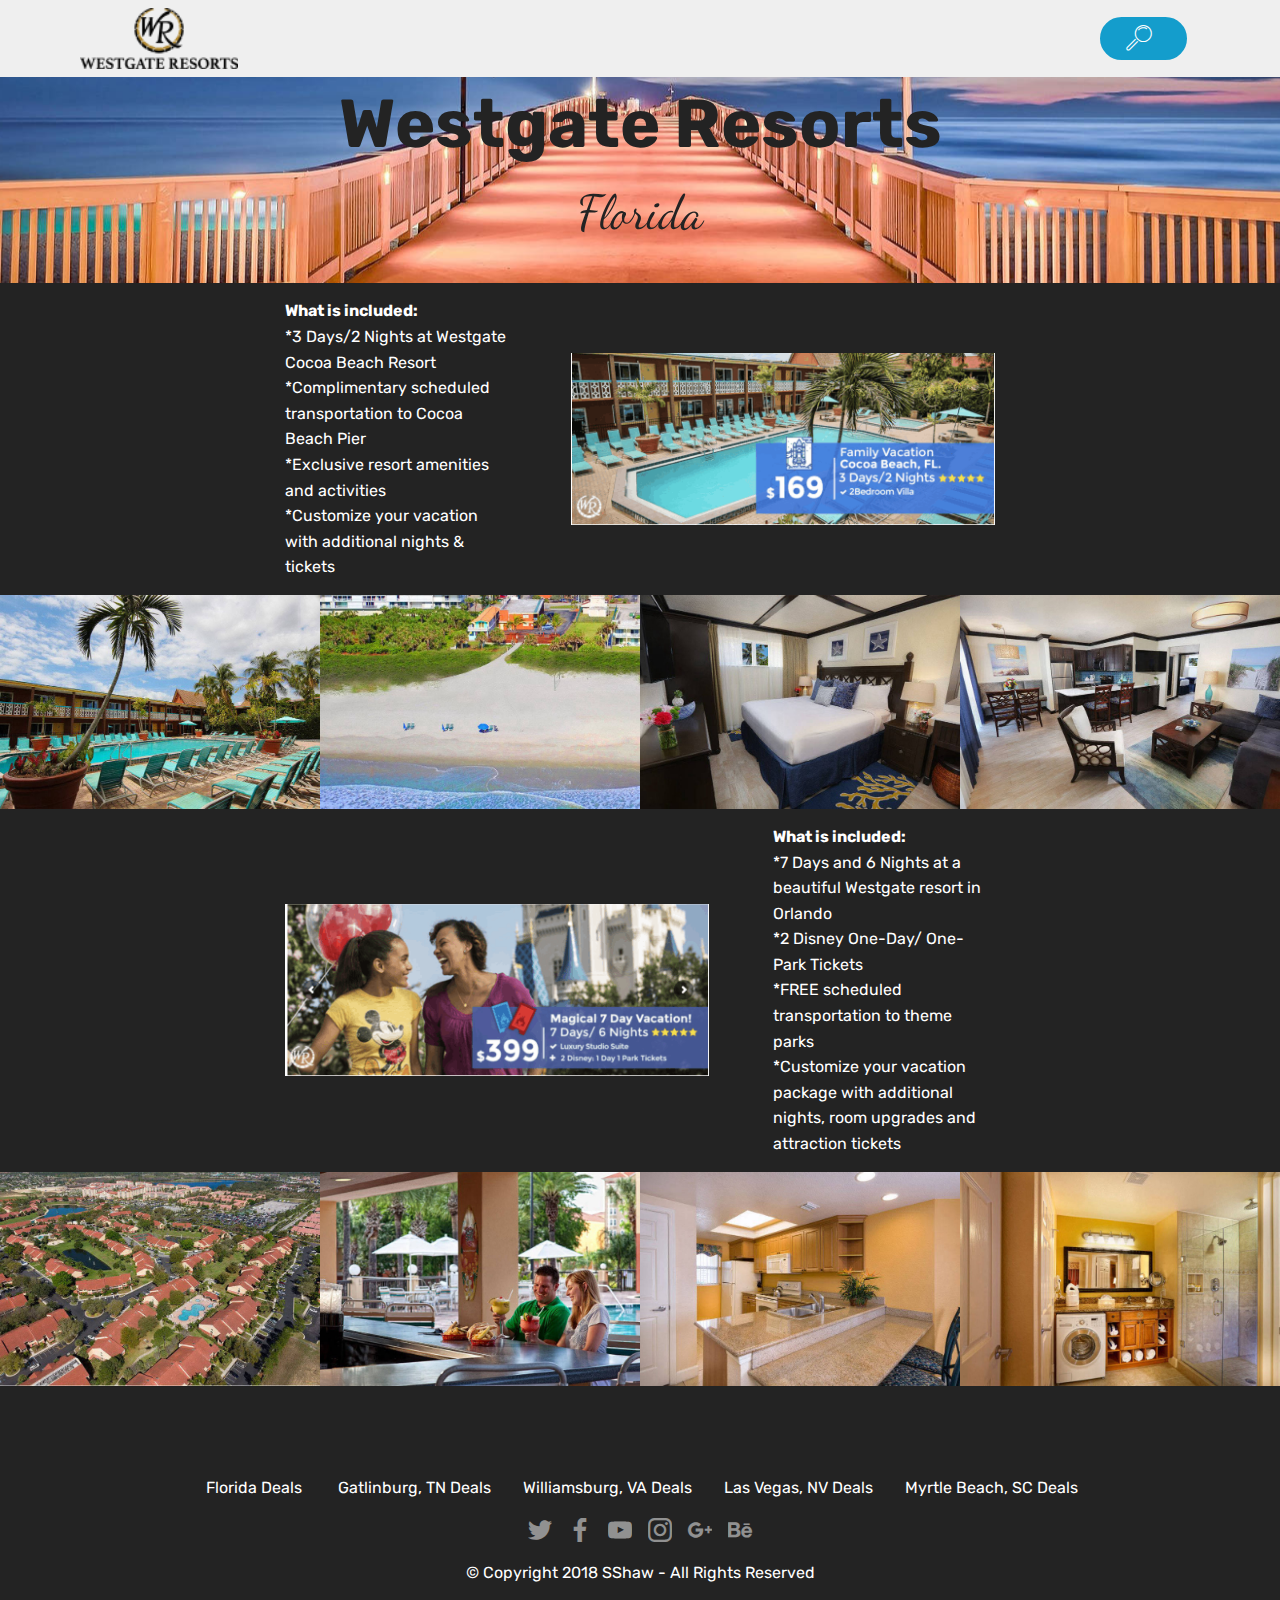
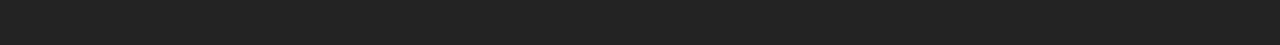
==== page1.html @ e96bfcf1 "create github pages" ====
<!DOCTYPE html>
<html >
<head>
  <!-- Site made with Mobirise Website Builder v4.8.10, https://mobirise.com -->
  <meta charset="UTF-8">
  <meta http-equiv="X-UA-Compatible" content="IE=edge">
  <meta name="generator" content="Mobirise v4.8.10, mobirise.com">
  <meta name="viewport" content="width=device-width, initial-scale=1, minimum-scale=1">
  <link rel="shortcut icon" href="assets/images/westgate-resorts-logo-122x47.png" type="image/x-icon">
  <meta name="description" content="Web Site Creator Description">
  <title>Florida Vacation Deals </title>
  <link rel="stylesheet" href="assets/web/assets/mobirise-icons/mobirise-icons.css">
  <link rel="stylesheet" href="assets/tether/tether.min.css">
  <link rel="stylesheet" href="assets/bootstrap/css/bootstrap.min.css">
  <link rel="stylesheet" href="assets/bootstrap/css/bootstrap-grid.min.css">
  <link rel="stylesheet" href="assets/bootstrap/css/bootstrap-reboot.min.css">
  <link rel="stylesheet" href="assets/dropdown/css/style.css">
  <link rel="stylesheet" href="assets/socicon/css/styles.css">
  <link rel="stylesheet" href="assets/theme/css/style.css">
  <link rel="stylesheet" href="assets/gallery/style.css">
  <link rel="stylesheet" href="assets/mobirise/css/mbr-additional.css" type="text/css">
  
  
  
</head>
<body>
  <section class="menu cid-qTkzRZLJNu" once="menu" id="menu1-9">

    

    <nav class="navbar navbar-expand beta-menu navbar-dropdown align-items-center navbar-fixed-top navbar-toggleable-sm">
        <button class="navbar-toggler navbar-toggler-right" type="button" data-toggle="collapse" data-target="#navbarSupportedContent" aria-controls="navbarSupportedContent" aria-expanded="false" aria-label="Toggle navigation">
            <div class="hamburger">
                <span></span>
                <span></span>
                <span></span>
                <span></span>
            </div>
        </button>
        <div class="menu-logo">
            <div class="navbar-brand">
                <span class="navbar-logo">
                    <a href="https://www.westgatereservations.com" target="_blank">
                         <img src="assets/images/westgate-resorts-logo-122x47.png" alt="Mobirise" title="" style="height: 3.8rem;">
                    </a>
                </span>
                
            </div>
        </div>
        <div class="collapse navbar-collapse" id="navbarSupportedContent">
            <ul class="navbar-nav nav-dropdown" data-app-modern-menu="true"><li class="nav-item">
                    <a class="nav-link link text-black display-7" href="https://mobirise.com">
                        </a>
                </li>
                <li class="nav-item">
                    <a class="nav-link link text-black display-7" href="https://mobirise.com">
                        </a>
                </li></ul>
            <div class="navbar-buttons mbr-section-btn"><a class="btn btn-sm btn-primary display-7" href="index.html#footer7-3"><span class="mbri-search mbr-iconfont mbr-iconfont-btn"></span></a></div>
        </div>
    </nav>
</section>

<section class="engine"><a href="https://mobirise.info/e">make a site for free</a></section><section class="mbr-section content5 cid-rdLyITrUOy mbr-parallax-background" id="content5-4">

    

    

    <div class="container">
        <div class="media-container-row">
            <div class="title col-12 col-md-8">
                <h2 class="align-center mbr-bold mbr-white pb-3 mbr-fonts-style display-1">
                    Westgate Resorts</h2>
                <h3 class="mbr-section-subtitle align-center mbr-light mbr-white pb-3 mbr-fonts-style display-2">
                    Florida</h3>
                
                
            </div>
        </div>
    </div>
</section>

<section class="mbr-section content7 cid-rdKyT5rBdh" id="content7-c">
          
    

    <div class="container">
        <div class="media-container-row">
            <div class="col-12 col-md-8">
                <div class="media-container-row">
                    <div class="media-content">
                        <div class="mbr-section-text">
                            <p class="mbr-text align-right mb-0 mbr-fonts-style display-7"><strong>What is included:</strong><br>*3 Days/2 Nights at Westgate Cocoa Beach Resort<br>*Complimentary scheduled transportation to Cocoa Beach Pier<br>*Exclusive resort amenities and activities<br>*Customize your vacation with additional nights &amp; tickets</p>
                        </div>
                    </div>
                    <div class="mbr-figure" style="width: 200%;">
                     <a href="https://www.westgatereservations.com/specials/cocoa-beach-3days-2nights/?eid=4085068&ref=tw&mktsrc=0510797&ref_acct_no=39930264245" target="_blank"><img src="assets/images/screen-shot-2018-12-30-at-4.09.52-pm-436x177.png" alt="Mobirise" title=""></a>  
                    </div>
                </div>
            </div>
        </div>
    </div>
</section>

<section class="mbr-gallery mbr-slider-carousel cid-rdKBZ3VVkG" id="gallery3-d">

    

    <div>
        <div><!-- Filter --><!-- Gallery --><div class="mbr-gallery-row"><div class="mbr-gallery-layout-default"><div><div><div class="mbr-gallery-item mbr-gallery-item--p0" data-video-url="false" data-tags="Animated"><div href="#lb-gallery3-d" data-slide-to="0" data-toggle="modal"><img src="assets/images/wakulla-suites-pool-860x575-800x535.jpg" alt="" title=""><span class="icon-focus"></span></div></div><div class="mbr-gallery-item mbr-gallery-item--p0" data-video-url="false" data-tags="Animated"><div href="#lb-gallery3-d" data-slide-to="1" data-toggle="modal"><img src="assets/images/wakulla-suites-beach-860x575-800x535.jpg" alt="" title=""><span class="icon-focus"></span></div></div><div class="mbr-gallery-item mbr-gallery-item--p0" data-video-url="false" data-tags="Animated"><div href="#lb-gallery3-d" data-slide-to="2" data-toggle="modal"><img src="assets/images/wakulla-suites-2br-master-bedroom-860x575-800x535.jpg" alt="" title=""><span class="icon-focus"></span></div></div><div class="mbr-gallery-item mbr-gallery-item--p0" data-video-url="false" data-tags="Animated"><div href="#lb-gallery3-d" data-slide-to="3" data-toggle="modal"><img src="assets/images/wakulla-suites-2br-living-room-860x575-800x535.jpg" alt="" title=""><span class="icon-focus"></span></div></div></div></div><div class="clearfix"></div></div></div><!-- Lightbox --><div data-app-prevent-settings="" class="mbr-slider modal fade carousel slide" tabindex="-1" data-keyboard="true" data-interval="false" id="lb-gallery3-d"><div class="modal-dialog"><div class="modal-content"><div class="modal-body"><div class="carousel-inner"><div class="carousel-item"><img src="assets/images/wakulla-suites-pool-860x575.jpg" alt="" title=""></div><div class="carousel-item"><img src="assets/images/wakulla-suites-beach-860x575.jpg" alt="" title=""></div><div class="carousel-item"><img src="assets/images/wakulla-suites-2br-master-bedroom-860x575.jpg" alt="" title=""></div><div class="carousel-item active"><img src="assets/images/wakulla-suites-2br-living-room-860x575.jpg" alt="" title=""></div></div><a class="carousel-control carousel-control-prev" role="button" data-slide="prev" href="#lb-gallery3-d"><span class="mbri-left mbr-iconfont" aria-hidden="true"></span><span class="sr-only">Previous</span></a><a class="carousel-control carousel-control-next" role="button" data-slide="next" href="#lb-gallery3-d"><span class="mbri-right mbr-iconfont" aria-hidden="true"></span><span class="sr-only">Next</span></a><a class="close" href="#" role="button" data-dismiss="modal"><span class="sr-only">Close</span></a></div></div></div></div></div>
    </div>

</section>

<section class="mbr-section content6 cid-rdKULrGN9p" id="content6-3">
    
     
    
    <div class="container">
        <div class="media-container-row">
            <div class="col-12 col-md-8">
                <div class="media-container-row">
                    <div class="mbr-figure" style="width: 200%;">
                      <a href="https://www.westgatereservations.com/specials/magical-vacation-7-days-in-orlando-disney-world/" target="_blank"><img src="assets/images/screen-shot-2018-12-30-at-5.45.27-pm-436x177.png" alt="Mobirise" title=""></a>  
                    </div>
                    <div class="media-content">
                        <div class="mbr-section-text">
                            <p class="mbr-text mb-0 mbr-fonts-style display-7"><strong>What is included:</strong><br>*7 Days and 6 Nights at a beautiful Westgate resort in Orlando<br>*2 Disney One-Day/ One-Park Tickets<br>*FREE scheduled transportation to theme parks<br>*Customize your vacation package with additional nights, room upgrades and attraction tickets<br></p>
                        </div>
                    </div>
                </div>
            </div>
        </div>
    </div>
</section>

<section class="mbr-gallery mbr-slider-carousel cid-rdKZN8oVKe" id="gallery1-4">

    

    <div>
        <div><!-- Filter --><!-- Gallery --><div class="mbr-gallery-row"><div class="mbr-gallery-layout-default"><div><div><div class="mbr-gallery-item mbr-gallery-item--p0" data-video-url="false" data-tags="Animated"><div href="#lb-gallery1-4" data-slide-to="0" data-toggle="modal"><img src="assets/images/westgate-vacation-villas-ariel-view-860x575-800x535.jpg" alt="" title=""><span class="icon-focus"></span></div></div><div class="mbr-gallery-item mbr-gallery-item--p0" data-video-url="false" data-tags="Animated"><div href="#lb-gallery1-4" data-slide-to="1" data-toggle="modal"><img src="assets/images/westgate-town-center-pool-bar-860x575-800x535.jpg" alt="" title=""><span class="icon-focus"></span></div></div><div class="mbr-gallery-item mbr-gallery-item--p0" data-video-url="false" data-tags="Animated"><div href="#lb-gallery1-4" data-slide-to="2" data-toggle="modal"><img src="assets/images/westgate-town-center-kitchen-860x575-800x535.jpg" alt="" title=""><span class="icon-focus"></span></div></div><div class="mbr-gallery-item mbr-gallery-item--p0" data-video-url="false" data-tags="Animated"><div href="#lb-gallery1-4" data-slide-to="3" data-toggle="modal"><img src="assets/images/westgate-town-center-bathroom-and-laundry-860x575-800x535.jpg" alt="" title=""><span class="icon-focus"></span></div></div></div></div><div class="clearfix"></div></div></div><!-- Lightbox --><div data-app-prevent-settings="" class="mbr-slider modal fade carousel slide" tabindex="-1" data-keyboard="true" data-interval="false" id="lb-gallery1-4"><div class="modal-dialog"><div class="modal-content"><div class="modal-body"><div class="carousel-inner"><div class="carousel-item"><img src="assets/images/westgate-vacation-villas-ariel-view-860x575.jpg" alt="" title=""></div><div class="carousel-item"><img src="assets/images/westgate-town-center-pool-bar-860x575.jpg" alt="" title=""></div><div class="carousel-item"><img src="assets/images/westgate-town-center-kitchen-860x575.jpg" alt="" title=""></div><div class="carousel-item active"><img src="assets/images/westgate-town-center-bathroom-and-laundry-860x575.jpg" alt="" title=""></div></div><a class="carousel-control carousel-control-prev" role="button" data-slide="prev" href="#lb-gallery1-4"><span class="mbri-left mbr-iconfont" aria-hidden="true"></span><span class="sr-only">Previous</span></a><a class="carousel-control carousel-control-next" role="button" data-slide="next" href="#lb-gallery1-4"><span class="mbri-right mbr-iconfont" aria-hidden="true"></span><span class="sr-only">Next</span></a><a class="close" href="#" role="button" data-dismiss="modal"><span class="sr-only">Close</span></a></div></div></div></div></div>
    </div>

</section>

<section once="" class="cid-rdM4JdiyaY" id="footer7-3">

    

    

    <div class="container">
        <div class="media-container-row align-center mbr-white">
            <div class="row row-links">
                <ul class="foot-menu">
                    
                    
                    
                    
                    
                <li class="foot-menu-item mbr-fonts-style display-7">&nbsp;Florida<a href="page1.html#content7-c" class="text-white">&nbsp;Deals&nbsp;</a></li><li class="foot-menu-item mbr-fonts-style display-7"><a href="page2.html" class="text-white">Gatlinburg, TN Deals</a></li><li class="foot-menu-item mbr-fonts-style display-7"><a href="page3.html" class="text-white">Williamsburg, VA Deals</a></li><li class="foot-menu-item mbr-fonts-style display-7"><a href="page4.html" class="text-white">Las Vegas, NV Deals</a></li><li class="foot-menu-item mbr-fonts-style display-7"><a href="page5.html" class="text-white">Myrtle Beach, SC Deals</a></li></ul>
            </div>
            <div class="row social-row">
                <div class="social-list align-right pb-2">
                    
                    
                    
                    
                    
                    
                <div class="soc-item">
                        <a href="https://twitter.com/" target="_blank">
                            <span class="mbr-iconfont mbr-iconfont-social socicon-twitter socicon"></span>
                        </a>
                    </div><div class="soc-item">
                        <a href="https://www.facebook.com/" target="_blank">
                            <span class="mbr-iconfont mbr-iconfont-social socicon-facebook socicon"></span>
                        </a>
                    </div><div class="soc-item">
                        <a href="https://www.youtube.com/" target="_blank">
                            <span class="mbr-iconfont mbr-iconfont-social socicon-youtube socicon"></span>
                        </a>
                    </div><div class="soc-item">
                        <a href="https://instagram.com/" target="_blank">
                            <span class="mbr-iconfont mbr-iconfont-social socicon-instagram socicon"></span>
                        </a>
                    </div><div class="soc-item">
                        <a href="https://plus.google.com/" target="_blank">
                            <span class="mbr-iconfont mbr-iconfont-social socicon-googleplus socicon"></span>
                        </a>
                    </div><div class="soc-item">
                        <a href="https://www.behance.net/" target="_blank">
                            <span class="mbr-iconfont mbr-iconfont-social socicon-behance socicon"></span>
                        </a>
                    </div></div>
            </div>
            <div class="row row-copirayt">
                <p class="mbr-text mb-0 mbr-fonts-style mbr-white align-center display-7">
                    © Copyright 2018 SShaw - All Rights Reserved
                </p>
            </div>
        </div>
    </div>
</section>


  <script src="assets/web/assets/jquery/jquery.min.js"></script>
  <script src="assets/popper/popper.min.js"></script>
  <script src="assets/tether/tether.min.js"></script>
  <script src="assets/bootstrap/js/bootstrap.min.js"></script>
  <script src="assets/smoothscroll/smooth-scroll.js"></script>
  <script src="assets/dropdown/js/script.min.js"></script>
  <script src="assets/touchswipe/jquery.touch-swipe.min.js"></script>
  <script src="assets/masonry/masonry.pkgd.min.js"></script>
  <script src="assets/imagesloaded/imagesloaded.pkgd.min.js"></script>
  <script src="assets/bootstrapcarouselswipe/bootstrap-carousel-swipe.js"></script>
  <script src="assets/vimeoplayer/jquery.mb.vimeo_player.js"></script>
  <script src="assets/parallax/jarallax.min.js"></script>
  <script src="assets/theme/js/script.js"></script>
  <script src="assets/gallery/player.min.js"></script>
  <script src="assets/gallery/script.js"></script>
  <script src="assets/slidervideo/script.js"></script>
  
  
</body>
</html>
---- assets/web/assets/mobirise-icons/mobirise-icons.css ----
@font-face {
  font-family: 'MobiriseIcons';
  src:  url('mobirise-icons.eot?spat4u');
  src:  url('mobirise-icons.eot?spat4u#iefix') format('embedded-opentype'),
    url('mobirise-icons.ttf?spat4u') format('truetype'),
    url('mobirise-icons.woff?spat4u') format('woff'),
    url('mobirise-icons.svg?spat4u#MobiriseIcons') format('svg');
  font-weight: normal;
  font-style: normal;
}

[class^="mbri-"], [class*=" mbri-"] {
  /* use !important to prevent issues with browser extensions that change fonts */
  font-family: MobiriseIcons !important;
  speak: none;
  font-style: normal;
  font-weight: normal;
  font-variant: normal;
  text-transform: none;
  line-height: 1;

  /* Better Font Rendering =========== */
  -webkit-font-smoothing: antialiased;
  -moz-osx-font-smoothing: grayscale;
}

.mbri-add-submenu:before {
  content: "\e900";
}
.mbri-alert:before {
  content: "\e901";
}
.mbri-align-center:before {
  content: "\e902";
}
.mbri-align-justify:before {
  content: "\e903";
}
.mbri-align-left:before {
  content: "\e904";
}
.mbri-align-right:before {
  content: "\e905";
}
.mbri-android:before {
  content: "\e906";
}
.mbri-apple:before {
  content: "\e907";
}
.mbri-arrow-down:before {
  content: "\e908";
}
.mbri-arrow-next:before {
  content: "\e909";
}
.mbri-arrow-prev:before {
  content: "\e90a";
}
.mbri-arrow-up:before {
  content: "\e90b";
}
.mbri-bold:before {
  content: "\e90c";
}
.mbri-bookmark:before {
  content: "\e90d";
}
.mbri-bootstrap:before {
  content: "\e90e";
}
.mbri-briefcase:before {
  content: "\e90f";
}
.mbri-browse:before {
  content: "\e910";
}
.mbri-bulleted-list:before {
  content: "\e911";
}
.mbri-calendar:before {
  content: "\e912";
}
.mbri-camera:before {
  content: "\e913";
}
.mbri-cart-add:before {
  content: "\e914";
}
.mbri-cart-full:before {
  content: "\e915";
}
.mbri-cash:before {
  content: "\e916";
}
.mbri-change-style:before {
  content: "\e917";
}
.mbri-chat:before {
  content: "\e918";
}
.mbri-clock:before {
  content: "\e919";
}
.mbri-close:before {
  content: "\e91a";
}
.mbri-cloud:before {
  content: "\e91b";
}
.mbri-code:before {
  content: "\e91c";
}
.mbri-contact-form:before {
  content: "\e91d";
}
.mbri-credit-card:before {
  content: "\e91e";
}
.mbri-cursor-click:before {
  content: "\e91f";
}
.mbri-cust-feedback:before {
  content: "\e920";
}
.mbri-database:before {
  content: "\e921";
}
.mbri-delivery:before {
  content: "\e922";
}
.mbri-desktop:before {
  content: "\e923";
}
.mbri-devices:before {
  content: "\e924";
}
.mbri-down:before {
  content: "\e925";
}
.mbri-download:before {
  content: "\e989";
}
.mbri-drag-n-drop:before {
  content: "\e927";
}
.mbri-drag-n-drop2:before {
  content: "\e928";
}
.mbri-edit:before {
  content: "\e929";
}
.mbri-edit2:before {
  content: "\e92a";
}
.mbri-error:before {
  content: "\e92b";
}
.mbri-extension:before {
  content: "\e92c";
}
.mbri-features:before {
  content: "\e92d";
}
.mbri-file:before {
  content: "\e92e";
}
.mbri-flag:before {
  content: "\e92f";
}
.mbri-folder:before {
  content: "\e930";
}
.mbri-gift:before {
  content: "\e931";
}
.mbri-github:before {
  content: "\e932";
}
.mbri-globe:before {
  content: "\e933";
}
.mbri-globe-2:before {
  content: "\e934";
}
.mbri-growing-chart:before {
  content: "\e935";
}
.mbri-hearth:before {
  content: "\e936";
}
.mbri-help:before {
  content: "\e937";
}
.mbri-home:before {
  content: "\e938";
}
.mbri-hot-cup:before {
  content: "\e939";
}
.mbri-idea:before {
  content: "\e93a";
}
.mbri-image-gallery:before {
  content: "\e93b";
}
.mbri-image-slider:before {
  content: "\e93c";
}
.mbri-info:before {
  content: "\e93d";
}
.mbri-italic:before {
  content: "\e93e";
}
.mbri-key:before {
  content: "\e93f";
}
.mbri-laptop:before {
  content: "\e940";
}
.mbri-layers:before {
  content: "\e941";
}
.mbri-left-right:before {
  content: "\e942";
}
.mbri-left:before {
  content: "\e943";
}
.mbri-letter:before {
  content: "\e944";
}
.mbri-like:before {
  content: "\e945";
}
.mbri-link:before {
  content: "\e946";
}
.mbri-lock:before {
  content: "\e947";
}
.mbri-login:before {
  content: "\e948";
}
.mbri-logout:before {
  content: "\e949";
}
.mbri-magic-stick:before {
  content: "\e94a";
}
.mbri-map-pin:before {
  content: "\e94b";
}
.mbri-menu:before {
  content: "\e94c";
}
.mbri-mobile:before {
  content: "\e94d";
}
.mbri-mobile2:before {
  content: "\e94e";
}
.mbri-mobirise:before {
  content: "\e94f";
}
.mbri-more-horizontal:before {
  content: "\e950";
}
.mbri-more-vertical:before {
  content: "\e951";
}
.mbri-music:before {
  content: "\e952";
}
.mbri-new-file:before {
  content: "\e953";
}
.mbri-numbered-list:before {
  content: "\e954";
}
.mbri-opened-folder:before {
  content: "\e955";
}
.mbri-pages:before {
  content: "\e956";
}
.mbri-paper-plane:before {
  content: "\e957";
}
.mbri-paperclip:before {
  content: "\e958";
}
.mbri-photo:before {
  content: "\e959";
}
.mbri-photos:before {
  content: "\e95a";
}
.mbri-pin:before {
  content: "\e95b";
}
.mbri-play:before {
  content: "\e95c";
}
.mbri-plus:before {
  content: "\e95d";
}
.mbri-preview:before {
  content: "\e95e";
}
.mbri-print:before {
  content: "\e95f";
}
.mbri-protect:before {
  content: "\e960";
}
.mbri-question:before {
  content: "\e961";
}
.mbri-quote-left:before {
  content: "\e962";
}
.mbri-quote-right:before {
  content: "\e963";
}
.mbri-refresh:before {
  content: "\e964";
}
.mbri-responsive:before {
  content: "\e965";
}
.mbri-right:before {
  content: "\e966";
}
.mbri-rocket:before {
  content: "\e967";
}
.mbri-sad-face:before {
  content: "\e968";
}
.mbri-sale:before {
  content: "\e969";
}
.mbri-save:before {
  content: "\e96a";
}
.mbri-search:before {
  content: "\e96b";
}
.mbri-setting:before {
  content: "\e96c";
}
.mbri-setting2:before {
  content: "\e96d";
}
.mbri-setting3:before {
  content: "\e96e";
}
.mbri-share:before {
  content: "\e96f";
}
.mbri-shopping-bag:before {
  content: "\e970";
}
.mbri-shopping-basket:before {
  content: "\e971";
}
.mbri-shopping-cart:before {
  content: "\e972";
}
.mbri-sites:before {
  content: "\e973";
}
.mbri-smile-face:before {
  content: "\e974";
}
.mbri-speed:before {
  content: "\e975";
}
.mbri-star:before {
  content: "\e976";
}
.mbri-success:before {
  content: "\e977";
}
.mbri-sun:before {
  content: "\e978";
}
.mbri-sun2:before {
  content: "\e979";
}
.mbri-tablet:before {
  content: "\e97a";
}
.mbri-tablet-vertical:before {
  content: "\e97b";
}
.mbri-target:before {
  content: "\e97c";
}
.mbri-timer:before {
  content: "\e97d";
}
.mbri-to-ftp:before {
  content: "\e97e";
}
.mbri-to-local-drive:before {
  content: "\e97f";
}
.mbri-touch-swipe:before {
  content: "\e980";
}
.mbri-touch:before {
  content: "\e981";
}
.mbri-trash:before {
  content: "\e982";
}
.mbri-underline:before {
  content: "\e983";
}
.mbri-unlink:before {
  content: "\e984";
}
.mbri-unlock:before {
  content: "\e985";
}
.mbri-up-down:before {
  content: "\e986";
}
.mbri-up:before {
  content: "\e987";
}
.mbri-update:before {
  content: "\e988";
}
.mbri-upload:before {
 content: "\e926"; 
}
.mbri-user:before {
  content: "\e98a";
}
.mbri-user2:before {
  content: "\e98b";
}
.mbri-users:before {
  content: "\e98c";
}
.mbri-video:before {
  content: "\e98d";
}
.mbri-video-play:before {
  content: "\e98e";
}
.mbri-watch:before {
  content: "\e98f";
}
.mbri-website-theme:before {
  content: "\e990";
}
.mbri-wifi:before {
  content: "\e991";
}
.mbri-windows:before {
  content: "\e992";
}
.mbri-zoom-out:before {
  content: "\e993";
}
.mbri-redo:before {
  content: "\e994";
}
.mbri-undo:before {
  content: "\e995";
}
---- assets/dropdown/css/style.css ----
.navbar-dropdown {
  left: 0;
  padding: 0;
  position: absolute;
  right: 0;
  top: 0;
  transition: all 0.45s ease;
  z-index: 1030;
  background: #282828; }
  .navbar-dropdown .navbar-logo {
    margin-right: 0.8rem;
    transition: margin 0.3s ease-in-out;
    vertical-align: middle; }
    .navbar-dropdown .navbar-logo img {
      height: 3.125rem;
      transition: all 0.3s ease-in-out; }
    .navbar-dropdown .navbar-logo.mbr-iconfont {
      font-size: 3.125rem;
      line-height: 3.125rem; }
  .navbar-dropdown .navbar-caption {
    font-weight: 700;
    white-space: normal;
    vertical-align: -4px;
    line-height: 3.125rem !important; }
    .navbar-dropdown .navbar-caption, .navbar-dropdown .navbar-caption:hover {
      color: inherit;
      text-decoration: none; }
  .navbar-dropdown .mbr-iconfont + .navbar-caption {
    vertical-align: -1px; }
  .navbar-dropdown.navbar-fixed-top {
    position: fixed; }
  .navbar-dropdown .navbar-brand span {
    vertical-align: -4px; }
  .navbar-dropdown.bg-color.transparent {
    background: none; }
  .navbar-dropdown.navbar-short .navbar-brand {
    padding: 0.625rem 0; }
    .navbar-dropdown.navbar-short .navbar-brand span {
      vertical-align: -1px; }
  .navbar-dropdown.navbar-short .navbar-caption {
    line-height: 2.375rem !important;
    vertical-align: -2px; }
  .navbar-dropdown.navbar-short .navbar-logo {
    margin-right: 0.5rem; }
    .navbar-dropdown.navbar-short .navbar-logo img {
      height: 2.375rem; }
    .navbar-dropdown.navbar-short .navbar-logo.mbr-iconfont {
      font-size: 2.375rem;
      line-height: 2.375rem; }
  .navbar-dropdown.navbar-short .mbr-table-cell {
    height: 3.625rem; }
  .navbar-dropdown .navbar-close {
    left: 0.6875rem;
    position: fixed;
    top: 0.75rem;
    z-index: 1000; }
  .navbar-dropdown .hamburger-icon {
    content: "";
    display: inline-block;
    vertical-align: middle;
    width: 16px;
    -webkit-box-shadow: 0 -6px 0 1px #282828,0 0 0 1px #282828,0 6px 0 1px #282828;
    -moz-box-shadow: 0 -6px 0 1px #282828,0 0 0 1px #282828,0 6px 0 1px #282828;
    box-shadow: 0 -6px 0 1px #282828,0 0 0 1px #282828,0 6px 0 1px #282828; }

.dropdown-menu .dropdown-toggle[data-toggle="dropdown-submenu"]::after {
  border-bottom: 0.35em solid transparent;
  border-left: 0.35em solid;
  border-right: 0;
  border-top: 0.35em solid transparent;
  margin-left: 0.3rem; }

.dropdown-menu .dropdown-item:focus {
  outline: 0; }

.nav-dropdown {
  font-size: 0.75rem;
  font-weight: 500;
  height: auto !important; }
  .nav-dropdown .nav-btn {
    padding-left: 1rem; }
  .nav-dropdown .link {
    margin: .667em 1.667em;
    font-weight: 500;
    padding: 0;
    transition: color .2s ease-in-out; }
    .nav-dropdown .link.dropdown-toggle {
      margin-right: 2.583em; }
      .nav-dropdown .link.dropdown-toggle::after {
        margin-left: .25rem;
        border-top: 0.35em solid;
        border-right: 0.35em solid transparent;
        border-left: 0.35em solid transparent;
        border-bottom: 0; }
      .nav-dropdown .link.dropdown-toggle[aria-expanded="true"] {
        margin: 0;
        padding: 0.667em 3.263em  0.667em 1.667em; }
  .nav-dropdown .link::after,
  .nav-dropdown .dropdown-item::after {
    color: inherit; }
  .nav-dropdown .btn {
    font-size: 0.75rem;
    font-weight: 700;
    letter-spacing: 0;
    margin-bottom: 0;
    padding-left: 1.25rem;
    padding-right: 1.25rem; }
  .nav-dropdown .dropdown-menu {
    border-radius: 0;
    border: 0;
    left: 0;
    margin: 0;
    padding-bottom: 1.25rem;
    padding-top: 1.25rem;
    position: relative; }
  .nav-dropdown .dropdown-submenu {
    margin-left: 0.125rem;
    top: 0; }
  .nav-dropdown .dropdown-item {
    font-weight: 500;
    line-height: 2;
    padding: 0.3846em 4.615em 0.3846em 1.5385em;
    position: relative;
    transition: color .2s ease-in-out, background-color .2s ease-in-out; }
    .nav-dropdown .dropdown-item::after {
      margin-top: -0.3077em;
      position: absolute;
      right: 1.1538em;
      top: 50%; }
    .nav-dropdown .dropdown-item:focus, .nav-dropdown .dropdown-item:hover {
      background: none; }

@media (max-width: 767px) {
  .nav-dropdown.navbar-toggleable-sm {
    bottom: 0;
    display: none;
    left: 0;
    overflow-x: hidden;
    position: fixed;
    top: 0;
    transform: translateX(-100%);
    -ms-transform: translateX(-100%);
    -webkit-transform: translateX(-100%);
    width: 18.75rem;
    z-index: 999; } }
.nav-dropdown.navbar-toggleable-xl {
  bottom: 0;
  display: none;
  left: 0;
  overflow-x: hidden;
  position: fixed;
  top: 0;
  transform: translateX(-100%);
  -ms-transform: translateX(-100%);
  -webkit-transform: translateX(-100%);
  width: 18.75rem;
  z-index: 999; }

.nav-dropdown-sm {
  display: block !important;
  overflow-x: hidden;
  overflow: auto;
  padding-top: 3.875rem; }
  .nav-dropdown-sm::after {
    content: "";
    display: block;
    height: 3rem;
    width: 100%; }
  .nav-dropdown-sm.collapse.in ~ .navbar-close {
    display: block !important; }
  .nav-dropdown-sm.collapsing, .nav-dropdown-sm.collapse.in {
    transform: translateX(0);
    -ms-transform: translateX(0);
    -webkit-transform: translateX(0);
    transition: all 0.25s ease-out;
    -webkit-transition: all 0.25s ease-out;
    background: #282828; }
  .nav-dropdown-sm.collapsing[aria-expanded="false"] {
    transform: translateX(-100%);
    -ms-transform: translateX(-100%);
    -webkit-transform: translateX(-100%); }
  .nav-dropdown-sm .nav-item {
    display: block;
    margin-left: 0 !important;
    padding-left: 0; }
  .nav-dropdown-sm .link,
  .nav-dropdown-sm .dropdown-item {
    border-top: 1px dotted rgba(255, 255, 255, 0.1);
    font-size: 0.8125rem;
    line-height: 1.6;
    margin: 0 !important;
    padding: 0.875rem 2.4rem 0.875rem 1.5625rem !important;
    position: relative;
    white-space: normal; }
    .nav-dropdown-sm .link:focus, .nav-dropdown-sm .link:hover,
    .nav-dropdown-sm .dropdown-item:focus,
    .nav-dropdown-sm .dropdown-item:hover {
      background: rgba(0, 0, 0, 0.2) !important;
      color: #c0a375; }
  .nav-dropdown-sm .nav-btn {
    position: relative;
    padding: 1.5625rem 1.5625rem 0 1.5625rem; }
    .nav-dropdown-sm .nav-btn::before {
      border-top: 1px dotted rgba(255, 255, 255, 0.1);
      content: "";
      left: 0;
      position: absolute;
      top: 0;
      width: 100%; }
    .nav-dropdown-sm .nav-btn + .nav-btn {
      padding-top: 0.625rem; }
      .nav-dropdown-sm .nav-btn + .nav-btn::before {
        display: none; }
  .nav-dropdown-sm .btn {
    padding: 0.625rem 0; }
  .nav-dropdown-sm .dropdown-toggle[data-toggle="dropdown-submenu"]::after {
    margin-left: .25rem;
    border-top: 0.35em solid;
    border-right: 0.35em solid transparent;
    border-left: 0.35em solid transparent;
    border-bottom: 0; }
  .nav-dropdown-sm .dropdown-toggle[data-toggle="dropdown-submenu"][aria-expanded="true"]::after {
    border-top: 0;
    border-right: 0.35em solid transparent;
    border-left: 0.35em solid transparent;
    border-bottom: 0.35em solid; }
  .nav-dropdown-sm .dropdown-menu {
    margin: 0;
    padding: 0;
    position: relative;
    top: 0;
    left: 0;
    width: 100%;
    border: 0;
    float: none;
    border-radius: 0;
    background: none; }
  .nav-dropdown-sm .dropdown-submenu {
    left: 100%;
    margin-left: 0.125rem;
    margin-top: -1.25rem;
    top: 0; }

.navbar-toggleable-sm .nav-dropdown .dropdown-menu {
  position: absolute; }

.navbar-toggleable-sm .nav-dropdown .dropdown-submenu {
  left: 100%;
  margin-left: 0.125rem;
  margin-top: -1.25rem;
  top: 0; }

.navbar-toggleable-sm.opened .nav-dropdown .dropdown-menu {
  position: relative; }

.navbar-toggleable-sm.opened .nav-dropdown .dropdown-submenu {
  left: 0;
  margin-left: 00rem;
  margin-top: 0rem;
  top: 0; }

.is-builder .nav-dropdown.collapsing {
  transition: none !important; }

/*# sourceMappingURL=style.css.map */
---- assets/socicon/css/styles.css ----
@charset "UTF-8";

@font-face {
  font-family: "socicon";
  src:url("../fonts/socicon.eot");
  src:url("../fonts/socicon.eot?#iefix") format("embedded-opentype"),
    url("../fonts/socicon.woff") format("woff"),
    url("../fonts/socicon.ttf") format("truetype"),
    url("../fonts/socicon.svg#socicon") format("svg");
  font-weight: normal;
  font-style: normal;

}

[data-icon]:before {
  font-family: "socicon" !important;
  content: attr(data-icon);
  font-style: normal !important;
  font-weight: normal !important;
  font-variant: normal !important;
  text-transform: none !important;
  speak: none;
  line-height: 1;
  -webkit-font-smoothing: antialiased;
  -moz-osx-font-smoothing: grayscale;
}

[class^="socicon-"]:before,
[class*=" socicon-"]:before {
  font-family: "socicon" !important;
  font-style: normal !important;
  font-weight: normal !important;
  font-variant: normal !important;
  text-transform: none !important;
  speak: none;
  line-height: 1;
  -webkit-font-smoothing: antialiased;
  -moz-osx-font-smoothing: grayscale;
}

.socicon-modelmayhem:before {
  content: "\e000";
}
.socicon-mixcloud:before {
  content: "\e001";
}
.socicon-drupal:before {
  content: "\e002";
}
.socicon-swarm:before {
  content: "\e003";
}
.socicon-istock:before {
  content: "\e004";
}
.socicon-yammer:before {
  content: "\e005";
}
.socicon-ello:before {
  content: "\e006";
}
.socicon-stackoverflow:before {
  content: "\e007";
}
.socicon-persona:before {
  content: "\e008";
}
.socicon-triplej:before {
  content: "\e009";
}
.socicon-houzz:before {
  content: "\e00a";
}
.socicon-rss:before {
  content: "\e00b";
}
.socicon-paypal:before {
  content: "\e00c";
}
.socicon-odnoklassniki:before {
  content: "\e00d";
}
.socicon-airbnb:before {
  content: "\e00e";
}
.socicon-periscope:before {
  content: "\e00f";
}
.socicon-outlook:before {
  content: "\e010";
}
.socicon-coderwall:before {
  content: "\e011";
}
.socicon-tripadvisor:before {
  content: "\e012";
}
.socicon-appnet:before {
  content: "\e013";
}
.socicon-goodreads:before {
  content: "\e014";
}
.socicon-tripit:before {
  content: "\e015";
}
.socicon-lanyrd:before {
  content: "\e016";
}
.socicon-slideshare:before {
  content: "\e017";
}
.socicon-buffer:before {
  content: "\e018";
}
.socicon-disqus:before {
  content: "\e019";
}
.socicon-vkontakte:before {
  content: "\e01a";
}
.socicon-whatsapp:before {
  content: "\e01b";
}
.socicon-patreon:before {
  content: "\e01c";
}
.socicon-storehouse:before {
  content: "\e01d";
}
.socicon-pocket:before {
  content: "\e01e";
}
.socicon-mail:before {
  content: "\e01f";
}
.socicon-blogger:before {
  content: "\e020";
}
.socicon-technorati:before {
  content: "\e021";
}
.socicon-reddit:before {
  content: "\e022";
}
.socicon-dribbble:before {
  content: "\e023";
}
.socicon-stumbleupon:before {
  content: "\e024";
}
.socicon-digg:before {
  content: "\e025";
}
.socicon-envato:before {
  content: "\e026";
}
.socicon-behance:before {
  content: "\e027";
}
.socicon-delicious:before {
  content: "\e028";
}
.socicon-deviantart:before {
  content: "\e029";
}
.socicon-forrst:before {
  content: "\e02a";
}
.socicon-play:before {
  content: "\e02b";
}
.socicon-zerply:before {
  content: "\e02c";
}
.socicon-wikipedia:before {
  content: "\e02d";
}
.socicon-apple:before {
  content: "\e02e";
}
.socicon-flattr:before {
  content: "\e02f";
}
.socicon-github:before {
  content: "\e030";
}
.socicon-renren:before {
  content: "\e031";
}
.socicon-friendfeed:before {
  content: "\e032";
}
.socicon-newsvine:before {
  content: "\e033";
}
.socicon-identica:before {
  content: "\e034";
}
.socicon-bebo:before {
  content: "\e035";
}
.socicon-zynga:before {
  content: "\e036";
}
.socicon-steam:before {
  content: "\e037";
}
.socicon-xbox:before {
  content: "\e038";
}
.socicon-windows:before {
  content: "\e039";
}
.socicon-qq:before {
  content: "\e03a";
}
.socicon-douban:before {
  content: "\e03b";
}
.socicon-meetup:before {
  content: "\e03c";
}
.socicon-playstation:before {
  content: "\e03d";
}
.socicon-android:before {
  content: "\e03e";
}
.socicon-snapchat:before {
  content: "\e03f";
}
.socicon-twitter:before {
  content: "\e040";
}
.socicon-facebook:before {
  content: "\e041";
}
.socicon-googleplus:before {
  content: "\e042";
}
.socicon-pinterest:before {
  content: "\e043";
}
.socicon-foursquare:before {
  content: "\e044";
}
.socicon-yahoo:before {
  content: "\e045";
}
.socicon-skype:before {
  content: "\e046";
}
.socicon-yelp:before {
  content: "\e047";
}
.socicon-feedburner:before {
  content: "\e048";
}
.socicon-linkedin:before {
  content: "\e049";
}
.socicon-viadeo:before {
  content: "\e04a";
}
.socicon-xing:before {
  content: "\e04b";
}
.socicon-myspace:before {
  content: "\e04c";
}
.socicon-soundcloud:before {
  content: "\e04d";
}
.socicon-spotify:before {
  content: "\e04e";
}
.socicon-grooveshark:before {
  content: "\e04f";
}
.socicon-lastfm:before {
  content: "\e050";
}
.socicon-youtube:before {
  content: "\e051";
}
.socicon-vimeo:before {
  content: "\e052";
}
.socicon-dailymotion:before {
  content: "\e053";
}
.socicon-vine:before {
  content: "\e054";
}
.socicon-flickr:before {
  content: "\e055";
}
.socicon-500px:before {
  content: "\e056";
}
.socicon-wordpress:before {
  content: "\e058";
}
.socicon-tumblr:before {
  content: "\e059";
}
.socicon-twitch:before {
  content: "\e05a";
}
.socicon-8tracks:before {
  content: "\e05b";
}
.socicon-amazon:before {
  content: "\e05c";
}
.socicon-icq:before {
  content: "\e05d";
}
.socicon-smugmug:before {
  content: "\e05e";
}
.socicon-ravelry:before {
  content: "\e05f";
}
.socicon-weibo:before {
  content: "\e060";
}
.socicon-baidu:before {
  content: "\e061";
}
.socicon-angellist:before {
  content: "\e062";
}
.socicon-ebay:before {
  content: "\e063";
}
.socicon-imdb:before {
  content: "\e064";
}
.socicon-stayfriends:before {
  content: "\e065";
}
.socicon-residentadvisor:before {
  content: "\e066";
}
.socicon-google:before {
  content: "\e067";
}
.socicon-yandex:before {
  content: "\e068";
}
.socicon-sharethis:before {
  content: "\e069";
}
.socicon-bandcamp:before {
  content: "\e06a";
}
.socicon-itunes:before {
  content: "\e06b";
}
.socicon-deezer:before {
  content: "\e06c";
}
.socicon-telegram:before {
  content: "\e06e";
}
.socicon-openid:before {
  content: "\e06f";
}
.socicon-amplement:before {
  content: "\e070";
}
.socicon-viber:before {
  content: "\e071";
}
.socicon-zomato:before {
  content: "\e072";
}
.socicon-draugiem:before {
  content: "\e074";
}
.socicon-endomodo:before {
  content: "\e075";
}
.socicon-filmweb:before {
  content: "\e076";
}
.socicon-stackexchange:before {
  content: "\e077";
}
.socicon-wykop:before {
  content: "\e078";
}
.socicon-teamspeak:before {
  content: "\e079";
}
.socicon-teamviewer:before {
  content: "\e07a";
}
.socicon-ventrilo:before {
  content: "\e07b";
}
.socicon-younow:before {
  content: "\e07c";
}
.socicon-raidcall:before {
  content: "\e07d";
}
.socicon-mumble:before {
  content: "\e07e";
}
.socicon-medium:before {
  content: "\e06d";
}
.socicon-bebee:before {
  content: "\e07f";
}
.socicon-hitbox:before {
  content: "\e080";
}
.socicon-reverbnation:before {
  content: "\e081";
}
.socicon-formulr:before {
  content: "\e082";
}
.socicon-instagram:before {
  content: "\e057";
}
.socicon-battlenet:before {
  content: "\e083";
}
.socicon-chrome:before {
  content: "\e084";
}
.socicon-discord:before {
  content: "\e086";
}
.socicon-issuu:before {
  content: "\e087";
}
.socicon-macos:before {
  content: "\e088";
}
.socicon-firefox:before {
  content: "\e089";
}
.socicon-opera:before {
  content: "\e08d";
}
.socicon-keybase:before {
  content: "\e090";
}
.socicon-alliance:before {
  content: "\e091";
}
.socicon-livejournal:before {
  content: "\e092";
}
.socicon-googlephotos:before {
  content: "\e093";
}
.socicon-horde:before {
  content: "\e094";
}
.socicon-etsy:before {
  content: "\e095";
}
.socicon-zapier:before {
  content: "\e096";
}
.socicon-google-scholar:before {
  content: "\e097";
}
.socicon-researchgate:before {
  content: "\e098";
}
.socicon-wechat:before {
  content: "\e099";
}
.socicon-strava:before {
  content: "\e09a";
}
.socicon-line:before {
  content: "\e09b";
}
.socicon-lyft:before {
  content: "\e09c";
}
.socicon-uber:before {
  content: "\e09d";
}
.socicon-songkick:before {
  content: "\e09e";
}
.socicon-viewbug:before {
  content: "\e09f";
}
.socicon-googlegroups:before {
  content: "\e0a0";
}
.socicon-quora:before {
  content: "\e073";
}
.socicon-diablo:before {
  content: "\e085";
}
.socicon-blizzard:before {
  content: "\e0a1";
}
.socicon-hearthstone:before {
  content: "\e08b";
}
.socicon-heroes:before {
  content: "\e08a";
}
.socicon-overwatch:before {
  content: "\e08c";
}
.socicon-warcraft:before {
  content: "\e08e";
}
.socicon-starcraft:before {
  content: "\e08f";
}
.socicon-beam:before {
  content: "\e0a2";
}
.socicon-curse:before {
  content: "\e0a3";
}
.socicon-player:before {
  content: "\e0a4";
}
.socicon-streamjar:before {
  content: "\e0a5";
}
.socicon-nintendo:before {
  content: "\e0a6";
}
.socicon-hellocoton:before {
  content: "\e0a7";
}
---- assets/theme/css/style.css ----
/*!
 * Mobirise v4 theme (https://mobirise.com/)
 * Copyright 2017 Mobirise
 */
section {
  background-color: #eeeeee; }

section,
.container,
.container-fluid {
  position: relative;
  word-wrap: break-word; }

a.mbr-iconfont:hover {
  text-decoration: none; }

.article .lead p, .article .lead ul, .article .lead ol, .article .lead pre, .article .lead blockquote {
  margin-bottom: 0; }

a {
  font-style: normal;
  font-weight: 400;
  cursor: pointer; }
  a, a:hover {
    text-decoration: none; }

figure {
  margin-bottom: 0; }

body {
  color: #232323; }

h1, h2, h3, h4, h5, h6,
.h1, .h2, .h3, .h4, .h5, .h6,
.display-1, .display-2, .display-3, .display-4 {
  line-height: 1;
  word-break: break-word;
  word-wrap: break-word; }

b, strong {
  font-weight: bold; }

blockquote {
  padding: 10px 0 10px 20px;
  position: relative;
  border-left: 2px solid;
  border-color: #ff3366; }

input:-webkit-autofill, input:-webkit-autofill:hover, input:-webkit-autofill:focus, input:-webkit-autofill:active {
  transition-delay: 9999s;
  transition-property: background-color, color; }

textarea[type="hidden"] {
  display: none; }

body {
  position: relative; }

section {
  background-position: 50% 50%;
  background-repeat: no-repeat;
  background-size: cover; }
  section .mbr-background-video,
  section .mbr-background-video-preview {
    position: absolute;
    bottom: 0;
    left: 0;
    right: 0;
    top: 0; }

.hidden {
  visibility: hidden; }

.mbr-z-index20 {
  z-index: 20; }

/*! Base colors */
.mbr-white {
  color: #ffffff; }

.mbr-black {
  color: #000000; }

.mbr-bg-white {
  background-color: #ffffff; }

.mbr-bg-black {
  background-color: #000000; }

/*! Text-aligns */
.align-left {
  text-align: left; }

.align-center {
  text-align: center; }

.align-right {
  text-align: right; }

@media (max-width: 767px) {
  .align-left, .align-center, .align-right, .mbr-section-btn, .mbr-section-title {
    text-align: center; } }
/*! Font-weight  */
.mbr-light {
  font-weight: 300; }

.mbr-regular {
  font-weight: 400; }

.mbr-semibold {
  font-weight: 500; }

.mbr-bold {
  font-weight: 700; }

/*! Media  */
.media-size-item {
  -webkit-flex: 1 1 auto;
  -moz-flex: 1 1 auto;
  -ms-flex: 1 1 auto;
  -o-flex: 1 1 auto;
  flex: 1 1 auto; }

.media-content {
  -webkit-flex-basis: 100%;
  flex-basis: 100%; }

.media-container-row {
  display: -ms-flexbox;
  display: -webkit-flex;
  display: flex;
  -webkit-flex-direction: row;
  -ms-flex-direction: row;
  flex-direction: row;
  -webkit-flex-wrap: wrap;
  -ms-flex-wrap: wrap;
  flex-wrap: wrap;
  -webkit-justify-content: center;
  -ms-flex-pack: center;
  justify-content: center;
  -webkit-align-content: center;
  -ms-flex-line-pack: center;
  align-content: center;
  -webkit-align-items: start;
  -ms-flex-align: start;
  align-items: start; }
  .media-container-row .media-size-item {
    width: 400px; }

.media-container-column {
  display: -ms-flexbox;
  display: -webkit-flex;
  display: flex;
  -webkit-flex-direction: column;
  -ms-flex-direction: column;
  flex-direction: column;
  -webkit-flex-wrap: wrap;
  -ms-flex-wrap: wrap;
  flex-wrap: wrap;
  -webkit-justify-content: center;
  -ms-flex-pack: center;
  justify-content: center;
  -webkit-align-content: center;
  -ms-flex-line-pack: center;
  align-content: center;
  -webkit-align-items: stretch;
  -ms-flex-align: stretch;
  align-items: stretch; }
  .media-container-column > * {
    width: 100%; }

@media (min-width: 992px) {
  .media-container-row {
    -webkit-flex-wrap: nowrap;
    -ms-flex-wrap: nowrap;
    flex-wrap: nowrap; } }
figure {
  overflow: hidden; }

figure[mbr-media-size] {
  transition: width 0.1s; }

.mbr-figure img, .mbr-figure iframe {
  display: block;
  width: 100%; }

.card {
  background-color: transparent;
  border: none; }

.card-img {
  text-align: center;
  flex-shrink: 0;
  -webkit-flex-shrink: 0; }

.media {
  max-width: 100%;
  margin: 0 auto; }

.mbr-figure {
  -ms-flex-item-align: center;
  -ms-grid-row-align: center;
  -webkit-align-self: center;
  align-self: center; }

.media-container > div {
  max-width: 100%; }

.mbr-figure img, .card-img img {
  width: 100%; }

@media (max-width: 991px) {
  .media-size-item {
    width: auto !important; }

  .media {
    width: auto; }

  .mbr-figure {
    width: 100% !important; } }
/*! Buttons */
.mbr-section-btn {
  margin-left: -.25rem;
  margin-right: -.25rem;
  font-size: 0; }

nav .mbr-section-btn {
  margin-left: 0rem;
  margin-right: 0rem; }

/*! Btn icon margin */
.btn .mbr-iconfont, .btn.btn-sm .mbr-iconfont {
  cursor: pointer;
  margin-right: 0.5rem; }

.btn.btn-md .mbr-iconfont, .btn.btn-md .mbr-iconfont {
  margin-right: 0.8rem; }

.mbr-regular {
  font-weight: 400; }

.mbr-semibold {
  font-weight: 500; }

.mbr-bold {
  font-weight: 700; }

[type="submit"] {
  -webkit-appearance: none; }

/*! Full-screen */
.mbr-fullscreen .mbr-overlay {
  min-height: 100vh; }

.mbr-fullscreen {
  display: flex;
  display: -webkit-flex;
  display: -moz-flex;
  display: -ms-flex;
  display: -o-flex;
  align-items: center;
  -webkit-align-items: center;
  min-height: 100vh;
  padding-top: 3rem;
  padding-bottom: 3rem; }

/*! Map */
.map {
  height: 25rem;
  position: relative; }
  .map iframe {
    width: 100%;
    height: 100%; }

/* Form */
.form-asterisk {
  font-family: initial;
  position: absolute;
  top: -2px;
  font-weight: normal; }

/*! Scroll to top arrow */
.mbr-arrow-up {
  bottom: 25px;
  right: 90px;
  position: fixed;
  text-align: right;
  z-index: 5000;
  color: #ffffff;
  font-size: 32px;
  transform: rotate(180deg);
  -webkit-transform: rotate(180deg); }

.mbr-arrow-up a {
  background: rgba(0, 0, 0, 0.2);
  border-radius: 3px;
  color: #fff;
  display: inline-block;
  height: 60px;
  width: 60px;
  outline-style: none !important;
  position: relative;
  text-decoration: none;
  transition: all .3s ease-in-out;
  cursor: pointer;
  text-align: center; }
  .mbr-arrow-up a:hover {
    background-color: rgba(0, 0, 0, 0.4); }
  .mbr-arrow-up a i {
    line-height: 60px; }

.mbr-arrow-up-icon {
  display: block;
  color: #fff; }

.mbr-arrow-up-icon::before {
  content: "\203a";
  display: inline-block;
  font-family: serif;
  font-size: 32px;
  line-height: 1;
  font-style: normal;
  position: relative;
  top: 6px;
  left: -4px;
  -webkit-transform: rotate(-90deg);
  transform: rotate(-90deg); }

/*! Arrow Down */
.mbr-arrow {
  position: absolute;
  bottom: 45px;
  left: 50%;
  width: 60px;
  height: 60px;
  cursor: pointer;
  background-color: rgba(80, 80, 80, 0.5);
  border-radius: 50%;
  -webkit-transform: translateX(-50%);
  transform: translateX(-50%); }
  .mbr-arrow > a {
    display: inline-block;
    text-decoration: none;
    outline-style: none;
    -webkit-animation: arrowdown 1.7s ease-in-out infinite;
    animation: arrowdown 1.7s ease-in-out infinite; }
    .mbr-arrow > a > i {
      position: absolute;
      top: -2px;
      left: 15px;
      font-size: 2rem; }

@keyframes arrowdown {
  0% {
    transform: translateY(0px);
    -webkit-transform: translateY(0px); }
  50% {
    transform: translateY(-5px);
    -webkit-transform: translateY(-5px); }
  100% {
    transform: translateY(0px);
    -webkit-transform: translateY(0px); } }
@-webkit-keyframes arrowdown {
  0% {
    transform: translateY(0px);
    -webkit-transform: translateY(0px); }
  50% {
    transform: translateY(-5px);
    -webkit-transform: translateY(-5px); }
  100% {
    transform: translateY(0px);
    -webkit-transform: translateY(0px); } }
@media (max-width: 500px) {
  .mbr-arrow-up {
    left: 50%;
    right: auto;
    transform: translateX(-50%) rotate(180deg);
    -webkit-transform: translateX(-50%) rotate(180deg); } }
/*Gradients animation*/
@keyframes gradient-animation {
  from {
    background-position: 0% 100%;
    animation-timing-function: ease-in-out; }
  to {
    background-position: 100% 0%;
    animation-timing-function: ease-in-out; } }
@-webkit-keyframes gradient-animation {
  from {
    background-position: 0% 100%;
    animation-timing-function: ease-in-out; }
  to {
    background-position: 100% 0%;
    animation-timing-function: ease-in-out; } }
.bg-gradient {
  background-size: 200% 200%;
  animation: gradient-animation 5s infinite alternate;
  -webkit-animation: gradient-animation 5s infinite alternate; }

.menu .navbar-brand {
  display: -webkit-flex; }
  .menu .navbar-brand span {
    display: flex;
    display: -webkit-flex; }
  .menu .navbar-brand .navbar-caption-wrap {
    display: -webkit-flex; }
  .menu .navbar-brand .navbar-logo img {
    display: -webkit-flex; }
@media (min-width: 768px) and (max-width: 991px) {
  .menu .navbar-toggleable-sm .navbar-nav {
    display: -webkit-box;
    display: -webkit-flex;
    display: -ms-flexbox; } }
@media (min-width: 992px) {
  .menu .navbar-nav.nav-dropdown {
    display: -webkit-flex; }
  .menu .navbar-toggleable-sm .navbar-collapse {
    display: -webkit-flex !important; } }
@media (max-width: 767px) {
  .menu .navbar-collapse {
    overflow-y: auto;
    max-height: 80vh; }
  .menu .dropdown-menu {
    max-height: 60vh;
    overflow-y: auto; } }

.navbar {
  display: -webkit-flex;
  -webkit-flex-wrap: wrap;
  -webkit-align-items: center;
  -webkit-justify-content: space-between; }

.navbar-collapse {
  -webkit-flex-basis: 100%;
  -webkit-flex-grow: 1;
  -webkit-align-items: center; }

.nav-dropdown .link {
  padding: .667em 1.667em !important;
  margin: 0 !important; }

.nav {
  display: -webkit-flex;
  -webkit-flex-wrap: wrap; }

.row {
  display: -webkit-flex;
  -webkit-flex-wrap: wrap; }

.justify-content-center {
  -webkit-justify-content: center; }

.form-inline {
  display: -webkit-flex;
  -webkit-flex-flow: row wrap;
  -webkit-align-items: center; }

.card-wrapper {
  -webkit-flex: 1; }

.carousel-control {
  z-index: 10;
  display: -webkit-flex;
  -webkit-align-items: center;
  -webkit-justify-content: center; }

.carousel-controls {
  display: -webkit-flex; }

.media {
  display: -webkit-flex; }

/*# sourceMappingURL=style.css.map */
.engine {
	position: absolute;
	text-indent: -2400px;
	text-align: center;
	padding: 0;
	top: 0;
	left: -2400px;
}
---- assets/gallery/style.css ----
/*-------

   Gallery

-------*/
.mbr-gallery .mbr-gallery-item {
  position: relative;
  display: inline-block;
  width: 25%;
  cursor: pointer; }

@media (max-width: 768px) {
  .mbr-gallery .mbr-gallery-item {
    width: 50%; } }
@media (max-width: 400px) {
  .mbr-gallery .mbr-gallery-item {
    width: 100%; } }
.mbr-gallery .icon-focus,
.mbr-gallery .icon-video {
  position: absolute;
  top: calc(50% - 32px);
  left: calc(50% - 24px);
  font-family: 'MobiriseIcons' !important;
  font-size: 3rem !important;
  color: #fff;
  opacity: 0;
  transition: .2s opacity ease-in-out;
  z-index: 5; }

.mbr-gallery .icon-focus::before {
  content: '\e96b'; }

.mbr-gallery .icon-video::before {
  content: '\e95c'; }

.mbr-gallery .mbr-gallery-item > div:hover .icon-focus,
.mbr-gallery .mbr-gallery-item > div:hover .icon-video {
  opacity: 1; }

.mbr-gallery .mbr-gallery-item img {
  width: 100%;
  opacity: 1;
  -webkit-transition: .2s opacity ease-in-out;
  transition: .2s opacity ease-in-out; }

.mbr-gallery .mbr-gallery-item > div:hover img {
  opacity: 1; }

.mbr-gallery .mbr-gallery-item > div {
  background: #fff;
  display: block;
  outline: none;
  position: relative; }

.mbr-gallery .mbr-gallery-item .icon {
  -webkit-transform: translateX(-50%) translateY(-50%);
  -webkit-transition: .2s opacity ease-in-out;
  color: #000;
  font-size: 30px;
  height: 69px;
  left: 50%;
  opacity: 0;
  position: absolute;
  top: 50%;
  transform: translateX(-50%) translateY(-50%);
  transition: .2s opacity ease-in-out;
  width: 69px; }

.mbr-gallery .mbr-gallery-item .icon::after,
.mbr-gallery .mbr-gallery-item .icon::before {
  content: '';
  display: block;
  position: absolute;
  height: 69px;
  width: 1px;
  margin-left: 34.5px;
  background-color: #fff; }

.mbr-gallery .mbr-gallery-item .icon::after {
  width: 69px;
  height: 1px;
  margin-left: 0;
  margin-top: 34.5px; }

.mbr-gallery .mbr-gallery-item > div:hover .icon {
  opacity: 1; }

.mbr-gallery .mbr-gallery-item > div:hover::before {
  opacity: .9; }

.mbr-gallery .mbr-gallery-item > div:hover .mbr-gallery-title {
  background: transparent !important; }

/* remove spacing */
.mbr-gallery .mbr-gallery-row.no-gutter {
  margin: 0; }

.mbr-gallery .mbr-gallery-row.no-gutter .mbr-gallery-item {
  padding: 0; }

/* container */
.mbr-gallery .container.mbr-gallery-layout-default {
  padding: 93px 0; }

/* fix horizontal scrollbar */
.mbr-gallery .mbr-gallery-layout-article,
.mbr-gallery .mbr-gallery-layout-default {
  overflow: hidden; }

/* lightbox */
.mbr-gallery .modal {
  position: fixed;
  overflow: hidden;
  padding-right: 0 !important; }

.mbr-gallery .modal-content {
  border-radius: 0;
  border: none;
  background: transparent; }

.mbr-gallery .modal-body {
  padding: 0; }

.mbr-gallery .modal-body img {
  width: 100%; }

.mbr-gallery .modal .close {
  position: fixed;
  background: #1b1b1b;
  opacity: .5;
  font-size: 35px;
  font-weight: 300;
  width: 70px;
  height: 70px;
  border-radius: 50%;
  color: #fff;
  top: 2.5rem;
  right: 2.5rem;
  line-height: 70px;
  border: none;
  text-align: center;
  text-shadow: none;
  z-index: 5;
  -webkit-transition: opacity .3s ease;
  -moz-transition: opacity .3s ease;
  -o-transition: opacity .3s ease;
  transition: opacity .3s ease;
  font-family: 'MobiriseIcons'; }
  .mbr-gallery .modal .close::before {
    content: '\e91a'; }

.mbr-gallery .modal .close:hover {
  opacity: 1;
  background: #000;
  color: #fff; }

.mbr-gallery .modal-dialog {
  max-width: 100% !important; }

.mbr-gallery .modal.in .modal-dialog {
  margin: 0 auto; }

/* modal back color opacity */
.modal-backdrop.in {
  opacity: .8;
  filter: alpha(opacity=80); }

@media (max-width: 768px) {
  .mbr-gallery .carousel-control,
  .mbr-gallery .carousel-indicators,
  .mbr-gallery .modal .close {
    position: fixed; } }
/* fix fade in effect */
.mbr-gallery .modal.fade .modal-dialog {
  -webkit-transition: margin-top .3s ease-out;
  -moz-transition: margin-top .3s ease-out;
  -o-transition: margin-top .3s ease-out;
  transition: margin-top .3s ease-out; }

.mbr-gallery .modal.fade .modal-dialog,
.mbr-gallery .modal.in .modal-dialog {
  -webkit-transform: none;
  -ms-transform: none;
  -o-transform: none;
  transform: none; }

/*-------

   Slider

-------*/
.mbr-slider .carousel-inner > .active,
.mbr-slider .carousel-inner > .next,
.mbr-slider .carousel-inner > .prev {
  display: table; }

.mbr-slider .carousel-control {
  position: absolute;
  width: 70px;
  height: 70px;
  top: 50%;
  margin-top: -35px;
  line-height: 70px;
  border-radius: 50%;
  font-size: 35px;
  border: 0;
  opacity: .5;
  text-shadow: none;
  z-index: 5;
  color: #fff;
  -webkit-transition: all .2s ease-in-out 0s;
  -o-transition: all .2s ease-in-out 0s;
  transition: all .2s ease-in-out 0s; }

.mbr-gallery .mbr-slider .carousel-control {
  position: fixed; }

@media (max-width: 991px) {
  .mbr-gallery .mbr-slider .carousel-control {
    bottom: 2.5rem;
    margin-top: 0;
    top: auto;
    z-index: 17; } }
.mbr-gallery .mbr-slider .carousel-inner > .active {
  display: block; }

.mbr-slider .carousel-control.left {
  left: 0;
  margin-left: 2.5rem; }

.mbr-slider .carousel-control.right {
  right: 0;
  margin-right: 2.5rem; }

.mbr-slider .carousel-control .icon-next,
.mbr-slider .carousel-control .icon-prev {
  margin-top: -18px;
  font-size: 40px;
  line-height: 27px; }

.mbr-slider .carousel-control:hover {
  background: #1b1b1b;
  color: #fff;
  opacity: 1; }

.mbr-slider .carousel-indicators {
  position: absolute;
  bottom: 0;
  margin-bottom: 1.5rem !important; }

@media (max-width: 543px) {
  .mbr-slider .carousel-indicators {
    display: none; } }
.carousel-indicators .active,
.carousel-indicators li {
  width: 15px;
  height: 15px;
  margin: 3px;
  background: #1b1b1b;
  border: 0;
  opacity: .5; }

.carousel-indicators .active {
  border: 4px solid #1b1b1b;
  background: #fff; }

.carousel-indicators li {
  max-width: 15px;
  max-height: 15px;
  margin: 3px;
  background: #1b1b1b;
  border: 0;
  border-radius: 50%;
  opacity: .5; }

.carousel-indicators li.active {
  border: 4px solid #1b1b1b;
  background: #fff; }

.container .carousel-indicators {
  margin-bottom: 3px; }

.mbr-gallery .mbr-slider .carousel-indicators {
  position: fixed;
  margin-bottom: 2.5rem !important; }

@media (max-width: 991px) {
  .mbr-gallery .mbr-slider .carousel-indicators {
    margin-bottom: 3.625rem !important;
    padding-left: 2.5rem;
    padding-right: 2.5rem; } }
.mbr-slider .carousel-indicators .active,
.mbr-slider .carousel-indicators li {
  width: 20px;
  height: 20px;
  margin: 3px;
  background: #1b1b1b;
  border: 0;
  opacity: .5; }

.mbr-slider .carousel-indicators .active {
  border: 4px solid #1b1b1b;
  background: #fff; }

@media (max-width: 767px) {
  .mbr-slider .carousel-control {
    top: auto;
    bottom: 20px; }

  .mbr-slider > .container .carousel-control {
    margin-bottom: 0; } }
/* boxed slider */
.mbr-slider > .boxed-slider {
  position: relative;
  padding: 93px 0; }

.mbr-slider > .boxed-slider > div {
  position: relative; }

.mbr-slider > .container img {
  width: 100%; }

.mbr-slider > .container img + .row {
  position: absolute;
  top: 50%;
  left: 0;
  right: 0;
  -webkit-transform: translateY(-50%);
  -moz-transform: translateY(-50%);
  transform: translateY(-50%);
  z-index: 2; }

.mbr-slider .mbr-section {
  padding: 0;
  background-attachment: scroll; }

.mbr-slider .mbr-table-cell {
  padding: 0; }

.mbr-slider > .container .carousel-indicators {
  margin-bottom: 3px; }

/* article slider */
.mbr-slider > .article-slider .mbr-section,
.mbr-slider > .article-slider .mbr-section .mbr-table-cell {
  padding-top: 0;
  padding-bottom: 0; }

.modal-backdrop.show {
  opacity: .7; }

.video-container .mbr-background-video iframe {
  width: 100%;
  height: 100%; }

.mbr-gallery-item__hided {
  position: absolute !important;
  left: 0 !important;
  width: 0 !important;
  height: 0;
  padding: 0 !important; }

.mbr-gallery-item__hided img {
  display: none !important; }

.mbr-gallery-item__hided span {
  display: none !important; }

.mbr-gallery-filter {
  padding-top: 30px;
  padding-bottom: 30px;
  text-align: center; }
  .mbr-gallery-filter li {
    display: inline-block;
    padding: 5px 0;
    transition: all .3s ease-out; }
    .mbr-gallery-filter li .btn {
      cursor: pointer; }
  .mbr-gallery-filter.gallery-filter__bg li {
    color: #fff; }
  .mbr-gallery-filter.gallery-filter__bg .active {
    color: #000;
    background-color: #fff; }
  .mbr-gallery-filter ul {
    display: inline-block;
    width: 100%;
    padding-left: 0;
    margin-bottom: 0;
    list-style: none; }

.mbr-gallery-item > div {
  position: relative; }

.mbr-gallery-item--p1 {
  padding: 0.5rem; }

.mbr-gallery-item--p2 {
  padding: 1rem; }

.mbr-gallery-item--p3 {
  padding: 1.5rem; }

.mbr-gallery-item--p4 {
  padding: 2rem; }

.mbr-gallery-item--p5 {
  padding: 2.5rem; }

.mbr-gallery-item--p6 {
  padding: 3rem; }

.mbr-gallery .mbr-gallery-item--p4 {
  width: 33.333%; }

.mbr-gallery .mbr-gallery-item--p6, .mbr-gallery .mbr-gallery-item--p5 {
  width: 50%; }

@media (max-width: 992px) {
  .mbr-gallery-item--p1 {
    padding: 0.5rem; }

  .mbr-gallery-item--p2 {
    padding: 0.8rem; }

  .mbr-gallery-item--p3 {
    padding: 1rem; }

  .mbr-gallery-item--p4 {
    padding: 1.5rem; }

  .mbr-gallery-item--p5 {
    padding: 1.8rem; }

  .mbr-gallery-item--p6 {
    padding: 2rem; }

  .mbr-gallery .mbr-gallery-item--p2,
  .mbr-gallery .mbr-gallery-item--p3 {
    width: 50%; }

  .mbr-gallery .mbr-gallery-item--p6,
  .mbr-gallery .mbr-gallery-item--p5,
  .mbr-gallery .mbr-gallery-item--p4 {
    width: 100%; } }
@media (max-width: 400px) {
  .mbr-gallery .mbr-gallery-item--p3,
  .mbr-gallery .mbr-gallery-item--p2,
  .mbr-gallery .mbr-gallery-item--p1 {
    width: 100%; } }

/*# sourceMappingURL=style.css.map */
---- assets/mobirise/css/mbr-additional.css ----
@import url(https://fonts.googleapis.com/css?family=Rubik:300,300i,400,400i,500,500i,700,700i,900,900i);
@import url(https://fonts.googleapis.com/css?family=Dancing+Script:400,700);





body {
  font-style: normal;
  line-height: 1.5;
}
.mbr-section-title {
  font-style: normal;
  line-height: 1.2;
}
.mbr-section-subtitle {
  line-height: 1.3;
}
.mbr-text {
  font-style: normal;
  line-height: 1.6;
}
.display-1 {
  font-family: 'Rubik', sans-serif;
  font-size: 4.25rem;
}
.display-1 > .mbr-iconfont {
  font-size: 6.8rem;
}
.display-2 {
  font-family: 'Dancing Script', handwriting;
  font-size: 3rem;
}
.display-2 > .mbr-iconfont {
  font-size: 4.8rem;
}
.display-4 {
  font-family: 'Rubik', sans-serif;
  font-size: 1rem;
}
.display-4 > .mbr-iconfont {
  font-size: 1.6rem;
}
.display-5 {
  font-family: 'Rubik', sans-serif;
  font-size: 1.5rem;
}
.display-5 > .mbr-iconfont {
  font-size: 2.4rem;
}
.display-7 {
  font-family: 'Rubik', sans-serif;
  font-size: 1rem;
}
.display-7 > .mbr-iconfont {
  font-size: 1.6rem;
}
/* ---- Fluid typography for mobile devices ---- */
/* 1.4 - font scale ratio ( bootstrap == 1.42857 ) */
/* 100vw - current viewport width */
/* (48 - 20)  48 == 48rem == 768px, 20 == 20rem == 320px(minimal supported viewport) */
/* 0.65 - min scale variable, may vary */
@media (max-width: 768px) {
  .display-1 {
    font-size: 3.4rem;
    font-size: calc( 2.1374999999999997rem + (4.25 - 2.1374999999999997) * ((100vw - 20rem) / (48 - 20)));
    line-height: calc( 1.4 * (2.1374999999999997rem + (4.25 - 2.1374999999999997) * ((100vw - 20rem) / (48 - 20))));
  }
  .display-2 {
    font-size: 2.4rem;
    font-size: calc( 1.7rem + (3 - 1.7) * ((100vw - 20rem) / (48 - 20)));
    line-height: calc( 1.4 * (1.7rem + (3 - 1.7) * ((100vw - 20rem) / (48 - 20))));
  }
  .display-4 {
    font-size: 0.8rem;
    font-size: calc( 1rem + (1 - 1) * ((100vw - 20rem) / (48 - 20)));
    line-height: calc( 1.4 * (1rem + (1 - 1) * ((100vw - 20rem) / (48 - 20))));
  }
  .display-5 {
    font-size: 1.2rem;
    font-size: calc( 1.175rem + (1.5 - 1.175) * ((100vw - 20rem) / (48 - 20)));
    line-height: calc( 1.4 * (1.175rem + (1.5 - 1.175) * ((100vw - 20rem) / (48 - 20))));
  }
}
/* Buttons */
.btn {
  font-weight: 500;
  border-width: 2px;
  font-style: normal;
  letter-spacing: 1px;
  margin: .4rem .8rem;
  white-space: normal;
  -webkit-transition: all 0.3s ease-in-out;
  -moz-transition: all 0.3s ease-in-out;
  transition: all 0.3s ease-in-out;
  display: inline-flex;
  align-items: center;
  justify-content: center;
  word-break: break-word;
  -webkit-align-items: center;
  -webkit-justify-content: center;
  display: -webkit-inline-flex;
  padding: 1rem 3rem;
  border-radius: 3px;
}
.btn-sm {
  font-weight: 500;
  letter-spacing: 1px;
  -webkit-transition: all 0.3s ease-in-out;
  -moz-transition: all 0.3s ease-in-out;
  transition: all 0.3s ease-in-out;
  padding: 0.6rem 1.5rem;
  border-radius: 3px;
}
.btn-md {
  font-weight: 500;
  letter-spacing: 1px;
  margin: .4rem .8rem !important;
  -webkit-transition: all 0.3s ease-in-out;
  -moz-transition: all 0.3s ease-in-out;
  transition: all 0.3s ease-in-out;
  padding: 1rem 3rem;
  border-radius: 3px;
}
.btn-lg {
  font-weight: 500;
  letter-spacing: 1px;
  margin: .4rem .8rem !important;
  -webkit-transition: all 0.3s ease-in-out;
  -moz-transition: all 0.3s ease-in-out;
  transition: all 0.3s ease-in-out;
  padding: 1.2rem 3.2rem;
  border-radius: 3px;
}
.bg-primary {
  background-color: #149dcc !important;
}
.bg-success {
  background-color: #f7ed4a !important;
}
.bg-info {
  background-color: #82786e !important;
}
.bg-warning {
  background-color: #879a9f !important;
}
.bg-danger {
  background-color: #b1a374 !important;
}
.btn-primary,
.btn-primary:active {
  background-color: #149dcc !important;
  border-color: #149dcc !important;
  color: #ffffff !important;
}
.btn-primary:hover,
.btn-primary:focus,
.btn-primary.focus,
.btn-primary.active {
  color: #ffffff !important;
  background-color: #0d6786 !important;
  border-color: #0d6786 !important;
}
.btn-primary.disabled,
.btn-primary:disabled {
  color: #ffffff !important;
  background-color: #0d6786 !important;
  border-color: #0d6786 !important;
}
.btn-secondary,
.btn-secondary:active {
  background-color: #ff3366 !important;
  border-color: #ff3366 !important;
  color: #ffffff !important;
}
.btn-secondary:hover,
.btn-secondary:focus,
.btn-secondary.focus,
.btn-secondary.active {
  color: #ffffff !important;
  background-color: #e50039 !important;
  border-color: #e50039 !important;
}
.btn-secondary.disabled,
.btn-secondary:disabled {
  color: #ffffff !important;
  background-color: #e50039 !important;
  border-color: #e50039 !important;
}
.btn-info,
.btn-info:active {
  background-color: #82786e !important;
  border-color: #82786e !important;
  color: #ffffff !important;
}
.btn-info:hover,
.btn-info:focus,
.btn-info.focus,
.btn-info.active {
  color: #ffffff !important;
  background-color: #59524b !important;
  border-color: #59524b !important;
}
.btn-info.disabled,
.btn-info:disabled {
  color: #ffffff !important;
  background-color: #59524b !important;
  border-color: #59524b !important;
}
.btn-success,
.btn-success:active {
  background-color: #f7ed4a !important;
  border-color: #f7ed4a !important;
  color: #3f3c03 !important;
}
.btn-success:hover,
.btn-success:focus,
.btn-success.focus,
.btn-success.active {
  color: #3f3c03 !important;
  background-color: #eadd0a !important;
  border-color: #eadd0a !important;
}
.btn-success.disabled,
.btn-success:disabled {
  color: #3f3c03 !important;
  background-color: #eadd0a !important;
  border-color: #eadd0a !important;
}
.btn-warning,
.btn-warning:active {
  background-color: #879a9f !important;
  border-color: #879a9f !important;
  color: #ffffff !important;
}
.btn-warning:hover,
.btn-warning:focus,
.btn-warning.focus,
.btn-warning.active {
  color: #ffffff !important;
  background-color: #617479 !important;
  border-color: #617479 !important;
}
.btn-warning.disabled,
.btn-warning:disabled {
  color: #ffffff !important;
  background-color: #617479 !important;
  border-color: #617479 !important;
}
.btn-danger,
.btn-danger:active {
  background-color: #b1a374 !important;
  border-color: #b1a374 !important;
  color: #ffffff !important;
}
.btn-danger:hover,
.btn-danger:focus,
.btn-danger.focus,
.btn-danger.active {
  color: #ffffff !important;
  background-color: #8b7d4e !important;
  border-color: #8b7d4e !important;
}
.btn-danger.disabled,
.btn-danger:disabled {
  color: #ffffff !important;
  background-color: #8b7d4e !important;
  border-color: #8b7d4e !important;
}
.btn-white {
  color: #333333 !important;
}
.btn-white,
.btn-white:active {
  background-color: #ffffff !important;
  border-color: #ffffff !important;
  color: #808080 !important;
}
.btn-white:hover,
.btn-white:focus,
.btn-white.focus,
.btn-white.active {
  color: #808080 !important;
  background-color: #d9d9d9 !important;
  border-color: #d9d9d9 !important;
}
.btn-white.disabled,
.btn-white:disabled {
  color: #808080 !important;
  background-color: #d9d9d9 !important;
  border-color: #d9d9d9 !important;
}
.btn-black,
.btn-black:active {
  background-color: #333333 !important;
  border-color: #333333 !important;
  color: #ffffff !important;
}
.btn-black:hover,
.btn-black:focus,
.btn-black.focus,
.btn-black.active {
  color: #ffffff !important;
  background-color: #0d0d0d !important;
  border-color: #0d0d0d !important;
}
.btn-black.disabled,
.btn-black:disabled {
  color: #ffffff !important;
  background-color: #0d0d0d !important;
  border-color: #0d0d0d !important;
}
.btn-primary-outline,
.btn-primary-outline:active {
  background: none;
  border-color: #0b566f;
  color: #0b566f;
}
.btn-primary-outline:hover,
.btn-primary-outline:focus,
.btn-primary-outline.focus,
.btn-primary-outline.active {
  color: #ffffff;
  background-color: #149dcc;
  border-color: #149dcc;
}
.btn-primary-outline.disabled,
.btn-primary-outline:disabled {
  color: #ffffff !important;
  background-color: #149dcc !important;
  border-color: #149dcc !important;
}
.btn-secondary-outline,
.btn-secondary-outline:active {
  background: none;
  border-color: #cc0033;
  color: #cc0033;
}
.btn-secondary-outline:hover,
.btn-secondary-outline:focus,
.btn-secondary-outline.focus,
.btn-secondary-outline.active {
  color: #ffffff;
  background-color: #ff3366;
  border-color: #ff3366;
}
.btn-secondary-outline.disabled,
.btn-secondary-outline:disabled {
  color: #ffffff !important;
  background-color: #ff3366 !important;
  border-color: #ff3366 !important;
}
.btn-info-outline,
.btn-info-outline:active {
  background: none;
  border-color: #4b453f;
  color: #4b453f;
}
.btn-info-outline:hover,
.btn-info-outline:focus,
.btn-info-outline.focus,
.btn-info-outline.active {
  color: #ffffff;
  background-color: #82786e;
  border-color: #82786e;
}
.btn-info-outline.disabled,
.btn-info-outline:disabled {
  color: #ffffff !important;
  background-color: #82786e !important;
  border-color: #82786e !important;
}
.btn-success-outline,
.btn-success-outline:active {
  background: none;
  border-color: #d2c609;
  color: #d2c609;
}
.btn-success-outline:hover,
.btn-success-outline:focus,
.btn-success-outline.focus,
.btn-success-outline.active {
  color: #3f3c03;
  background-color: #f7ed4a;
  border-color: #f7ed4a;
}
.btn-success-outline.disabled,
.btn-success-outline:disabled {
  color: #3f3c03 !important;
  background-color: #f7ed4a !important;
  border-color: #f7ed4a !important;
}
.btn-warning-outline,
.btn-warning-outline:active {
  background: none;
  border-color: #55666b;
  color: #55666b;
}
.btn-warning-outline:hover,
.btn-warning-outline:focus,
.btn-warning-outline.focus,
.btn-warning-outline.active {
  color: #ffffff;
  background-color: #879a9f;
  border-color: #879a9f;
}
.btn-warning-outline.disabled,
.btn-warning-outline:disabled {
  color: #ffffff !important;
  background-color: #879a9f !important;
  border-color: #879a9f !important;
}
.btn-danger-outline,
.btn-danger-outline:active {
  background: none;
  border-color: #7a6e45;
  color: #7a6e45;
}
.btn-danger-outline:hover,
.btn-danger-outline:focus,
.btn-danger-outline.focus,
.btn-danger-outline.active {
  color: #ffffff;
  background-color: #b1a374;
  border-color: #b1a374;
}
.btn-danger-outline.disabled,
.btn-danger-outline:disabled {
  color: #ffffff !important;
  background-color: #b1a374 !important;
  border-color: #b1a374 !important;
}
.btn-black-outline,
.btn-black-outline:active {
  background: none;
  border-color: #000000;
  color: #000000;
}
.btn-black-outline:hover,
.btn-black-outline:focus,
.btn-black-outline.focus,
.btn-black-outline.active {
  color: #ffffff;
  background-color: #333333;
  border-color: #333333;
}
.btn-black-outline.disabled,
.btn-black-outline:disabled {
  color: #ffffff !important;
  background-color: #333333 !important;
  border-color: #333333 !important;
}
.btn-white-outline,
.btn-white-outline:active,
.btn-white-outline.active {
  background: none;
  border-color: #ffffff;
  color: #ffffff;
}
.btn-white-outline:hover,
.btn-white-outline:focus,
.btn-white-outline.focus {
  color: #333333;
  background-color: #ffffff;
  border-color: #ffffff;
}
.text-primary {
  color: #149dcc !important;
}
.text-secondary {
  color: #ff3366 !important;
}
.text-success {
  color: #f7ed4a !important;
}
.text-info {
  color: #82786e !important;
}
.text-warning {
  color: #879a9f !important;
}
.text-danger {
  color: #b1a374 !important;
}
.text-white {
  color: #ffffff !important;
}
.text-black {
  color: #000000 !important;
}
a.text-primary:hover,
a.text-primary:focus {
  color: #0b566f !important;
}
a.text-secondary:hover,
a.text-secondary:focus {
  color: #cc0033 !important;
}
a.text-success:hover,
a.text-success:focus {
  color: #d2c609 !important;
}
a.text-info:hover,
a.text-info:focus {
  color: #4b453f !important;
}
a.text-warning:hover,
a.text-warning:focus {
  color: #55666b !important;
}
a.text-danger:hover,
a.text-danger:focus {
  color: #7a6e45 !important;
}
a.text-white:hover,
a.text-white:focus {
  color: #b3b3b3 !important;
}
a.text-black:hover,
a.text-black:focus {
  color: #4d4d4d !important;
}
.alert-success {
  background-color: #70c770;
}
.alert-info {
  background-color: #82786e;
}
.alert-warning {
  background-color: #879a9f;
}
.alert-danger {
  background-color: #b1a374;
}
.mbr-section-btn a.btn:not(.btn-form) {
  border-radius: 100px;
}
.mbr-section-btn a.btn:not(.btn-form):hover,
.mbr-section-btn a.btn:not(.btn-form):focus {
  box-shadow: none !important;
}
.mbr-section-btn a.btn:not(.btn-form):hover,
.mbr-section-btn a.btn:not(.btn-form):focus {
  box-shadow: 0 10px 40px 0 rgba(0, 0, 0, 0.2) !important;
  -webkit-box-shadow: 0 10px 40px 0 rgba(0, 0, 0, 0.2) !important;
}
.mbr-gallery-filter li a {
  border-radius: 100px !important;
}
.mbr-gallery-filter li.active .btn {
  background-color: #149dcc;
  border-color: #149dcc;
  color: #ffffff;
}
.mbr-gallery-filter li.active .btn:focus {
  box-shadow: none;
}
.nav-tabs .nav-link {
  border-radius: 100px !important;
}
.btn-form {
  border-radius: 0;
}
.btn-form:hover {
  cursor: pointer;
}
a,
a:hover {
  color: #149dcc;
}
.mbr-plan-header.bg-primary .mbr-plan-subtitle,
.mbr-plan-header.bg-primary .mbr-plan-price-desc {
  color: #b4e6f8;
}
.mbr-plan-header.bg-success .mbr-plan-subtitle,
.mbr-plan-header.bg-success .mbr-plan-price-desc {
  color: #ffffff;
}
.mbr-plan-header.bg-info .mbr-plan-subtitle,
.mbr-plan-header.bg-info .mbr-plan-price-desc {
  color: #beb8b2;
}
.mbr-plan-header.bg-warning .mbr-plan-subtitle,
.mbr-plan-header.bg-warning .mbr-plan-price-desc {
  color: #ced6d8;
}
.mbr-plan-header.bg-danger .mbr-plan-subtitle,
.mbr-plan-header.bg-danger .mbr-plan-price-desc {
  color: #dfd9c6;
}
/* Scroll to top button*/
.scrollToTop_wraper {
  display: none;
}
#scrollToTop a i:before {
  content: '';
  position: absolute;
  height: 40%;
  top: 25%;
  background: #fff;
  width: 2px;
  left: calc(50% - 1px);
}
#scrollToTop a i:after {
  content: '';
  position: absolute;
  display: block;
  border-top: 2px solid #fff;
  border-right: 2px solid #fff;
  width: 40%;
  height: 40%;
  left: 30%;
  bottom: 30%;
  transform: rotate(135deg);
  -webkit-transform: rotate(135deg);
}
/* Others*/
.note-check a[data-value=Rubik] {
  font-style: normal;
}
.mbr-arrow a {
  color: #ffffff;
}
@media (max-width: 767px) {
  .mbr-arrow {
    display: none;
  }
}
.form-control-label {
  position: relative;
  cursor: pointer;
  margin-bottom: .357em;
  padding: 0;
}
.alert {
  color: #ffffff;
  border-radius: 0;
  border: 0;
  font-size: .875rem;
  line-height: 1.5;
  margin-bottom: 1.875rem;
  padding: 1.25rem;
  position: relative;
}
.alert.alert-form::after {
  background-color: inherit;
  bottom: -7px;
  content: "";
  display: block;
  height: 14px;
  left: 50%;
  margin-left: -7px;
  position: absolute;
  transform: rotate(45deg);
  width: 14px;
  -webkit-transform: rotate(45deg);
}
.form-control {
  background-color: #f5f5f5;
  box-shadow: none;
  color: #565656;
  font-family: 'Rubik', sans-serif;
  font-size: 1rem;
  line-height: 1.43;
  min-height: 3.5em;
  padding: 1.07em .5em;
}
.form-control > .mbr-iconfont {
  font-size: 1.6rem;
}
.form-control,
.form-control:focus {
  border: 1px solid #e8e8e8;
}
.form-active .form-control:invalid {
  border-color: red;
}
.mbr-overlay {
  background-color: #000;
  bottom: 0;
  left: 0;
  opacity: .5;
  position: absolute;
  right: 0;
  top: 0;
  z-index: 0;
}
blockquote {
  font-style: italic;
  padding: 10px 0 10px 20px;
  font-size: 1.09rem;
  position: relative;
  border-color: #149dcc;
  border-width: 3px;
}
ul,
ol,
pre,
blockquote {
  margin-bottom: 2.3125rem;
}
pre {
  background: #f4f4f4;
  padding: 10px 24px;
  white-space: pre-wrap;
}
.inactive {
  -webkit-user-select: none;
  -moz-user-select: none;
  -ms-user-select: none;
  user-select: none;
  pointer-events: none;
  -webkit-user-drag: none;
  user-drag: none;
}
.mbr-section__comments .row {
  justify-content: center;
  -webkit-justify-content: center;
}
/* Forms */
.mbr-form .btn {
  margin: .4rem 0;
}
.mbr-form .input-group-btn a.btn {
  border-radius: 100px !important;
}
.mbr-form .input-group-btn a.btn:hover {
  box-shadow: 0 10px 40px 0 rgba(0, 0, 0, 0.2);
}
.mbr-form .input-group-btn button[type="submit"] {
  border-radius: 100px !important;
  padding: 1rem 3rem;
}
.mbr-form .input-group-btn button[type="submit"]:hover {
  box-shadow: 0 10px 40px 0 rgba(0, 0, 0, 0.2);
}
.form2 .form-control {
  border-top-left-radius: 100px;
  border-bottom-left-radius: 100px;
}
.form2 .input-group-btn a.btn {
  border-top-left-radius: 0 !important;
  border-bottom-left-radius: 0 !important;
}
.form2 .input-group-btn button[type="submit"] {
  border-top-left-radius: 0 !important;
  border-bottom-left-radius: 0 !important;
}
.form3 input[type="email"] {
  border-radius: 100px !important;
}
@media (max-width: 349px) {
  .form2 input[type="email"] {
    border-radius: 100px !important;
  }
  .form2 .input-group-btn a.btn {
    border-radius: 100px !important;
  }
  .form2 .input-group-btn button[type="submit"] {
    border-radius: 100px !important;
  }
}
@media (max-width: 767px) {
  .btn {
    font-size: .75rem !important;
  }
  .btn .mbr-iconfont {
    font-size: 1rem !important;
  }
}
/* Social block */
.btn-social {
  font-size: 20px;
  border-radius: 50%;
  padding: 0;
  width: 44px;
  height: 44px;
  line-height: 44px;
  text-align: center;
  position: relative;
  border: 2px solid #c0a375;
  border-color: #149dcc;
  color: #232323;
  cursor: pointer;
}
.btn-social i {
  top: 0;
  line-height: 44px;
  width: 44px;
}
.btn-social:hover {
  color: #fff;
  background: #149dcc;
}
.btn-social + .btn {
  margin-left: .1rem;
}
/* Footer */
.mbr-footer-content li::before,
.mbr-footer .mbr-contacts li::before {
  background: #149dcc;
}
.mbr-footer-content li a:hover,
.mbr-footer .mbr-contacts li a:hover {
  color: #149dcc;
}
.footer3 input[type="email"],
.footer4 input[type="email"] {
  border-radius: 100px !important;
}
.footer3 .input-group-btn a.btn,
.footer4 .input-group-btn a.btn {
  border-radius: 100px !important;
}
.footer3 .input-group-btn button[type="submit"],
.footer4 .input-group-btn button[type="submit"] {
  border-radius: 100px !important;
}
/* Headers*/
.header13 .form-inline input[type="email"],
.header14 .form-inline input[type="email"] {
  border-radius: 100px;
}
.header13 .form-inline input[type="text"],
.header14 .form-inline input[type="text"] {
  border-radius: 100px;
}
.header13 .form-inline input[type="tel"],
.header14 .form-inline input[type="tel"] {
  border-radius: 100px;
}
.header13 .form-inline a.btn,
.header14 .form-inline a.btn {
  border-radius: 100px;
}
.header13 .form-inline button,
.header14 .form-inline button {
  border-radius: 100px !important;
}
.offset-1 {
  margin-left: 8.33333%;
}
.offset-2 {
  margin-left: 16.66667%;
}
.offset-3 {
  margin-left: 25%;
}
.offset-4 {
  margin-left: 33.33333%;
}
.offset-5 {
  margin-left: 41.66667%;
}
.offset-6 {
  margin-left: 50%;
}
.offset-7 {
  margin-left: 58.33333%;
}
.offset-8 {
  margin-left: 66.66667%;
}
.offset-9 {
  margin-left: 75%;
}
.offset-10 {
  margin-left: 83.33333%;
}
.offset-11 {
  margin-left: 91.66667%;
}
@media (min-width: 576px) {
  .offset-sm-0 {
    margin-left: 0%;
  }
  .offset-sm-1 {
    margin-left: 8.33333%;
  }
  .offset-sm-2 {
    margin-left: 16.66667%;
  }
  .offset-sm-3 {
    margin-left: 25%;
  }
  .offset-sm-4 {
    margin-left: 33.33333%;
  }
  .offset-sm-5 {
    margin-left: 41.66667%;
  }
  .offset-sm-6 {
    margin-left: 50%;
  }
  .offset-sm-7 {
    margin-left: 58.33333%;
  }
  .offset-sm-8 {
    margin-left: 66.66667%;
  }
  .offset-sm-9 {
    margin-left: 75%;
  }
  .offset-sm-10 {
    margin-left: 83.33333%;
  }
  .offset-sm-11 {
    margin-left: 91.66667%;
  }
}
@media (min-width: 768px) {
  .offset-md-0 {
    margin-left: 0%;
  }
  .offset-md-1 {
    margin-left: 8.33333%;
  }
  .offset-md-2 {
    margin-left: 16.66667%;
  }
  .offset-md-3 {
    margin-left: 25%;
  }
  .offset-md-4 {
    margin-left: 33.33333%;
  }
  .offset-md-5 {
    margin-left: 41.66667%;
  }
  .offset-md-6 {
    margin-left: 50%;
  }
  .offset-md-7 {
    margin-left: 58.33333%;
  }
  .offset-md-8 {
    margin-left: 66.66667%;
  }
  .offset-md-9 {
    margin-left: 75%;
  }
  .offset-md-10 {
    margin-left: 83.33333%;
  }
  .offset-md-11 {
    margin-left: 91.66667%;
  }
}
@media (min-width: 992px) {
  .offset-lg-0 {
    margin-left: 0%;
  }
  .offset-lg-1 {
    margin-left: 8.33333%;
  }
  .offset-lg-2 {
    margin-left: 16.66667%;
  }
  .offset-lg-3 {
    margin-left: 25%;
  }
  .offset-lg-4 {
    margin-left: 33.33333%;
  }
  .offset-lg-5 {
    margin-left: 41.66667%;
  }
  .offset-lg-6 {
    margin-left: 50%;
  }
  .offset-lg-7 {
    margin-left: 58.33333%;
  }
  .offset-lg-8 {
    margin-left: 66.66667%;
  }
  .offset-lg-9 {
    margin-left: 75%;
  }
  .offset-lg-10 {
    margin-left: 83.33333%;
  }
  .offset-lg-11 {
    margin-left: 91.66667%;
  }
}
@media (min-width: 1200px) {
  .offset-xl-0 {
    margin-left: 0%;
  }
  .offset-xl-1 {
    margin-left: 8.33333%;
  }
  .offset-xl-2 {
    margin-left: 16.66667%;
  }
  .offset-xl-3 {
    margin-left: 25%;
  }
  .offset-xl-4 {
    margin-left: 33.33333%;
  }
  .offset-xl-5 {
    margin-left: 41.66667%;
  }
  .offset-xl-6 {
    margin-left: 50%;
  }
  .offset-xl-7 {
    margin-left: 58.33333%;
  }
  .offset-xl-8 {
    margin-left: 66.66667%;
  }
  .offset-xl-9 {
    margin-left: 75%;
  }
  .offset-xl-10 {
    margin-left: 83.33333%;
  }
  .offset-xl-11 {
    margin-left: 91.66667%;
  }
}
.navbar-toggler {
  -webkit-align-self: flex-start;
  -ms-flex-item-align: start;
  align-self: flex-start;
  padding: 0.25rem 0.75rem;
  font-size: 1.25rem;
  line-height: 1;
  background: transparent;
  border: 1px solid transparent;
  -webkit-border-radius: 0.25rem;
  border-radius: 0.25rem;
}
.navbar-toggler:focus,
.navbar-toggler:hover {
  text-decoration: none;
}
.navbar-toggler-icon {
  display: inline-block;
  width: 1.5em;
  height: 1.5em;
  vertical-align: middle;
  content: "";
  background: no-repeat center center;
  -webkit-background-size: 100% 100%;
  -o-background-size: 100% 100%;
  background-size: 100% 100%;
}
.navbar-toggler-left {
  position: absolute;
  left: 1rem;
}
.navbar-toggler-right {
  position: absolute;
  right: 1rem;
}
@media (max-width: 575px) {
  .navbar-toggleable .navbar-nav .dropdown-menu {
    position: static;
    float: none;
  }
  .navbar-toggleable > .container {
    padding-right: 0;
    padding-left: 0;
  }
}
@media (min-width: 576px) {
  .navbar-toggleable {
    -webkit-box-orient: horizontal;
    -webkit-box-direction: normal;
    -webkit-flex-direction: row;
    -ms-flex-direction: row;
    flex-direction: row;
    -webkit-flex-wrap: nowrap;
    -ms-flex-wrap: nowrap;
    flex-wrap: nowrap;
    -webkit-box-align: center;
    -webkit-align-items: center;
    -ms-flex-align: center;
    align-items: center;
  }
  .navbar-toggleable .navbar-nav {
    -webkit-box-orient: horizontal;
    -webkit-box-direction: normal;
    -webkit-flex-direction: row;
    -ms-flex-direction: row;
    flex-direction: row;
  }
  .navbar-toggleable .navbar-nav .nav-link {
    padding-right: .5rem;
    padding-left: .5rem;
  }
  .navbar-toggleable > .container {
    display: -webkit-box;
    display: -webkit-flex;
    display: -ms-flexbox;
    display: flex;
    -webkit-flex-wrap: nowrap;
    -ms-flex-wrap: nowrap;
    flex-wrap: nowrap;
    -webkit-box-align: center;
    -webkit-align-items: center;
    -ms-flex-align: center;
    align-items: center;
  }
  .navbar-toggleable .navbar-collapse {
    display: -webkit-box !important;
    display: -webkit-flex !important;
    display: -ms-flexbox !important;
    display: flex !important;
    width: 100%;
  }
  .navbar-toggleable .navbar-toggler {
    display: none;
  }
}
@media (max-width: 767px) {
  .navbar-toggleable-sm .navbar-nav .dropdown-menu {
    position: static;
    float: none;
  }
  .navbar-toggleable-sm > .container {
    padding-right: 0;
    padding-left: 0;
  }
}
@media (min-width: 768px) {
  .navbar-toggleable-sm {
    -webkit-box-orient: horizontal;
    -webkit-box-direction: normal;
    -webkit-flex-direction: row;
    -ms-flex-direction: row;
    flex-direction: row;
    -webkit-flex-wrap: nowrap;
    -ms-flex-wrap: nowrap;
    flex-wrap: nowrap;
    -webkit-box-align: center;
    -webkit-align-items: center;
    -ms-flex-align: center;
    align-items: center;
  }
  .navbar-toggleable-sm .navbar-nav {
    -webkit-box-orient: horizontal;
    -webkit-box-direction: normal;
    -webkit-flex-direction: row;
    -ms-flex-direction: row;
    flex-direction: row;
  }
  .navbar-toggleable-sm .navbar-nav .nav-link {
    padding-right: .5rem;
    padding-left: .5rem;
  }
  .navbar-toggleable-sm > .container {
    display: -webkit-box;
    display: -webkit-flex;
    display: -ms-flexbox;
    display: flex;
    -webkit-flex-wrap: nowrap;
    -ms-flex-wrap: nowrap;
    flex-wrap: nowrap;
    -webkit-box-align: center;
    -webkit-align-items: center;
    -ms-flex-align: center;
    align-items: center;
  }
  .navbar-toggleable-sm .navbar-collapse {
    display: none;
    width: 100%;
  }
  .navbar-toggleable-sm .navbar-toggler {
    display: none;
  }
}
@media (max-width: 991px) {
  .navbar-toggleable-md .navbar-nav .dropdown-menu {
    position: static;
    float: none;
  }
  .navbar-toggleable-md > .container {
    padding-right: 0;
    padding-left: 0;
  }
}
@media (min-width: 992px) {
  .navbar-toggleable-md {
    -webkit-box-orient: horizontal;
    -webkit-box-direction: normal;
    -webkit-flex-direction: row;
    -ms-flex-direction: row;
    flex-direction: row;
    -webkit-flex-wrap: nowrap;
    -ms-flex-wrap: nowrap;
    flex-wrap: nowrap;
    -webkit-box-align: center;
    -webkit-align-items: center;
    -ms-flex-align: center;
    align-items: center;
  }
  .navbar-toggleable-md .navbar-nav {
    -webkit-box-orient: horizontal;
    -webkit-box-direction: normal;
    -webkit-flex-direction: row;
    -ms-flex-direction: row;
    flex-direction: row;
  }
  .navbar-toggleable-md .navbar-nav .nav-link {
    padding-right: .5rem;
    padding-left: .5rem;
  }
  .navbar-toggleable-md > .container {
    display: -webkit-box;
    display: -webkit-flex;
    display: -ms-flexbox;
    display: flex;
    -webkit-flex-wrap: nowrap;
    -ms-flex-wrap: nowrap;
    flex-wrap: nowrap;
    -webkit-box-align: center;
    -webkit-align-items: center;
    -ms-flex-align: center;
    align-items: center;
  }
  .navbar-toggleable-md .navbar-collapse {
    display: -webkit-box !important;
    display: -webkit-flex !important;
    display: -ms-flexbox !important;
    display: flex !important;
    width: 100%;
  }
  .navbar-toggleable-md .navbar-toggler {
    display: none;
  }
}
@media (max-width: 1199px) {
  .navbar-toggleable-lg .navbar-nav .dropdown-menu {
    position: static;
    float: none;
  }
  .navbar-toggleable-lg > .container {
    padding-right: 0;
    padding-left: 0;
  }
}
@media (min-width: 1200px) {
  .navbar-toggleable-lg {
    -webkit-box-orient: horizontal;
    -webkit-box-direction: normal;
    -webkit-flex-direction: row;
    -ms-flex-direction: row;
    flex-direction: row;
    -webkit-flex-wrap: nowrap;
    -ms-flex-wrap: nowrap;
    flex-wrap: nowrap;
    -webkit-box-align: center;
    -webkit-align-items: center;
    -ms-flex-align: center;
    align-items: center;
  }
  .navbar-toggleable-lg .navbar-nav {
    -webkit-box-orient: horizontal;
    -webkit-box-direction: normal;
    -webkit-flex-direction: row;
    -ms-flex-direction: row;
    flex-direction: row;
  }
  .navbar-toggleable-lg .navbar-nav .nav-link {
    padding-right: .5rem;
    padding-left: .5rem;
  }
  .navbar-toggleable-lg > .container {
    display: -webkit-box;
    display: -webkit-flex;
    display: -ms-flexbox;
    display: flex;
    -webkit-flex-wrap: nowrap;
    -ms-flex-wrap: nowrap;
    flex-wrap: nowrap;
    -webkit-box-align: center;
    -webkit-align-items: center;
    -ms-flex-align: center;
    align-items: center;
  }
  .navbar-toggleable-lg .navbar-collapse {
    display: -webkit-box !important;
    display: -webkit-flex !important;
    display: -ms-flexbox !important;
    display: flex !important;
    width: 100%;
  }
  .navbar-toggleable-lg .navbar-toggler {
    display: none;
  }
}
.navbar-toggleable-xl {
  -webkit-box-orient: horizontal;
  -webkit-box-direction: normal;
  -webkit-flex-direction: row;
  -ms-flex-direction: row;
  flex-direction: row;
  -webkit-flex-wrap: nowrap;
  -ms-flex-wrap: nowrap;
  flex-wrap: nowrap;
  -webkit-box-align: center;
  -webkit-align-items: center;
  -ms-flex-align: center;
  align-items: center;
}
.navbar-toggleable-xl .navbar-nav .dropdown-menu {
  position: static;
  float: none;
}
.navbar-toggleable-xl > .container {
  padding-right: 0;
  padding-left: 0;
}
.navbar-toggleable-xl .navbar-nav {
  -webkit-box-orient: horizontal;
  -webkit-box-direction: normal;
  -webkit-flex-direction: row;
  -ms-flex-direction: row;
  flex-direction: row;
}
.navbar-toggleable-xl .navbar-nav .nav-link {
  padding-right: .5rem;
  padding-left: .5rem;
}
.navbar-toggleable-xl > .container {
  display: -webkit-box;
  display: -webkit-flex;
  display: -ms-flexbox;
  display: flex;
  -webkit-flex-wrap: nowrap;
  -ms-flex-wrap: nowrap;
  flex-wrap: nowrap;
  -webkit-box-align: center;
  -webkit-align-items: center;
  -ms-flex-align: center;
  align-items: center;
}
.navbar-toggleable-xl .navbar-collapse {
  display: -webkit-box !important;
  display: -webkit-flex !important;
  display: -ms-flexbox !important;
  display: flex !important;
  width: 100%;
}
.navbar-toggleable-xl .navbar-toggler {
  display: none;
}
.card-img {
  width: auto;
}
.menu .navbar.collapsed:not(.beta-menu) {
  flex-direction: column;
  -webkit-flex-direction: column;
}
.carousel-item.active,
.carousel-item-next,
.carousel-item-prev {
  display: -webkit-box;
  display: -webkit-flex;
  display: -ms-flexbox;
  display: flex;
}
.note-air-layout .dropup .dropdown-menu,
.note-air-layout .navbar-fixed-bottom .dropdown .dropdown-menu {
  bottom: initial !important;
}
html,
body {
  height: auto;
  min-height: 100vh;
}
.dropup .dropdown-toggle::after {
  display: none;
}
@media screen and (-ms-high-contrast: active), (-ms-high-contrast: none) {
  .card-wrapper {
    flex: auto!important;
  }
}
.cid-qTkzRZLJNu .navbar {
  padding: .5rem 0;
  background: #efefef;
  transition: none;
  min-height: 77px;
}
.cid-qTkzRZLJNu .navbar-dropdown.bg-color.transparent.opened {
  background: #efefef;
}
.cid-qTkzRZLJNu a {
  font-style: normal;
}
.cid-qTkzRZLJNu .nav-item span {
  padding-right: 0.4em;
  line-height: 0.5em;
  vertical-align: text-bottom;
  position: relative;
  text-decoration: none;
}
.cid-qTkzRZLJNu .nav-item a {
  display: flex;
  align-items: center;
  justify-content: center;
  padding: 0.7rem 0 !important;
  margin: 0rem .65rem !important;
}
.cid-qTkzRZLJNu .nav-item:focus,
.cid-qTkzRZLJNu .nav-link:focus {
  outline: none;
}
.cid-qTkzRZLJNu .btn {
  padding: 0.4rem 1.5rem;
  display: inline-flex;
  align-items: center;
}
.cid-qTkzRZLJNu .btn .mbr-iconfont {
  font-size: 1.6rem;
}
.cid-qTkzRZLJNu .menu-logo {
  margin-right: auto;
}
.cid-qTkzRZLJNu .menu-logo .navbar-brand {
  display: flex;
  margin-left: 5rem;
  padding: 0;
  transition: padding .2s;
  min-height: 3.8rem;
  align-items: center;
}
.cid-qTkzRZLJNu .menu-logo .navbar-brand .navbar-caption-wrap {
  display: -webkit-flex;
  -webkit-align-items: center;
  align-items: center;
  word-break: break-word;
  min-width: 7rem;
  margin: .3rem 0;
}
.cid-qTkzRZLJNu .menu-logo .navbar-brand .navbar-caption-wrap .navbar-caption {
  line-height: 1.2rem !important;
  padding-right: 2rem;
}
.cid-qTkzRZLJNu .menu-logo .navbar-brand .navbar-logo {
  font-size: 4rem;
  transition: font-size 0.25s;
}
.cid-qTkzRZLJNu .menu-logo .navbar-brand .navbar-logo img {
  display: flex;
}
.cid-qTkzRZLJNu .menu-logo .navbar-brand .navbar-logo .mbr-iconfont {
  transition: font-size 0.25s;
}
.cid-qTkzRZLJNu .navbar-toggleable-sm .navbar-collapse {
  justify-content: flex-end;
  -webkit-justify-content: flex-end;
  padding-right: 5rem;
  width: auto;
}
.cid-qTkzRZLJNu .navbar-toggleable-sm .navbar-collapse .navbar-nav {
  flex-wrap: wrap;
  -webkit-flex-wrap: wrap;
  padding-left: 0;
}
.cid-qTkzRZLJNu .navbar-toggleable-sm .navbar-collapse .navbar-nav .nav-item {
  -webkit-align-self: center;
  align-self: center;
}
.cid-qTkzRZLJNu .navbar-toggleable-sm .navbar-collapse .navbar-buttons {
  padding-left: 0;
  padding-bottom: 0;
}
.cid-qTkzRZLJNu .dropdown .dropdown-menu {
  background: #efefef;
  display: none;
  position: absolute;
  min-width: 5rem;
  padding-top: 1.4rem;
  padding-bottom: 1.4rem;
  text-align: left;
}
.cid-qTkzRZLJNu .dropdown .dropdown-menu .dropdown-item {
  width: auto;
  padding: 0.235em 1.5385em 0.235em 1.5385em !important;
}
.cid-qTkzRZLJNu .dropdown .dropdown-menu .dropdown-item::after {
  right: 0.5rem;
}
.cid-qTkzRZLJNu .dropdown .dropdown-menu .dropdown-submenu {
  margin: 0;
}
.cid-qTkzRZLJNu .dropdown.open > .dropdown-menu {
  display: block;
}
.cid-qTkzRZLJNu .navbar-toggleable-sm.opened:after {
  position: absolute;
  width: 100vw;
  height: 100vh;
  content: '';
  background-color: rgba(0, 0, 0, 0.1);
  left: 0;
  bottom: 0;
  transform: translateY(100%);
  -webkit-transform: translateY(100%);
  z-index: 1000;
}
.cid-qTkzRZLJNu .navbar.navbar-short {
  min-height: 60px;
  transition: all .2s;
}
.cid-qTkzRZLJNu .navbar.navbar-short .navbar-toggler-right {
  top: 20px;
}
.cid-qTkzRZLJNu .navbar.navbar-short .navbar-logo a {
  font-size: 2.5rem !important;
  line-height: 2.5rem;
  transition: font-size 0.25s;
}
.cid-qTkzRZLJNu .navbar.navbar-short .navbar-logo a .mbr-iconfont {
  font-size: 2.5rem !important;
}
.cid-qTkzRZLJNu .navbar.navbar-short .navbar-logo a img {
  height: 3rem !important;
}
.cid-qTkzRZLJNu .navbar.navbar-short .navbar-brand {
  min-height: 3rem;
}
.cid-qTkzRZLJNu button.navbar-toggler {
  width: 31px;
  height: 18px;
  cursor: pointer;
  transition: all .2s;
  top: 1.5rem;
  right: 1rem;
}
.cid-qTkzRZLJNu button.navbar-toggler:focus {
  outline: none;
}
.cid-qTkzRZLJNu button.navbar-toggler .hamburger span {
  position: absolute;
  right: 0;
  width: 30px;
  height: 2px;
  border-right: 5px;
  background-color: #232323;
}
.cid-qTkzRZLJNu button.navbar-toggler .hamburger span:nth-child(1) {
  top: 0;
  transition: all .2s;
}
.cid-qTkzRZLJNu button.navbar-toggler .hamburger span:nth-child(2) {
  top: 8px;
  transition: all .15s;
}
.cid-qTkzRZLJNu button.navbar-toggler .hamburger span:nth-child(3) {
  top: 8px;
  transition: all .15s;
}
.cid-qTkzRZLJNu button.navbar-toggler .hamburger span:nth-child(4) {
  top: 16px;
  transition: all .2s;
}
.cid-qTkzRZLJNu nav.opened .hamburger span:nth-child(1) {
  top: 8px;
  width: 0;
  opacity: 0;
  right: 50%;
  transition: all .2s;
}
.cid-qTkzRZLJNu nav.opened .hamburger span:nth-child(2) {
  -webkit-transform: rotate(45deg);
  transform: rotate(45deg);
  transition: all .25s;
}
.cid-qTkzRZLJNu nav.opened .hamburger span:nth-child(3) {
  -webkit-transform: rotate(-45deg);
  transform: rotate(-45deg);
  transition: all .25s;
}
.cid-qTkzRZLJNu nav.opened .hamburger span:nth-child(4) {
  top: 8px;
  width: 0;
  opacity: 0;
  right: 50%;
  transition: all .2s;
}
.cid-qTkzRZLJNu .collapsed.navbar-expand {
  flex-direction: column;
}
.cid-qTkzRZLJNu .collapsed .btn {
  display: flex;
}
.cid-qTkzRZLJNu .collapsed .navbar-collapse {
  display: none !important;
  padding-right: 0 !important;
}
.cid-qTkzRZLJNu .collapsed .navbar-collapse.collapsing,
.cid-qTkzRZLJNu .collapsed .navbar-collapse.show {
  display: block !important;
}
.cid-qTkzRZLJNu .collapsed .navbar-collapse.collapsing .navbar-nav,
.cid-qTkzRZLJNu .collapsed .navbar-collapse.show .navbar-nav {
  display: block;
  text-align: center;
}
.cid-qTkzRZLJNu .collapsed .navbar-collapse.collapsing .navbar-nav .nav-item,
.cid-qTkzRZLJNu .collapsed .navbar-collapse.show .navbar-nav .nav-item {
  clear: both;
}
.cid-qTkzRZLJNu .collapsed .navbar-collapse.collapsing .navbar-buttons,
.cid-qTkzRZLJNu .collapsed .navbar-collapse.show .navbar-buttons {
  text-align: center;
}
.cid-qTkzRZLJNu .collapsed .navbar-collapse.collapsing .navbar-buttons:last-child,
.cid-qTkzRZLJNu .collapsed .navbar-collapse.show .navbar-buttons:last-child {
  margin-bottom: 1rem;
}
.cid-qTkzRZLJNu .collapsed button.navbar-toggler {
  display: block;
}
.cid-qTkzRZLJNu .collapsed .navbar-brand {
  margin-left: 1rem !important;
}
.cid-qTkzRZLJNu .collapsed .navbar-toggleable-sm {
  flex-direction: column;
  -webkit-flex-direction: column;
}
.cid-qTkzRZLJNu .collapsed .dropdown .dropdown-menu {
  width: 100%;
  text-align: center;
  position: relative;
  opacity: 0;
  display: block;
  height: 0;
  visibility: hidden;
  padding: 0;
  transition-duration: .5s;
  transition-property: opacity,padding,height;
}
.cid-qTkzRZLJNu .collapsed .dropdown.open > .dropdown-menu {
  position: relative;
  opacity: 1;
  height: auto;
  padding: 1.4rem 0;
  visibility: visible;
}
.cid-qTkzRZLJNu .collapsed .dropdown .dropdown-submenu {
  left: 0;
  text-align: center;
  width: 100%;
}
.cid-qTkzRZLJNu .collapsed .dropdown .dropdown-toggle[data-toggle="dropdown-submenu"]::after {
  margin-top: 0;
  position: inherit;
  right: 0;
  top: 50%;
  display: inline-block;
  width: 0;
  height: 0;
  margin-left: .3em;
  vertical-align: middle;
  content: "";
  border-top: .30em solid;
  border-right: .30em solid transparent;
  border-left: .30em solid transparent;
}
@media (max-width: 991px) {
  .cid-qTkzRZLJNu .navbar-expand {
    flex-direction: column;
  }
  .cid-qTkzRZLJNu img {
    height: 3.8rem !important;
  }
  .cid-qTkzRZLJNu .btn {
    display: flex;
  }
  .cid-qTkzRZLJNu button.navbar-toggler {
    display: block;
  }
  .cid-qTkzRZLJNu .navbar-brand {
    margin-left: 1rem !important;
  }
  .cid-qTkzRZLJNu .navbar-toggleable-sm {
    flex-direction: column;
    -webkit-flex-direction: column;
  }
  .cid-qTkzRZLJNu .navbar-collapse {
    display: none !important;
    padding-right: 0 !important;
  }
  .cid-qTkzRZLJNu .navbar-collapse.collapsing,
  .cid-qTkzRZLJNu .navbar-collapse.show {
    display: block !important;
  }
  .cid-qTkzRZLJNu .navbar-collapse.collapsing .navbar-nav,
  .cid-qTkzRZLJNu .navbar-collapse.show .navbar-nav {
    display: block;
    text-align: center;
  }
  .cid-qTkzRZLJNu .navbar-collapse.collapsing .navbar-nav .nav-item,
  .cid-qTkzRZLJNu .navbar-collapse.show .navbar-nav .nav-item {
    clear: both;
  }
  .cid-qTkzRZLJNu .navbar-collapse.collapsing .navbar-buttons,
  .cid-qTkzRZLJNu .navbar-collapse.show .navbar-buttons {
    text-align: center;
  }
  .cid-qTkzRZLJNu .navbar-collapse.collapsing .navbar-buttons:last-child,
  .cid-qTkzRZLJNu .navbar-collapse.show .navbar-buttons:last-child {
    margin-bottom: 1rem;
  }
  .cid-qTkzRZLJNu .dropdown .dropdown-menu {
    width: 100%;
    text-align: center;
    position: relative;
    opacity: 0;
    display: block;
    height: 0;
    visibility: hidden;
    padding: 0;
    transition-duration: .5s;
    transition-property: opacity,padding,height;
  }
  .cid-qTkzRZLJNu .dropdown.open > .dropdown-menu {
    position: relative;
    opacity: 1;
    height: auto;
    padding: 1.4rem 0;
    visibility: visible;
  }
  .cid-qTkzRZLJNu .dropdown .dropdown-submenu {
    left: 0;
    text-align: center;
    width: 100%;
  }
  .cid-qTkzRZLJNu .dropdown .dropdown-toggle[data-toggle="dropdown-submenu"]::after {
    margin-top: 0;
    position: inherit;
    right: 0;
    top: 50%;
    display: inline-block;
    width: 0;
    height: 0;
    margin-left: .3em;
    vertical-align: middle;
    content: "";
    border-top: .30em solid;
    border-right: .30em solid transparent;
    border-left: .30em solid transparent;
  }
}
@media (min-width: 767px) {
  .cid-qTkzRZLJNu .menu-logo {
    flex-shrink: 0;
  }
}
.cid-qTkzRZLJNu .navbar-collapse {
  flex-basis: auto;
}
.cid-qTkzRZLJNu .nav-link:hover,
.cid-qTkzRZLJNu .dropdown-item:hover {
  color: #ffffff !important;
}
.cid-qTkA127IK8 {
  background-image: url("../../../assets/images/mbr-1920x1281.jpg");
}
.cid-qTkA127IK8 H1 {
  color: #ffffff;
  text-align: center;
}
.cid-qTkA127IK8 .mbr-text,
.cid-qTkA127IK8 .mbr-section-btn {
  color: #b9ff00;
}
.cid-qTkA127IK8 .mbr-text,
.cid-qTkA127IK8 .mbr-section-btn B {
  color: #cebfaf;
}
.cid-rdLtIOBJDD {
  padding-top: 90px;
  padding-bottom: 60px;
  background-color: #232323;
}
.cid-rdLtIOBJDD .row-links {
  width: 100%;
  -webkit-justify-content: center;
  justify-content: center;
}
.cid-rdLtIOBJDD .social-row {
  width: 100%;
  -webkit-justify-content: center;
  justify-content: center;
}
.cid-rdLtIOBJDD .media-container-row {
  -webkit-flex-direction: column;
  flex-direction: column;
  -webkit-justify-content: center;
  justify-content: center;
  -webkit-align-items: center;
  align-items: center;
}
.cid-rdLtIOBJDD .media-container-row .foot-menu {
  list-style: none;
  display: flex;
  -webkit-justify-content: center;
  justify-content: center;
  -webkit-flex-wrap: wrap;
  flex-wrap: wrap;
  padding: 0;
  margin-bottom: 0;
}
.cid-rdLtIOBJDD .media-container-row .foot-menu li {
  padding: 0 1rem 1rem 1rem;
}
.cid-rdLtIOBJDD .media-container-row .foot-menu li p {
  margin: 0;
}
.cid-rdLtIOBJDD .media-container-row .social-list {
  padding-left: 0;
  margin-bottom: 0;
  list-style: none;
  display: flex;
  -webkit-flex-wrap: wrap;
  flex-wrap: wrap;
  -webkit-justify-content: flex-end;
  justify-content: flex-end;
}
.cid-rdLtIOBJDD .media-container-row .social-list .mbr-iconfont-social {
  font-size: 1.5rem;
  color: #ffffff;
}
.cid-rdLtIOBJDD .media-container-row .social-list .soc-item {
  margin: 0 .5rem;
}
.cid-rdLtIOBJDD .media-container-row .social-list a {
  margin: 0;
  opacity: .5;
  -webkit-transition: .2s linear;
  transition: .2s linear;
}
.cid-rdLtIOBJDD .media-container-row .social-list a:hover {
  opacity: 1;
}
@media (max-width: 767px) {
  .cid-rdLtIOBJDD .media-container-row .social-list {
    -webkit-justify-content: center;
    justify-content: center;
  }
}
.cid-rdLtIOBJDD .media-container-row .row-copirayt {
  word-break: break-word;
  width: 100%;
}
.cid-rdLtIOBJDD .media-container-row .row-copirayt p {
  width: 100%;
}
.cid-rdLtIOBJDD foot-menu-item {
  color: #ffffff;
}
.cid-qTkzRZLJNu .navbar {
  padding: .5rem 0;
  background: #efefef;
  transition: none;
  min-height: 77px;
}
.cid-qTkzRZLJNu .navbar-dropdown.bg-color.transparent.opened {
  background: #efefef;
}
.cid-qTkzRZLJNu a {
  font-style: normal;
}
.cid-qTkzRZLJNu .nav-item span {
  padding-right: 0.4em;
  line-height: 0.5em;
  vertical-align: text-bottom;
  position: relative;
  text-decoration: none;
}
.cid-qTkzRZLJNu .nav-item a {
  display: flex;
  align-items: center;
  justify-content: center;
  padding: 0.7rem 0 !important;
  margin: 0rem .65rem !important;
}
.cid-qTkzRZLJNu .nav-item:focus,
.cid-qTkzRZLJNu .nav-link:focus {
  outline: none;
}
.cid-qTkzRZLJNu .btn {
  padding: 0.4rem 1.5rem;
  display: inline-flex;
  align-items: center;
}
.cid-qTkzRZLJNu .btn .mbr-iconfont {
  font-size: 1.6rem;
}
.cid-qTkzRZLJNu .menu-logo {
  margin-right: auto;
}
.cid-qTkzRZLJNu .menu-logo .navbar-brand {
  display: flex;
  margin-left: 5rem;
  padding: 0;
  transition: padding .2s;
  min-height: 3.8rem;
  align-items: center;
}
.cid-qTkzRZLJNu .menu-logo .navbar-brand .navbar-caption-wrap {
  display: -webkit-flex;
  -webkit-align-items: center;
  align-items: center;
  word-break: break-word;
  min-width: 7rem;
  margin: .3rem 0;
}
.cid-qTkzRZLJNu .menu-logo .navbar-brand .navbar-caption-wrap .navbar-caption {
  line-height: 1.2rem !important;
  padding-right: 2rem;
}
.cid-qTkzRZLJNu .menu-logo .navbar-brand .navbar-logo {
  font-size: 4rem;
  transition: font-size 0.25s;
}
.cid-qTkzRZLJNu .menu-logo .navbar-brand .navbar-logo img {
  display: flex;
}
.cid-qTkzRZLJNu .menu-logo .navbar-brand .navbar-logo .mbr-iconfont {
  transition: font-size 0.25s;
}
.cid-qTkzRZLJNu .navbar-toggleable-sm .navbar-collapse {
  justify-content: flex-end;
  -webkit-justify-content: flex-end;
  padding-right: 5rem;
  width: auto;
}
.cid-qTkzRZLJNu .navbar-toggleable-sm .navbar-collapse .navbar-nav {
  flex-wrap: wrap;
  -webkit-flex-wrap: wrap;
  padding-left: 0;
}
.cid-qTkzRZLJNu .navbar-toggleable-sm .navbar-collapse .navbar-nav .nav-item {
  -webkit-align-self: center;
  align-self: center;
}
.cid-qTkzRZLJNu .navbar-toggleable-sm .navbar-collapse .navbar-buttons {
  padding-left: 0;
  padding-bottom: 0;
}
.cid-qTkzRZLJNu .dropdown .dropdown-menu {
  background: #efefef;
  display: none;
  position: absolute;
  min-width: 5rem;
  padding-top: 1.4rem;
  padding-bottom: 1.4rem;
  text-align: left;
}
.cid-qTkzRZLJNu .dropdown .dropdown-menu .dropdown-item {
  width: auto;
  padding: 0.235em 1.5385em 0.235em 1.5385em !important;
}
.cid-qTkzRZLJNu .dropdown .dropdown-menu .dropdown-item::after {
  right: 0.5rem;
}
.cid-qTkzRZLJNu .dropdown .dropdown-menu .dropdown-submenu {
  margin: 0;
}
.cid-qTkzRZLJNu .dropdown.open > .dropdown-menu {
  display: block;
}
.cid-qTkzRZLJNu .navbar-toggleable-sm.opened:after {
  position: absolute;
  width: 100vw;
  height: 100vh;
  content: '';
  background-color: rgba(0, 0, 0, 0.1);
  left: 0;
  bottom: 0;
  transform: translateY(100%);
  -webkit-transform: translateY(100%);
  z-index: 1000;
}
.cid-qTkzRZLJNu .navbar.navbar-short {
  min-height: 60px;
  transition: all .2s;
}
.cid-qTkzRZLJNu .navbar.navbar-short .navbar-toggler-right {
  top: 20px;
}
.cid-qTkzRZLJNu .navbar.navbar-short .navbar-logo a {
  font-size: 2.5rem !important;
  line-height: 2.5rem;
  transition: font-size 0.25s;
}
.cid-qTkzRZLJNu .navbar.navbar-short .navbar-logo a .mbr-iconfont {
  font-size: 2.5rem !important;
}
.cid-qTkzRZLJNu .navbar.navbar-short .navbar-logo a img {
  height: 3rem !important;
}
.cid-qTkzRZLJNu .navbar.navbar-short .navbar-brand {
  min-height: 3rem;
}
.cid-qTkzRZLJNu button.navbar-toggler {
  width: 31px;
  height: 18px;
  cursor: pointer;
  transition: all .2s;
  top: 1.5rem;
  right: 1rem;
}
.cid-qTkzRZLJNu button.navbar-toggler:focus {
  outline: none;
}
.cid-qTkzRZLJNu button.navbar-toggler .hamburger span {
  position: absolute;
  right: 0;
  width: 30px;
  height: 2px;
  border-right: 5px;
  background-color: #232323;
}
.cid-qTkzRZLJNu button.navbar-toggler .hamburger span:nth-child(1) {
  top: 0;
  transition: all .2s;
}
.cid-qTkzRZLJNu button.navbar-toggler .hamburger span:nth-child(2) {
  top: 8px;
  transition: all .15s;
}
.cid-qTkzRZLJNu button.navbar-toggler .hamburger span:nth-child(3) {
  top: 8px;
  transition: all .15s;
}
.cid-qTkzRZLJNu button.navbar-toggler .hamburger span:nth-child(4) {
  top: 16px;
  transition: all .2s;
}
.cid-qTkzRZLJNu nav.opened .hamburger span:nth-child(1) {
  top: 8px;
  width: 0;
  opacity: 0;
  right: 50%;
  transition: all .2s;
}
.cid-qTkzRZLJNu nav.opened .hamburger span:nth-child(2) {
  -webkit-transform: rotate(45deg);
  transform: rotate(45deg);
  transition: all .25s;
}
.cid-qTkzRZLJNu nav.opened .hamburger span:nth-child(3) {
  -webkit-transform: rotate(-45deg);
  transform: rotate(-45deg);
  transition: all .25s;
}
.cid-qTkzRZLJNu nav.opened .hamburger span:nth-child(4) {
  top: 8px;
  width: 0;
  opacity: 0;
  right: 50%;
  transition: all .2s;
}
.cid-qTkzRZLJNu .collapsed.navbar-expand {
  flex-direction: column;
}
.cid-qTkzRZLJNu .collapsed .btn {
  display: flex;
}
.cid-qTkzRZLJNu .collapsed .navbar-collapse {
  display: none !important;
  padding-right: 0 !important;
}
.cid-qTkzRZLJNu .collapsed .navbar-collapse.collapsing,
.cid-qTkzRZLJNu .collapsed .navbar-collapse.show {
  display: block !important;
}
.cid-qTkzRZLJNu .collapsed .navbar-collapse.collapsing .navbar-nav,
.cid-qTkzRZLJNu .collapsed .navbar-collapse.show .navbar-nav {
  display: block;
  text-align: center;
}
.cid-qTkzRZLJNu .collapsed .navbar-collapse.collapsing .navbar-nav .nav-item,
.cid-qTkzRZLJNu .collapsed .navbar-collapse.show .navbar-nav .nav-item {
  clear: both;
}
.cid-qTkzRZLJNu .collapsed .navbar-collapse.collapsing .navbar-buttons,
.cid-qTkzRZLJNu .collapsed .navbar-collapse.show .navbar-buttons {
  text-align: center;
}
.cid-qTkzRZLJNu .collapsed .navbar-collapse.collapsing .navbar-buttons:last-child,
.cid-qTkzRZLJNu .collapsed .navbar-collapse.show .navbar-buttons:last-child {
  margin-bottom: 1rem;
}
.cid-qTkzRZLJNu .collapsed button.navbar-toggler {
  display: block;
}
.cid-qTkzRZLJNu .collapsed .navbar-brand {
  margin-left: 1rem !important;
}
.cid-qTkzRZLJNu .collapsed .navbar-toggleable-sm {
  flex-direction: column;
  -webkit-flex-direction: column;
}
.cid-qTkzRZLJNu .collapsed .dropdown .dropdown-menu {
  width: 100%;
  text-align: center;
  position: relative;
  opacity: 0;
  display: block;
  height: 0;
  visibility: hidden;
  padding: 0;
  transition-duration: .5s;
  transition-property: opacity,padding,height;
}
.cid-qTkzRZLJNu .collapsed .dropdown.open > .dropdown-menu {
  position: relative;
  opacity: 1;
  height: auto;
  padding: 1.4rem 0;
  visibility: visible;
}
.cid-qTkzRZLJNu .collapsed .dropdown .dropdown-submenu {
  left: 0;
  text-align: center;
  width: 100%;
}
.cid-qTkzRZLJNu .collapsed .dropdown .dropdown-toggle[data-toggle="dropdown-submenu"]::after {
  margin-top: 0;
  position: inherit;
  right: 0;
  top: 50%;
  display: inline-block;
  width: 0;
  height: 0;
  margin-left: .3em;
  vertical-align: middle;
  content: "";
  border-top: .30em solid;
  border-right: .30em solid transparent;
  border-left: .30em solid transparent;
}
@media (max-width: 991px) {
  .cid-qTkzRZLJNu .navbar-expand {
    flex-direction: column;
  }
  .cid-qTkzRZLJNu img {
    height: 3.8rem !important;
  }
  .cid-qTkzRZLJNu .btn {
    display: flex;
  }
  .cid-qTkzRZLJNu button.navbar-toggler {
    display: block;
  }
  .cid-qTkzRZLJNu .navbar-brand {
    margin-left: 1rem !important;
  }
  .cid-qTkzRZLJNu .navbar-toggleable-sm {
    flex-direction: column;
    -webkit-flex-direction: column;
  }
  .cid-qTkzRZLJNu .navbar-collapse {
    display: none !important;
    padding-right: 0 !important;
  }
  .cid-qTkzRZLJNu .navbar-collapse.collapsing,
  .cid-qTkzRZLJNu .navbar-collapse.show {
    display: block !important;
  }
  .cid-qTkzRZLJNu .navbar-collapse.collapsing .navbar-nav,
  .cid-qTkzRZLJNu .navbar-collapse.show .navbar-nav {
    display: block;
    text-align: center;
  }
  .cid-qTkzRZLJNu .navbar-collapse.collapsing .navbar-nav .nav-item,
  .cid-qTkzRZLJNu .navbar-collapse.show .navbar-nav .nav-item {
    clear: both;
  }
  .cid-qTkzRZLJNu .navbar-collapse.collapsing .navbar-buttons,
  .cid-qTkzRZLJNu .navbar-collapse.show .navbar-buttons {
    text-align: center;
  }
  .cid-qTkzRZLJNu .navbar-collapse.collapsing .navbar-buttons:last-child,
  .cid-qTkzRZLJNu .navbar-collapse.show .navbar-buttons:last-child {
    margin-bottom: 1rem;
  }
  .cid-qTkzRZLJNu .dropdown .dropdown-menu {
    width: 100%;
    text-align: center;
    position: relative;
    opacity: 0;
    display: block;
    height: 0;
    visibility: hidden;
    padding: 0;
    transition-duration: .5s;
    transition-property: opacity,padding,height;
  }
  .cid-qTkzRZLJNu .dropdown.open > .dropdown-menu {
    position: relative;
    opacity: 1;
    height: auto;
    padding: 1.4rem 0;
    visibility: visible;
  }
  .cid-qTkzRZLJNu .dropdown .dropdown-submenu {
    left: 0;
    text-align: center;
    width: 100%;
  }
  .cid-qTkzRZLJNu .dropdown .dropdown-toggle[data-toggle="dropdown-submenu"]::after {
    margin-top: 0;
    position: inherit;
    right: 0;
    top: 50%;
    display: inline-block;
    width: 0;
    height: 0;
    margin-left: .3em;
    vertical-align: middle;
    content: "";
    border-top: .30em solid;
    border-right: .30em solid transparent;
    border-left: .30em solid transparent;
  }
}
@media (min-width: 767px) {
  .cid-qTkzRZLJNu .menu-logo {
    flex-shrink: 0;
  }
}
.cid-qTkzRZLJNu .navbar-collapse {
  flex-basis: auto;
}
.cid-qTkzRZLJNu .nav-link:hover,
.cid-qTkzRZLJNu .dropdown-item:hover {
  color: #ffffff !important;
}
.cid-rdLyITrUOy {
  padding-top: 90px;
  padding-bottom: 15px;
  background-image: url("../../../assets/images/mbr-1-1920x1079.jpg");
}
.cid-rdLyITrUOy .mbr-section-subtitle {
  color: #232323;
}
.cid-rdLyITrUOy H2 {
  color: #232323;
}
.cid-rdKyT5rBdh {
  padding-top: 15px;
  padding-bottom: 15px;
  background-color: #232323;
}
@media (min-width: 992px) {
  .cid-rdKyT5rBdh .mbr-figure {
    padding-left: 4rem;
  }
}
@media (max-width: 992px) {
  .cid-rdKyT5rBdh .mbr-figure {
    padding-top: 1rem;
  }
}
.cid-rdKyT5rBdh .mbr-text {
  color: #ffffff;
  text-align: left;
}
.cid-rdKBZ3VVkG {
  padding-top: 0px;
  padding-bottom: 0px;
  background-color: #ffffff;
}
.cid-rdKBZ3VVkG .mbr-slider .carousel-control {
  background: #1b1b1b;
}
.cid-rdKBZ3VVkG .mbr-slider .carousel-control-prev {
  left: 0;
  margin-left: 2.5rem;
}
.cid-rdKBZ3VVkG .mbr-slider .carousel-control-next {
  right: 0;
  margin-right: 2.5rem;
}
.cid-rdKBZ3VVkG .mbr-slider .modal-body .close {
  background: #1b1b1b;
}
.cid-rdKBZ3VVkG .mbr-gallery-item > div::before {
  content: '';
  position: absolute;
  left: 0;
  top: 0;
  width: 100%;
  height: 100%;
  background: #554346;
  opacity: 0;
  -webkit-transition: 0.2s opacity ease-in-out;
  transition: 0.2s opacity ease-in-out;
  background: linear-gradient(to left, #554346, #45505b) !important;
}
.cid-rdKBZ3VVkG .mbr-gallery-item > div:hover .mbr-gallery-title::before {
  background: transparent !important;
}
.cid-rdKBZ3VVkG .mbr-gallery-item > div:hover:before {
  opacity: 0.8 !important;
}
.cid-rdKBZ3VVkG .mbr-gallery-title {
  font-size: .9em;
  position: absolute;
  display: block;
  width: 100%;
  bottom: 0;
  padding: 1rem;
  color: #fff;
  z-index: 2;
}
.cid-rdKBZ3VVkG .mbr-gallery-title:before {
  content: " ";
  width: 100%;
  height: 100%;
  top: 0;
  left: 0;
  z-index: -1;
  position: absolute;
  background: #554346 !important;
  opacity: 0.8;
  -webkit-transition: 0.2s background ease-in-out;
  transition: 0.2s background ease-in-out;
  background: linear-gradient(to left, #554346, #45505b) !important;
}
.cid-rdKULrGN9p {
  padding-top: 15px;
  padding-bottom: 15px;
  background-color: #232323;
}
@media (min-width: 992px) {
  .cid-rdKULrGN9p .mbr-figure {
    padding-right: 4rem;
  }
}
@media (max-width: 992px) {
  .cid-rdKULrGN9p .mbr-figure {
    padding-bottom: 1rem;
  }
}
.cid-rdKULrGN9p .mbr-text {
  color: #ffffff;
}
.cid-rdKZN8oVKe {
  padding-top: 0px;
  padding-bottom: 0px;
  background-color: #232323;
}
.cid-rdKZN8oVKe .mbr-slider .carousel-control {
  background: #1b1b1b;
}
.cid-rdKZN8oVKe .mbr-slider .carousel-control-prev {
  left: 0;
  margin-left: 2.5rem;
}
.cid-rdKZN8oVKe .mbr-slider .carousel-control-next {
  right: 0;
  margin-right: 2.5rem;
}
.cid-rdKZN8oVKe .mbr-slider .modal-body .close {
  background: #1b1b1b;
}
.cid-rdKZN8oVKe .mbr-gallery-item > div::before {
  content: '';
  position: absolute;
  left: 0;
  top: 0;
  width: 100%;
  height: 100%;
  background: #232323;
  opacity: 0;
  -webkit-transition: 0.2s opacity ease-in-out;
  transition: 0.2s opacity ease-in-out;
}
.cid-rdKZN8oVKe .mbr-gallery-item > div:hover .mbr-gallery-title::before {
  background: transparent !important;
}
.cid-rdKZN8oVKe .mbr-gallery-item > div:hover:before {
  opacity: 1 !important;
}
.cid-rdKZN8oVKe .mbr-gallery-title {
  font-size: .9em;
  position: absolute;
  display: block;
  width: 100%;
  bottom: 0;
  padding: 1rem;
  color: #fff;
  z-index: 2;
}
.cid-rdKZN8oVKe .mbr-gallery-title:before {
  content: " ";
  width: 100%;
  height: 100%;
  top: 0;
  left: 0;
  z-index: -1;
  position: absolute;
  background: #232323 !important;
  opacity: 1;
  -webkit-transition: 0.2s background ease-in-out;
  transition: 0.2s background ease-in-out;
}
.cid-rdM4JdiyaY {
  padding-top: 90px;
  padding-bottom: 60px;
  background-color: #232323;
}
.cid-rdM4JdiyaY .row-links {
  width: 100%;
  -webkit-justify-content: center;
  justify-content: center;
}
.cid-rdM4JdiyaY .social-row {
  width: 100%;
  -webkit-justify-content: center;
  justify-content: center;
}
.cid-rdM4JdiyaY .media-container-row {
  -webkit-flex-direction: column;
  flex-direction: column;
  -webkit-justify-content: center;
  justify-content: center;
  -webkit-align-items: center;
  align-items: center;
}
.cid-rdM4JdiyaY .media-container-row .foot-menu {
  list-style: none;
  display: flex;
  -webkit-justify-content: center;
  justify-content: center;
  -webkit-flex-wrap: wrap;
  flex-wrap: wrap;
  padding: 0;
  margin-bottom: 0;
}
.cid-rdM4JdiyaY .media-container-row .foot-menu li {
  padding: 0 1rem 1rem 1rem;
}
.cid-rdM4JdiyaY .media-container-row .foot-menu li p {
  margin: 0;
}
.cid-rdM4JdiyaY .media-container-row .social-list {
  padding-left: 0;
  margin-bottom: 0;
  list-style: none;
  display: flex;
  -webkit-flex-wrap: wrap;
  flex-wrap: wrap;
  -webkit-justify-content: flex-end;
  justify-content: flex-end;
}
.cid-rdM4JdiyaY .media-container-row .social-list .mbr-iconfont-social {
  font-size: 1.5rem;
  color: #ffffff;
}
.cid-rdM4JdiyaY .media-container-row .social-list .soc-item {
  margin: 0 .5rem;
}
.cid-rdM4JdiyaY .media-container-row .social-list a {
  margin: 0;
  opacity: .5;
  -webkit-transition: .2s linear;
  transition: .2s linear;
}
.cid-rdM4JdiyaY .media-container-row .social-list a:hover {
  opacity: 1;
}
@media (max-width: 767px) {
  .cid-rdM4JdiyaY .media-container-row .social-list {
    -webkit-justify-content: center;
    justify-content: center;
  }
}
.cid-rdM4JdiyaY .media-container-row .row-copirayt {
  word-break: break-word;
  width: 100%;
}
.cid-rdM4JdiyaY .media-container-row .row-copirayt p {
  width: 100%;
}
.cid-rdM4JdiyaY foot-menu-item {
  color: #ffffff;
}
.cid-qTkzRZLJNu .navbar {
  padding: .5rem 0;
  background: #efefef;
  transition: none;
  min-height: 77px;
}
.cid-qTkzRZLJNu .navbar-dropdown.bg-color.transparent.opened {
  background: #efefef;
}
.cid-qTkzRZLJNu a {
  font-style: normal;
}
.cid-qTkzRZLJNu .nav-item span {
  padding-right: 0.4em;
  line-height: 0.5em;
  vertical-align: text-bottom;
  position: relative;
  text-decoration: none;
}
.cid-qTkzRZLJNu .nav-item a {
  display: flex;
  align-items: center;
  justify-content: center;
  padding: 0.7rem 0 !important;
  margin: 0rem .65rem !important;
}
.cid-qTkzRZLJNu .nav-item:focus,
.cid-qTkzRZLJNu .nav-link:focus {
  outline: none;
}
.cid-qTkzRZLJNu .btn {
  padding: 0.4rem 1.5rem;
  display: inline-flex;
  align-items: center;
}
.cid-qTkzRZLJNu .btn .mbr-iconfont {
  font-size: 1.6rem;
}
.cid-qTkzRZLJNu .menu-logo {
  margin-right: auto;
}
.cid-qTkzRZLJNu .menu-logo .navbar-brand {
  display: flex;
  margin-left: 5rem;
  padding: 0;
  transition: padding .2s;
  min-height: 3.8rem;
  align-items: center;
}
.cid-qTkzRZLJNu .menu-logo .navbar-brand .navbar-caption-wrap {
  display: -webkit-flex;
  -webkit-align-items: center;
  align-items: center;
  word-break: break-word;
  min-width: 7rem;
  margin: .3rem 0;
}
.cid-qTkzRZLJNu .menu-logo .navbar-brand .navbar-caption-wrap .navbar-caption {
  line-height: 1.2rem !important;
  padding-right: 2rem;
}
.cid-qTkzRZLJNu .menu-logo .navbar-brand .navbar-logo {
  font-size: 4rem;
  transition: font-size 0.25s;
}
.cid-qTkzRZLJNu .menu-logo .navbar-brand .navbar-logo img {
  display: flex;
}
.cid-qTkzRZLJNu .menu-logo .navbar-brand .navbar-logo .mbr-iconfont {
  transition: font-size 0.25s;
}
.cid-qTkzRZLJNu .navbar-toggleable-sm .navbar-collapse {
  justify-content: flex-end;
  -webkit-justify-content: flex-end;
  padding-right: 5rem;
  width: auto;
}
.cid-qTkzRZLJNu .navbar-toggleable-sm .navbar-collapse .navbar-nav {
  flex-wrap: wrap;
  -webkit-flex-wrap: wrap;
  padding-left: 0;
}
.cid-qTkzRZLJNu .navbar-toggleable-sm .navbar-collapse .navbar-nav .nav-item {
  -webkit-align-self: center;
  align-self: center;
}
.cid-qTkzRZLJNu .navbar-toggleable-sm .navbar-collapse .navbar-buttons {
  padding-left: 0;
  padding-bottom: 0;
}
.cid-qTkzRZLJNu .dropdown .dropdown-menu {
  background: #efefef;
  display: none;
  position: absolute;
  min-width: 5rem;
  padding-top: 1.4rem;
  padding-bottom: 1.4rem;
  text-align: left;
}
.cid-qTkzRZLJNu .dropdown .dropdown-menu .dropdown-item {
  width: auto;
  padding: 0.235em 1.5385em 0.235em 1.5385em !important;
}
.cid-qTkzRZLJNu .dropdown .dropdown-menu .dropdown-item::after {
  right: 0.5rem;
}
.cid-qTkzRZLJNu .dropdown .dropdown-menu .dropdown-submenu {
  margin: 0;
}
.cid-qTkzRZLJNu .dropdown.open > .dropdown-menu {
  display: block;
}
.cid-qTkzRZLJNu .navbar-toggleable-sm.opened:after {
  position: absolute;
  width: 100vw;
  height: 100vh;
  content: '';
  background-color: rgba(0, 0, 0, 0.1);
  left: 0;
  bottom: 0;
  transform: translateY(100%);
  -webkit-transform: translateY(100%);
  z-index: 1000;
}
.cid-qTkzRZLJNu .navbar.navbar-short {
  min-height: 60px;
  transition: all .2s;
}
.cid-qTkzRZLJNu .navbar.navbar-short .navbar-toggler-right {
  top: 20px;
}
.cid-qTkzRZLJNu .navbar.navbar-short .navbar-logo a {
  font-size: 2.5rem !important;
  line-height: 2.5rem;
  transition: font-size 0.25s;
}
.cid-qTkzRZLJNu .navbar.navbar-short .navbar-logo a .mbr-iconfont {
  font-size: 2.5rem !important;
}
.cid-qTkzRZLJNu .navbar.navbar-short .navbar-logo a img {
  height: 3rem !important;
}
.cid-qTkzRZLJNu .navbar.navbar-short .navbar-brand {
  min-height: 3rem;
}
.cid-qTkzRZLJNu button.navbar-toggler {
  width: 31px;
  height: 18px;
  cursor: pointer;
  transition: all .2s;
  top: 1.5rem;
  right: 1rem;
}
.cid-qTkzRZLJNu button.navbar-toggler:focus {
  outline: none;
}
.cid-qTkzRZLJNu button.navbar-toggler .hamburger span {
  position: absolute;
  right: 0;
  width: 30px;
  height: 2px;
  border-right: 5px;
  background-color: #232323;
}
.cid-qTkzRZLJNu button.navbar-toggler .hamburger span:nth-child(1) {
  top: 0;
  transition: all .2s;
}
.cid-qTkzRZLJNu button.navbar-toggler .hamburger span:nth-child(2) {
  top: 8px;
  transition: all .15s;
}
.cid-qTkzRZLJNu button.navbar-toggler .hamburger span:nth-child(3) {
  top: 8px;
  transition: all .15s;
}
.cid-qTkzRZLJNu button.navbar-toggler .hamburger span:nth-child(4) {
  top: 16px;
  transition: all .2s;
}
.cid-qTkzRZLJNu nav.opened .hamburger span:nth-child(1) {
  top: 8px;
  width: 0;
  opacity: 0;
  right: 50%;
  transition: all .2s;
}
.cid-qTkzRZLJNu nav.opened .hamburger span:nth-child(2) {
  -webkit-transform: rotate(45deg);
  transform: rotate(45deg);
  transition: all .25s;
}
.cid-qTkzRZLJNu nav.opened .hamburger span:nth-child(3) {
  -webkit-transform: rotate(-45deg);
  transform: rotate(-45deg);
  transition: all .25s;
}
.cid-qTkzRZLJNu nav.opened .hamburger span:nth-child(4) {
  top: 8px;
  width: 0;
  opacity: 0;
  right: 50%;
  transition: all .2s;
}
.cid-qTkzRZLJNu .collapsed.navbar-expand {
  flex-direction: column;
}
.cid-qTkzRZLJNu .collapsed .btn {
  display: flex;
}
.cid-qTkzRZLJNu .collapsed .navbar-collapse {
  display: none !important;
  padding-right: 0 !important;
}
.cid-qTkzRZLJNu .collapsed .navbar-collapse.collapsing,
.cid-qTkzRZLJNu .collapsed .navbar-collapse.show {
  display: block !important;
}
.cid-qTkzRZLJNu .collapsed .navbar-collapse.collapsing .navbar-nav,
.cid-qTkzRZLJNu .collapsed .navbar-collapse.show .navbar-nav {
  display: block;
  text-align: center;
}
.cid-qTkzRZLJNu .collapsed .navbar-collapse.collapsing .navbar-nav .nav-item,
.cid-qTkzRZLJNu .collapsed .navbar-collapse.show .navbar-nav .nav-item {
  clear: both;
}
.cid-qTkzRZLJNu .collapsed .navbar-collapse.collapsing .navbar-buttons,
.cid-qTkzRZLJNu .collapsed .navbar-collapse.show .navbar-buttons {
  text-align: center;
}
.cid-qTkzRZLJNu .collapsed .navbar-collapse.collapsing .navbar-buttons:last-child,
.cid-qTkzRZLJNu .collapsed .navbar-collapse.show .navbar-buttons:last-child {
  margin-bottom: 1rem;
}
.cid-qTkzRZLJNu .collapsed button.navbar-toggler {
  display: block;
}
.cid-qTkzRZLJNu .collapsed .navbar-brand {
  margin-left: 1rem !important;
}
.cid-qTkzRZLJNu .collapsed .navbar-toggleable-sm {
  flex-direction: column;
  -webkit-flex-direction: column;
}
.cid-qTkzRZLJNu .collapsed .dropdown .dropdown-menu {
  width: 100%;
  text-align: center;
  position: relative;
  opacity: 0;
  display: block;
  height: 0;
  visibility: hidden;
  padding: 0;
  transition-duration: .5s;
  transition-property: opacity,padding,height;
}
.cid-qTkzRZLJNu .collapsed .dropdown.open > .dropdown-menu {
  position: relative;
  opacity: 1;
  height: auto;
  padding: 1.4rem 0;
  visibility: visible;
}
.cid-qTkzRZLJNu .collapsed .dropdown .dropdown-submenu {
  left: 0;
  text-align: center;
  width: 100%;
}
.cid-qTkzRZLJNu .collapsed .dropdown .dropdown-toggle[data-toggle="dropdown-submenu"]::after {
  margin-top: 0;
  position: inherit;
  right: 0;
  top: 50%;
  display: inline-block;
  width: 0;
  height: 0;
  margin-left: .3em;
  vertical-align: middle;
  content: "";
  border-top: .30em solid;
  border-right: .30em solid transparent;
  border-left: .30em solid transparent;
}
@media (max-width: 991px) {
  .cid-qTkzRZLJNu .navbar-expand {
    flex-direction: column;
  }
  .cid-qTkzRZLJNu img {
    height: 3.8rem !important;
  }
  .cid-qTkzRZLJNu .btn {
    display: flex;
  }
  .cid-qTkzRZLJNu button.navbar-toggler {
    display: block;
  }
  .cid-qTkzRZLJNu .navbar-brand {
    margin-left: 1rem !important;
  }
  .cid-qTkzRZLJNu .navbar-toggleable-sm {
    flex-direction: column;
    -webkit-flex-direction: column;
  }
  .cid-qTkzRZLJNu .navbar-collapse {
    display: none !important;
    padding-right: 0 !important;
  }
  .cid-qTkzRZLJNu .navbar-collapse.collapsing,
  .cid-qTkzRZLJNu .navbar-collapse.show {
    display: block !important;
  }
  .cid-qTkzRZLJNu .navbar-collapse.collapsing .navbar-nav,
  .cid-qTkzRZLJNu .navbar-collapse.show .navbar-nav {
    display: block;
    text-align: center;
  }
  .cid-qTkzRZLJNu .navbar-collapse.collapsing .navbar-nav .nav-item,
  .cid-qTkzRZLJNu .navbar-collapse.show .navbar-nav .nav-item {
    clear: both;
  }
  .cid-qTkzRZLJNu .navbar-collapse.collapsing .navbar-buttons,
  .cid-qTkzRZLJNu .navbar-collapse.show .navbar-buttons {
    text-align: center;
  }
  .cid-qTkzRZLJNu .navbar-collapse.collapsing .navbar-buttons:last-child,
  .cid-qTkzRZLJNu .navbar-collapse.show .navbar-buttons:last-child {
    margin-bottom: 1rem;
  }
  .cid-qTkzRZLJNu .dropdown .dropdown-menu {
    width: 100%;
    text-align: center;
    position: relative;
    opacity: 0;
    display: block;
    height: 0;
    visibility: hidden;
    padding: 0;
    transition-duration: .5s;
    transition-property: opacity,padding,height;
  }
  .cid-qTkzRZLJNu .dropdown.open > .dropdown-menu {
    position: relative;
    opacity: 1;
    height: auto;
    padding: 1.4rem 0;
    visibility: visible;
  }
  .cid-qTkzRZLJNu .dropdown .dropdown-submenu {
    left: 0;
    text-align: center;
    width: 100%;
  }
  .cid-qTkzRZLJNu .dropdown .dropdown-toggle[data-toggle="dropdown-submenu"]::after {
    margin-top: 0;
    position: inherit;
    right: 0;
    top: 50%;
    display: inline-block;
    width: 0;
    height: 0;
    margin-left: .3em;
    vertical-align: middle;
    content: "";
    border-top: .30em solid;
    border-right: .30em solid transparent;
    border-left: .30em solid transparent;
  }
}
@media (min-width: 767px) {
  .cid-qTkzRZLJNu .menu-logo {
    flex-shrink: 0;
  }
}
.cid-qTkzRZLJNu .navbar-collapse {
  flex-basis: auto;
}
.cid-qTkzRZLJNu .nav-link:hover,
.cid-qTkzRZLJNu .dropdown-item:hover {
  color: #ffffff !important;
}
.cid-rdLBP8DzS4 {
  padding-top: 90px;
  padding-bottom: 15px;
  background-image: url("../../../assets/images/mbr-1-1920x1440.jpg");
}
.cid-rdLBTJlIvs {
  padding-top: 0px;
  padding-bottom: 0px;
  background-color: #ffffff;
}
@media (min-width: 992px) {
  .cid-rdLBTJlIvs .mbr-figure {
    padding-right: 4rem;
  }
}
@media (max-width: 992px) {
  .cid-rdLBTJlIvs .mbr-figure {
    padding-bottom: 1rem;
  }
}
.cid-rdLBTJlIvs .mbr-text {
  color: #232323;
}
.cid-rdLBV0iS27 {
  padding-top: 0px;
  padding-bottom: 0px;
  background-color: #ffffff;
}
.cid-rdLBV0iS27 .mbr-slider .carousel-control {
  background: #1b1b1b;
}
.cid-rdLBV0iS27 .mbr-slider .carousel-control-prev {
  left: 0;
  margin-left: 2.5rem;
}
.cid-rdLBV0iS27 .mbr-slider .carousel-control-next {
  right: 0;
  margin-right: 2.5rem;
}
.cid-rdLBV0iS27 .mbr-slider .modal-body .close {
  background: #1b1b1b;
}
.cid-rdLBV0iS27 .mbr-gallery-item > div::before {
  content: '';
  position: absolute;
  left: 0;
  top: 0;
  width: 100%;
  height: 100%;
  background: #554346;
  opacity: 0;
  -webkit-transition: 0.2s opacity ease-in-out;
  transition: 0.2s opacity ease-in-out;
  background: linear-gradient(to left, #554346, #45505b) !important;
}
.cid-rdLBV0iS27 .mbr-gallery-item > div:hover .mbr-gallery-title::before {
  background: transparent !important;
}
.cid-rdLBV0iS27 .mbr-gallery-item > div:hover:before {
  opacity: 0.7 !important;
}
.cid-rdLBV0iS27 .mbr-gallery-title {
  font-size: .9em;
  position: absolute;
  display: block;
  width: 100%;
  bottom: 0;
  padding: 1rem;
  color: #fff;
  z-index: 2;
}
.cid-rdLBV0iS27 .mbr-gallery-title:before {
  content: " ";
  width: 100%;
  height: 100%;
  top: 0;
  left: 0;
  z-index: -1;
  position: absolute;
  background: #554346 !important;
  opacity: 0.7;
  -webkit-transition: 0.2s background ease-in-out;
  transition: 0.2s background ease-in-out;
  background: linear-gradient(to left, #554346, #45505b) !important;
}
.cid-rdLBWtYn5P {
  padding-top: 0px;
  padding-bottom: 0px;
  background-color: #ffffff;
}
@media (min-width: 992px) {
  .cid-rdLBWtYn5P .mbr-figure {
    padding-left: 4rem;
  }
}
@media (max-width: 992px) {
  .cid-rdLBWtYn5P .mbr-figure {
    padding-top: 1rem;
  }
}
.cid-rdLBWtYn5P .mbr-text {
  color: #232323;
  text-align: left;
}
.cid-rdLBZ8Jf4z {
  padding-top: 0px;
  padding-bottom: 0px;
  background-color: #ffffff;
}
.cid-rdLBZ8Jf4z .mbr-slider .carousel-control {
  background: #1b1b1b;
}
.cid-rdLBZ8Jf4z .mbr-slider .carousel-control-prev {
  left: 0;
  margin-left: 2.5rem;
}
.cid-rdLBZ8Jf4z .mbr-slider .carousel-control-next {
  right: 0;
  margin-right: 2.5rem;
}
.cid-rdLBZ8Jf4z .mbr-slider .modal-body .close {
  background: #1b1b1b;
}
.cid-rdLBZ8Jf4z .mbr-gallery-item > div::before {
  content: '';
  position: absolute;
  left: 0;
  top: 0;
  width: 100%;
  height: 100%;
  background: #554346;
  opacity: 0;
  -webkit-transition: 0.2s opacity ease-in-out;
  transition: 0.2s opacity ease-in-out;
  background: linear-gradient(to left, #554346, #45505b) !important;
}
.cid-rdLBZ8Jf4z .mbr-gallery-item > div:hover .mbr-gallery-title::before {
  background: transparent !important;
}
.cid-rdLBZ8Jf4z .mbr-gallery-item > div:hover:before {
  opacity: 0.7 !important;
}
.cid-rdLBZ8Jf4z .mbr-gallery-title {
  font-size: .9em;
  position: absolute;
  display: block;
  width: 100%;
  bottom: 0;
  padding: 1rem;
  color: #fff;
  z-index: 2;
}
.cid-rdLBZ8Jf4z .mbr-gallery-title:before {
  content: " ";
  width: 100%;
  height: 100%;
  top: 0;
  left: 0;
  z-index: -1;
  position: absolute;
  background: #554346 !important;
  opacity: 0.7;
  -webkit-transition: 0.2s background ease-in-out;
  transition: 0.2s background ease-in-out;
  background: linear-gradient(to left, #554346, #45505b) !important;
}
.cid-rdM4OTk1xp {
  padding-top: 90px;
  padding-bottom: 60px;
  background-color: #232323;
}
.cid-rdM4OTk1xp .row-links {
  width: 100%;
  -webkit-justify-content: center;
  justify-content: center;
}
.cid-rdM4OTk1xp .social-row {
  width: 100%;
  -webkit-justify-content: center;
  justify-content: center;
}
.cid-rdM4OTk1xp .media-container-row {
  -webkit-flex-direction: column;
  flex-direction: column;
  -webkit-justify-content: center;
  justify-content: center;
  -webkit-align-items: center;
  align-items: center;
}
.cid-rdM4OTk1xp .media-container-row .foot-menu {
  list-style: none;
  display: flex;
  -webkit-justify-content: center;
  justify-content: center;
  -webkit-flex-wrap: wrap;
  flex-wrap: wrap;
  padding: 0;
  margin-bottom: 0;
}
.cid-rdM4OTk1xp .media-container-row .foot-menu li {
  padding: 0 1rem 1rem 1rem;
}
.cid-rdM4OTk1xp .media-container-row .foot-menu li p {
  margin: 0;
}
.cid-rdM4OTk1xp .media-container-row .social-list {
  padding-left: 0;
  margin-bottom: 0;
  list-style: none;
  display: flex;
  -webkit-flex-wrap: wrap;
  flex-wrap: wrap;
  -webkit-justify-content: flex-end;
  justify-content: flex-end;
}
.cid-rdM4OTk1xp .media-container-row .social-list .mbr-iconfont-social {
  font-size: 1.5rem;
  color: #ffffff;
}
.cid-rdM4OTk1xp .media-container-row .social-list .soc-item {
  margin: 0 .5rem;
}
.cid-rdM4OTk1xp .media-container-row .social-list a {
  margin: 0;
  opacity: .5;
  -webkit-transition: .2s linear;
  transition: .2s linear;
}
.cid-rdM4OTk1xp .media-container-row .social-list a:hover {
  opacity: 1;
}
@media (max-width: 767px) {
  .cid-rdM4OTk1xp .media-container-row .social-list {
    -webkit-justify-content: center;
    justify-content: center;
  }
}
.cid-rdM4OTk1xp .media-container-row .row-copirayt {
  word-break: break-word;
  width: 100%;
}
.cid-rdM4OTk1xp .media-container-row .row-copirayt p {
  width: 100%;
}
.cid-rdM4OTk1xp foot-menu-item {
  color: #ffffff;
}
.cid-qTkzRZLJNu .navbar {
  padding: .5rem 0;
  background: #efefef;
  transition: none;
  min-height: 77px;
}
.cid-qTkzRZLJNu .navbar-dropdown.bg-color.transparent.opened {
  background: #efefef;
}
.cid-qTkzRZLJNu a {
  font-style: normal;
}
.cid-qTkzRZLJNu .nav-item span {
  padding-right: 0.4em;
  line-height: 0.5em;
  vertical-align: text-bottom;
  position: relative;
  text-decoration: none;
}
.cid-qTkzRZLJNu .nav-item a {
  display: flex;
  align-items: center;
  justify-content: center;
  padding: 0.7rem 0 !important;
  margin: 0rem .65rem !important;
}
.cid-qTkzRZLJNu .nav-item:focus,
.cid-qTkzRZLJNu .nav-link:focus {
  outline: none;
}
.cid-qTkzRZLJNu .btn {
  padding: 0.4rem 1.5rem;
  display: inline-flex;
  align-items: center;
}
.cid-qTkzRZLJNu .btn .mbr-iconfont {
  font-size: 1.6rem;
}
.cid-qTkzRZLJNu .menu-logo {
  margin-right: auto;
}
.cid-qTkzRZLJNu .menu-logo .navbar-brand {
  display: flex;
  margin-left: 5rem;
  padding: 0;
  transition: padding .2s;
  min-height: 3.8rem;
  align-items: center;
}
.cid-qTkzRZLJNu .menu-logo .navbar-brand .navbar-caption-wrap {
  display: -webkit-flex;
  -webkit-align-items: center;
  align-items: center;
  word-break: break-word;
  min-width: 7rem;
  margin: .3rem 0;
}
.cid-qTkzRZLJNu .menu-logo .navbar-brand .navbar-caption-wrap .navbar-caption {
  line-height: 1.2rem !important;
  padding-right: 2rem;
}
.cid-qTkzRZLJNu .menu-logo .navbar-brand .navbar-logo {
  font-size: 4rem;
  transition: font-size 0.25s;
}
.cid-qTkzRZLJNu .menu-logo .navbar-brand .navbar-logo img {
  display: flex;
}
.cid-qTkzRZLJNu .menu-logo .navbar-brand .navbar-logo .mbr-iconfont {
  transition: font-size 0.25s;
}
.cid-qTkzRZLJNu .navbar-toggleable-sm .navbar-collapse {
  justify-content: flex-end;
  -webkit-justify-content: flex-end;
  padding-right: 5rem;
  width: auto;
}
.cid-qTkzRZLJNu .navbar-toggleable-sm .navbar-collapse .navbar-nav {
  flex-wrap: wrap;
  -webkit-flex-wrap: wrap;
  padding-left: 0;
}
.cid-qTkzRZLJNu .navbar-toggleable-sm .navbar-collapse .navbar-nav .nav-item {
  -webkit-align-self: center;
  align-self: center;
}
.cid-qTkzRZLJNu .navbar-toggleable-sm .navbar-collapse .navbar-buttons {
  padding-left: 0;
  padding-bottom: 0;
}
.cid-qTkzRZLJNu .dropdown .dropdown-menu {
  background: #efefef;
  display: none;
  position: absolute;
  min-width: 5rem;
  padding-top: 1.4rem;
  padding-bottom: 1.4rem;
  text-align: left;
}
.cid-qTkzRZLJNu .dropdown .dropdown-menu .dropdown-item {
  width: auto;
  padding: 0.235em 1.5385em 0.235em 1.5385em !important;
}
.cid-qTkzRZLJNu .dropdown .dropdown-menu .dropdown-item::after {
  right: 0.5rem;
}
.cid-qTkzRZLJNu .dropdown .dropdown-menu .dropdown-submenu {
  margin: 0;
}
.cid-qTkzRZLJNu .dropdown.open > .dropdown-menu {
  display: block;
}
.cid-qTkzRZLJNu .navbar-toggleable-sm.opened:after {
  position: absolute;
  width: 100vw;
  height: 100vh;
  content: '';
  background-color: rgba(0, 0, 0, 0.1);
  left: 0;
  bottom: 0;
  transform: translateY(100%);
  -webkit-transform: translateY(100%);
  z-index: 1000;
}
.cid-qTkzRZLJNu .navbar.navbar-short {
  min-height: 60px;
  transition: all .2s;
}
.cid-qTkzRZLJNu .navbar.navbar-short .navbar-toggler-right {
  top: 20px;
}
.cid-qTkzRZLJNu .navbar.navbar-short .navbar-logo a {
  font-size: 2.5rem !important;
  line-height: 2.5rem;
  transition: font-size 0.25s;
}
.cid-qTkzRZLJNu .navbar.navbar-short .navbar-logo a .mbr-iconfont {
  font-size: 2.5rem !important;
}
.cid-qTkzRZLJNu .navbar.navbar-short .navbar-logo a img {
  height: 3rem !important;
}
.cid-qTkzRZLJNu .navbar.navbar-short .navbar-brand {
  min-height: 3rem;
}
.cid-qTkzRZLJNu button.navbar-toggler {
  width: 31px;
  height: 18px;
  cursor: pointer;
  transition: all .2s;
  top: 1.5rem;
  right: 1rem;
}
.cid-qTkzRZLJNu button.navbar-toggler:focus {
  outline: none;
}
.cid-qTkzRZLJNu button.navbar-toggler .hamburger span {
  position: absolute;
  right: 0;
  width: 30px;
  height: 2px;
  border-right: 5px;
  background-color: #232323;
}
.cid-qTkzRZLJNu button.navbar-toggler .hamburger span:nth-child(1) {
  top: 0;
  transition: all .2s;
}
.cid-qTkzRZLJNu button.navbar-toggler .hamburger span:nth-child(2) {
  top: 8px;
  transition: all .15s;
}
.cid-qTkzRZLJNu button.navbar-toggler .hamburger span:nth-child(3) {
  top: 8px;
  transition: all .15s;
}
.cid-qTkzRZLJNu button.navbar-toggler .hamburger span:nth-child(4) {
  top: 16px;
  transition: all .2s;
}
.cid-qTkzRZLJNu nav.opened .hamburger span:nth-child(1) {
  top: 8px;
  width: 0;
  opacity: 0;
  right: 50%;
  transition: all .2s;
}
.cid-qTkzRZLJNu nav.opened .hamburger span:nth-child(2) {
  -webkit-transform: rotate(45deg);
  transform: rotate(45deg);
  transition: all .25s;
}
.cid-qTkzRZLJNu nav.opened .hamburger span:nth-child(3) {
  -webkit-transform: rotate(-45deg);
  transform: rotate(-45deg);
  transition: all .25s;
}
.cid-qTkzRZLJNu nav.opened .hamburger span:nth-child(4) {
  top: 8px;
  width: 0;
  opacity: 0;
  right: 50%;
  transition: all .2s;
}
.cid-qTkzRZLJNu .collapsed.navbar-expand {
  flex-direction: column;
}
.cid-qTkzRZLJNu .collapsed .btn {
  display: flex;
}
.cid-qTkzRZLJNu .collapsed .navbar-collapse {
  display: none !important;
  padding-right: 0 !important;
}
.cid-qTkzRZLJNu .collapsed .navbar-collapse.collapsing,
.cid-qTkzRZLJNu .collapsed .navbar-collapse.show {
  display: block !important;
}
.cid-qTkzRZLJNu .collapsed .navbar-collapse.collapsing .navbar-nav,
.cid-qTkzRZLJNu .collapsed .navbar-collapse.show .navbar-nav {
  display: block;
  text-align: center;
}
.cid-qTkzRZLJNu .collapsed .navbar-collapse.collapsing .navbar-nav .nav-item,
.cid-qTkzRZLJNu .collapsed .navbar-collapse.show .navbar-nav .nav-item {
  clear: both;
}
.cid-qTkzRZLJNu .collapsed .navbar-collapse.collapsing .navbar-buttons,
.cid-qTkzRZLJNu .collapsed .navbar-collapse.show .navbar-buttons {
  text-align: center;
}
.cid-qTkzRZLJNu .collapsed .navbar-collapse.collapsing .navbar-buttons:last-child,
.cid-qTkzRZLJNu .collapsed .navbar-collapse.show .navbar-buttons:last-child {
  margin-bottom: 1rem;
}
.cid-qTkzRZLJNu .collapsed button.navbar-toggler {
  display: block;
}
.cid-qTkzRZLJNu .collapsed .navbar-brand {
  margin-left: 1rem !important;
}
.cid-qTkzRZLJNu .collapsed .navbar-toggleable-sm {
  flex-direction: column;
  -webkit-flex-direction: column;
}
.cid-qTkzRZLJNu .collapsed .dropdown .dropdown-menu {
  width: 100%;
  text-align: center;
  position: relative;
  opacity: 0;
  display: block;
  height: 0;
  visibility: hidden;
  padding: 0;
  transition-duration: .5s;
  transition-property: opacity,padding,height;
}
.cid-qTkzRZLJNu .collapsed .dropdown.open > .dropdown-menu {
  position: relative;
  opacity: 1;
  height: auto;
  padding: 1.4rem 0;
  visibility: visible;
}
.cid-qTkzRZLJNu .collapsed .dropdown .dropdown-submenu {
  left: 0;
  text-align: center;
  width: 100%;
}
.cid-qTkzRZLJNu .collapsed .dropdown .dropdown-toggle[data-toggle="dropdown-submenu"]::after {
  margin-top: 0;
  position: inherit;
  right: 0;
  top: 50%;
  display: inline-block;
  width: 0;
  height: 0;
  margin-left: .3em;
  vertical-align: middle;
  content: "";
  border-top: .30em solid;
  border-right: .30em solid transparent;
  border-left: .30em solid transparent;
}
@media (max-width: 991px) {
  .cid-qTkzRZLJNu .navbar-expand {
    flex-direction: column;
  }
  .cid-qTkzRZLJNu img {
    height: 3.8rem !important;
  }
  .cid-qTkzRZLJNu .btn {
    display: flex;
  }
  .cid-qTkzRZLJNu button.navbar-toggler {
    display: block;
  }
  .cid-qTkzRZLJNu .navbar-brand {
    margin-left: 1rem !important;
  }
  .cid-qTkzRZLJNu .navbar-toggleable-sm {
    flex-direction: column;
    -webkit-flex-direction: column;
  }
  .cid-qTkzRZLJNu .navbar-collapse {
    display: none !important;
    padding-right: 0 !important;
  }
  .cid-qTkzRZLJNu .navbar-collapse.collapsing,
  .cid-qTkzRZLJNu .navbar-collapse.show {
    display: block !important;
  }
  .cid-qTkzRZLJNu .navbar-collapse.collapsing .navbar-nav,
  .cid-qTkzRZLJNu .navbar-collapse.show .navbar-nav {
    display: block;
    text-align: center;
  }
  .cid-qTkzRZLJNu .navbar-collapse.collapsing .navbar-nav .nav-item,
  .cid-qTkzRZLJNu .navbar-collapse.show .navbar-nav .nav-item {
    clear: both;
  }
  .cid-qTkzRZLJNu .navbar-collapse.collapsing .navbar-buttons,
  .cid-qTkzRZLJNu .navbar-collapse.show .navbar-buttons {
    text-align: center;
  }
  .cid-qTkzRZLJNu .navbar-collapse.collapsing .navbar-buttons:last-child,
  .cid-qTkzRZLJNu .navbar-collapse.show .navbar-buttons:last-child {
    margin-bottom: 1rem;
  }
  .cid-qTkzRZLJNu .dropdown .dropdown-menu {
    width: 100%;
    text-align: center;
    position: relative;
    opacity: 0;
    display: block;
    height: 0;
    visibility: hidden;
    padding: 0;
    transition-duration: .5s;
    transition-property: opacity,padding,height;
  }
  .cid-qTkzRZLJNu .dropdown.open > .dropdown-menu {
    position: relative;
    opacity: 1;
    height: auto;
    padding: 1.4rem 0;
    visibility: visible;
  }
  .cid-qTkzRZLJNu .dropdown .dropdown-submenu {
    left: 0;
    text-align: center;
    width: 100%;
  }
  .cid-qTkzRZLJNu .dropdown .dropdown-toggle[data-toggle="dropdown-submenu"]::after {
    margin-top: 0;
    position: inherit;
    right: 0;
    top: 50%;
    display: inline-block;
    width: 0;
    height: 0;
    margin-left: .3em;
    vertical-align: middle;
    content: "";
    border-top: .30em solid;
    border-right: .30em solid transparent;
    border-left: .30em solid transparent;
  }
}
@media (min-width: 767px) {
  .cid-qTkzRZLJNu .menu-logo {
    flex-shrink: 0;
  }
}
.cid-qTkzRZLJNu .navbar-collapse {
  flex-basis: auto;
}
.cid-qTkzRZLJNu .nav-link:hover,
.cid-qTkzRZLJNu .dropdown-item:hover {
  color: #ffffff !important;
}
.cid-rdLKwBmSJ6 {
  padding-top: 105px;
  padding-bottom: 15px;
  background-image: url("../../../assets/images/mbr-2-1920x1280.jpg");
}
.cid-rdLKwBmSJ6 H2 {
  color: #ffffff;
}
.cid-rdLKyhOFWc {
  padding-top: 15px;
  padding-bottom: 15px;
  background-color: #efefef;
}
@media (min-width: 992px) {
  .cid-rdLKyhOFWc .mbr-figure {
    padding-right: 4rem;
  }
}
@media (max-width: 992px) {
  .cid-rdLKyhOFWc .mbr-figure {
    padding-bottom: 1rem;
  }
}
.cid-rdLKyhOFWc .mbr-text {
  color: #232323;
  text-align: left;
}
.cid-rdLKB4n2rU {
  padding-top: 0px;
  padding-bottom: 0px;
  background-color: #ffffff;
}
.cid-rdLKB4n2rU .mbr-slider .carousel-control {
  background: #1b1b1b;
}
.cid-rdLKB4n2rU .mbr-slider .carousel-control-prev {
  left: 0;
  margin-left: 2.5rem;
}
.cid-rdLKB4n2rU .mbr-slider .carousel-control-next {
  right: 0;
  margin-right: 2.5rem;
}
.cid-rdLKB4n2rU .mbr-slider .modal-body .close {
  background: #1b1b1b;
}
.cid-rdLKB4n2rU .mbr-gallery-item > div::before {
  content: '';
  position: absolute;
  left: 0;
  top: 0;
  width: 100%;
  height: 100%;
  background: #554346;
  opacity: 0;
  -webkit-transition: 0.2s opacity ease-in-out;
  transition: 0.2s opacity ease-in-out;
  background: linear-gradient(to left, #554346, #45505b) !important;
}
.cid-rdLKB4n2rU .mbr-gallery-item > div:hover .mbr-gallery-title::before {
  background: transparent !important;
}
.cid-rdLKB4n2rU .mbr-gallery-item > div:hover:before {
  opacity: 0.7 !important;
}
.cid-rdLKB4n2rU .mbr-gallery-title {
  font-size: .9em;
  position: absolute;
  display: block;
  width: 100%;
  bottom: 0;
  padding: 1rem;
  color: #fff;
  z-index: 2;
}
.cid-rdLKB4n2rU .mbr-gallery-title:before {
  content: " ";
  width: 100%;
  height: 100%;
  top: 0;
  left: 0;
  z-index: -1;
  position: absolute;
  background: #554346 !important;
  opacity: 0.7;
  -webkit-transition: 0.2s background ease-in-out;
  transition: 0.2s background ease-in-out;
  background: linear-gradient(to left, #554346, #45505b) !important;
}
.cid-rdLKCl7ZuH {
  padding-top: 15px;
  padding-bottom: 15px;
  background-color: #efefef;
}
@media (min-width: 992px) {
  .cid-rdLKCl7ZuH .mbr-figure {
    padding-left: 4rem;
  }
}
@media (max-width: 992px) {
  .cid-rdLKCl7ZuH .mbr-figure {
    padding-top: 1rem;
  }
}
.cid-rdLKCl7ZuH .mbr-text {
  color: #232323;
}
.cid-rdLKDK5X0X {
  padding-top: 0px;
  padding-bottom: 0px;
  background-color: #efefef;
}
.cid-rdLKDK5X0X .mbr-slider .carousel-control {
  background: #1b1b1b;
}
.cid-rdLKDK5X0X .mbr-slider .carousel-control-prev {
  left: 0;
  margin-left: 2.5rem;
}
.cid-rdLKDK5X0X .mbr-slider .carousel-control-next {
  right: 0;
  margin-right: 2.5rem;
}
.cid-rdLKDK5X0X .mbr-slider .modal-body .close {
  background: #1b1b1b;
}
.cid-rdLKDK5X0X .mbr-gallery-item > div::before {
  content: '';
  position: absolute;
  left: 0;
  top: 0;
  width: 100%;
  height: 100%;
  background: #554346;
  opacity: 0;
  -webkit-transition: 0.2s opacity ease-in-out;
  transition: 0.2s opacity ease-in-out;
  background: linear-gradient(to left, #554346, #45505b) !important;
}
.cid-rdLKDK5X0X .mbr-gallery-item > div:hover .mbr-gallery-title::before {
  background: transparent !important;
}
.cid-rdLKDK5X0X .mbr-gallery-item > div:hover:before {
  opacity: 0.7 !important;
}
.cid-rdLKDK5X0X .mbr-gallery-title {
  font-size: .9em;
  position: absolute;
  display: block;
  width: 100%;
  bottom: 0;
  padding: 1rem;
  color: #fff;
  z-index: 2;
}
.cid-rdLKDK5X0X .mbr-gallery-title:before {
  content: " ";
  width: 100%;
  height: 100%;
  top: 0;
  left: 0;
  z-index: -1;
  position: absolute;
  background: #554346 !important;
  opacity: 0.7;
  -webkit-transition: 0.2s background ease-in-out;
  transition: 0.2s background ease-in-out;
  background: linear-gradient(to left, #554346, #45505b) !important;
}
.cid-rdM4S4uPRc {
  padding-top: 90px;
  padding-bottom: 60px;
  background-color: #232323;
}
.cid-rdM4S4uPRc .row-links {
  width: 100%;
  -webkit-justify-content: center;
  justify-content: center;
}
.cid-rdM4S4uPRc .social-row {
  width: 100%;
  -webkit-justify-content: center;
  justify-content: center;
}
.cid-rdM4S4uPRc .media-container-row {
  -webkit-flex-direction: column;
  flex-direction: column;
  -webkit-justify-content: center;
  justify-content: center;
  -webkit-align-items: center;
  align-items: center;
}
.cid-rdM4S4uPRc .media-container-row .foot-menu {
  list-style: none;
  display: flex;
  -webkit-justify-content: center;
  justify-content: center;
  -webkit-flex-wrap: wrap;
  flex-wrap: wrap;
  padding: 0;
  margin-bottom: 0;
}
.cid-rdM4S4uPRc .media-container-row .foot-menu li {
  padding: 0 1rem 1rem 1rem;
}
.cid-rdM4S4uPRc .media-container-row .foot-menu li p {
  margin: 0;
}
.cid-rdM4S4uPRc .media-container-row .social-list {
  padding-left: 0;
  margin-bottom: 0;
  list-style: none;
  display: flex;
  -webkit-flex-wrap: wrap;
  flex-wrap: wrap;
  -webkit-justify-content: flex-end;
  justify-content: flex-end;
}
.cid-rdM4S4uPRc .media-container-row .social-list .mbr-iconfont-social {
  font-size: 1.5rem;
  color: #ffffff;
}
.cid-rdM4S4uPRc .media-container-row .social-list .soc-item {
  margin: 0 .5rem;
}
.cid-rdM4S4uPRc .media-container-row .social-list a {
  margin: 0;
  opacity: .5;
  -webkit-transition: .2s linear;
  transition: .2s linear;
}
.cid-rdM4S4uPRc .media-container-row .social-list a:hover {
  opacity: 1;
}
@media (max-width: 767px) {
  .cid-rdM4S4uPRc .media-container-row .social-list {
    -webkit-justify-content: center;
    justify-content: center;
  }
}
.cid-rdM4S4uPRc .media-container-row .row-copirayt {
  word-break: break-word;
  width: 100%;
}
.cid-rdM4S4uPRc .media-container-row .row-copirayt p {
  width: 100%;
}
.cid-rdM4S4uPRc foot-menu-item {
  color: #ffffff;
}
.cid-qTkzRZLJNu .navbar {
  padding: .5rem 0;
  background: #efefef;
  transition: none;
  min-height: 77px;
}
.cid-qTkzRZLJNu .navbar-dropdown.bg-color.transparent.opened {
  background: #efefef;
}
.cid-qTkzRZLJNu a {
  font-style: normal;
}
.cid-qTkzRZLJNu .nav-item span {
  padding-right: 0.4em;
  line-height: 0.5em;
  vertical-align: text-bottom;
  position: relative;
  text-decoration: none;
}
.cid-qTkzRZLJNu .nav-item a {
  display: flex;
  align-items: center;
  justify-content: center;
  padding: 0.7rem 0 !important;
  margin: 0rem .65rem !important;
}
.cid-qTkzRZLJNu .nav-item:focus,
.cid-qTkzRZLJNu .nav-link:focus {
  outline: none;
}
.cid-qTkzRZLJNu .btn {
  padding: 0.4rem 1.5rem;
  display: inline-flex;
  align-items: center;
}
.cid-qTkzRZLJNu .btn .mbr-iconfont {
  font-size: 1.6rem;
}
.cid-qTkzRZLJNu .menu-logo {
  margin-right: auto;
}
.cid-qTkzRZLJNu .menu-logo .navbar-brand {
  display: flex;
  margin-left: 5rem;
  padding: 0;
  transition: padding .2s;
  min-height: 3.8rem;
  align-items: center;
}
.cid-qTkzRZLJNu .menu-logo .navbar-brand .navbar-caption-wrap {
  display: -webkit-flex;
  -webkit-align-items: center;
  align-items: center;
  word-break: break-word;
  min-width: 7rem;
  margin: .3rem 0;
}
.cid-qTkzRZLJNu .menu-logo .navbar-brand .navbar-caption-wrap .navbar-caption {
  line-height: 1.2rem !important;
  padding-right: 2rem;
}
.cid-qTkzRZLJNu .menu-logo .navbar-brand .navbar-logo {
  font-size: 4rem;
  transition: font-size 0.25s;
}
.cid-qTkzRZLJNu .menu-logo .navbar-brand .navbar-logo img {
  display: flex;
}
.cid-qTkzRZLJNu .menu-logo .navbar-brand .navbar-logo .mbr-iconfont {
  transition: font-size 0.25s;
}
.cid-qTkzRZLJNu .navbar-toggleable-sm .navbar-collapse {
  justify-content: flex-end;
  -webkit-justify-content: flex-end;
  padding-right: 5rem;
  width: auto;
}
.cid-qTkzRZLJNu .navbar-toggleable-sm .navbar-collapse .navbar-nav {
  flex-wrap: wrap;
  -webkit-flex-wrap: wrap;
  padding-left: 0;
}
.cid-qTkzRZLJNu .navbar-toggleable-sm .navbar-collapse .navbar-nav .nav-item {
  -webkit-align-self: center;
  align-self: center;
}
.cid-qTkzRZLJNu .navbar-toggleable-sm .navbar-collapse .navbar-buttons {
  padding-left: 0;
  padding-bottom: 0;
}
.cid-qTkzRZLJNu .dropdown .dropdown-menu {
  background: #efefef;
  display: none;
  position: absolute;
  min-width: 5rem;
  padding-top: 1.4rem;
  padding-bottom: 1.4rem;
  text-align: left;
}
.cid-qTkzRZLJNu .dropdown .dropdown-menu .dropdown-item {
  width: auto;
  padding: 0.235em 1.5385em 0.235em 1.5385em !important;
}
.cid-qTkzRZLJNu .dropdown .dropdown-menu .dropdown-item::after {
  right: 0.5rem;
}
.cid-qTkzRZLJNu .dropdown .dropdown-menu .dropdown-submenu {
  margin: 0;
}
.cid-qTkzRZLJNu .dropdown.open > .dropdown-menu {
  display: block;
}
.cid-qTkzRZLJNu .navbar-toggleable-sm.opened:after {
  position: absolute;
  width: 100vw;
  height: 100vh;
  content: '';
  background-color: rgba(0, 0, 0, 0.1);
  left: 0;
  bottom: 0;
  transform: translateY(100%);
  -webkit-transform: translateY(100%);
  z-index: 1000;
}
.cid-qTkzRZLJNu .navbar.navbar-short {
  min-height: 60px;
  transition: all .2s;
}
.cid-qTkzRZLJNu .navbar.navbar-short .navbar-toggler-right {
  top: 20px;
}
.cid-qTkzRZLJNu .navbar.navbar-short .navbar-logo a {
  font-size: 2.5rem !important;
  line-height: 2.5rem;
  transition: font-size 0.25s;
}
.cid-qTkzRZLJNu .navbar.navbar-short .navbar-logo a .mbr-iconfont {
  font-size: 2.5rem !important;
}
.cid-qTkzRZLJNu .navbar.navbar-short .navbar-logo a img {
  height: 3rem !important;
}
.cid-qTkzRZLJNu .navbar.navbar-short .navbar-brand {
  min-height: 3rem;
}
.cid-qTkzRZLJNu button.navbar-toggler {
  width: 31px;
  height: 18px;
  cursor: pointer;
  transition: all .2s;
  top: 1.5rem;
  right: 1rem;
}
.cid-qTkzRZLJNu button.navbar-toggler:focus {
  outline: none;
}
.cid-qTkzRZLJNu button.navbar-toggler .hamburger span {
  position: absolute;
  right: 0;
  width: 30px;
  height: 2px;
  border-right: 5px;
  background-color: #232323;
}
.cid-qTkzRZLJNu button.navbar-toggler .hamburger span:nth-child(1) {
  top: 0;
  transition: all .2s;
}
.cid-qTkzRZLJNu button.navbar-toggler .hamburger span:nth-child(2) {
  top: 8px;
  transition: all .15s;
}
.cid-qTkzRZLJNu button.navbar-toggler .hamburger span:nth-child(3) {
  top: 8px;
  transition: all .15s;
}
.cid-qTkzRZLJNu button.navbar-toggler .hamburger span:nth-child(4) {
  top: 16px;
  transition: all .2s;
}
.cid-qTkzRZLJNu nav.opened .hamburger span:nth-child(1) {
  top: 8px;
  width: 0;
  opacity: 0;
  right: 50%;
  transition: all .2s;
}
.cid-qTkzRZLJNu nav.opened .hamburger span:nth-child(2) {
  -webkit-transform: rotate(45deg);
  transform: rotate(45deg);
  transition: all .25s;
}
.cid-qTkzRZLJNu nav.opened .hamburger span:nth-child(3) {
  -webkit-transform: rotate(-45deg);
  transform: rotate(-45deg);
  transition: all .25s;
}
.cid-qTkzRZLJNu nav.opened .hamburger span:nth-child(4) {
  top: 8px;
  width: 0;
  opacity: 0;
  right: 50%;
  transition: all .2s;
}
.cid-qTkzRZLJNu .collapsed.navbar-expand {
  flex-direction: column;
}
.cid-qTkzRZLJNu .collapsed .btn {
  display: flex;
}
.cid-qTkzRZLJNu .collapsed .navbar-collapse {
  display: none !important;
  padding-right: 0 !important;
}
.cid-qTkzRZLJNu .collapsed .navbar-collapse.collapsing,
.cid-qTkzRZLJNu .collapsed .navbar-collapse.show {
  display: block !important;
}
.cid-qTkzRZLJNu .collapsed .navbar-collapse.collapsing .navbar-nav,
.cid-qTkzRZLJNu .collapsed .navbar-collapse.show .navbar-nav {
  display: block;
  text-align: center;
}
.cid-qTkzRZLJNu .collapsed .navbar-collapse.collapsing .navbar-nav .nav-item,
.cid-qTkzRZLJNu .collapsed .navbar-collapse.show .navbar-nav .nav-item {
  clear: both;
}
.cid-qTkzRZLJNu .collapsed .navbar-collapse.collapsing .navbar-buttons,
.cid-qTkzRZLJNu .collapsed .navbar-collapse.show .navbar-buttons {
  text-align: center;
}
.cid-qTkzRZLJNu .collapsed .navbar-collapse.collapsing .navbar-buttons:last-child,
.cid-qTkzRZLJNu .collapsed .navbar-collapse.show .navbar-buttons:last-child {
  margin-bottom: 1rem;
}
.cid-qTkzRZLJNu .collapsed button.navbar-toggler {
  display: block;
}
.cid-qTkzRZLJNu .collapsed .navbar-brand {
  margin-left: 1rem !important;
}
.cid-qTkzRZLJNu .collapsed .navbar-toggleable-sm {
  flex-direction: column;
  -webkit-flex-direction: column;
}
.cid-qTkzRZLJNu .collapsed .dropdown .dropdown-menu {
  width: 100%;
  text-align: center;
  position: relative;
  opacity: 0;
  display: block;
  height: 0;
  visibility: hidden;
  padding: 0;
  transition-duration: .5s;
  transition-property: opacity,padding,height;
}
.cid-qTkzRZLJNu .collapsed .dropdown.open > .dropdown-menu {
  position: relative;
  opacity: 1;
  height: auto;
  padding: 1.4rem 0;
  visibility: visible;
}
.cid-qTkzRZLJNu .collapsed .dropdown .dropdown-submenu {
  left: 0;
  text-align: center;
  width: 100%;
}
.cid-qTkzRZLJNu .collapsed .dropdown .dropdown-toggle[data-toggle="dropdown-submenu"]::after {
  margin-top: 0;
  position: inherit;
  right: 0;
  top: 50%;
  display: inline-block;
  width: 0;
  height: 0;
  margin-left: .3em;
  vertical-align: middle;
  content: "";
  border-top: .30em solid;
  border-right: .30em solid transparent;
  border-left: .30em solid transparent;
}
@media (max-width: 991px) {
  .cid-qTkzRZLJNu .navbar-expand {
    flex-direction: column;
  }
  .cid-qTkzRZLJNu img {
    height: 3.8rem !important;
  }
  .cid-qTkzRZLJNu .btn {
    display: flex;
  }
  .cid-qTkzRZLJNu button.navbar-toggler {
    display: block;
  }
  .cid-qTkzRZLJNu .navbar-brand {
    margin-left: 1rem !important;
  }
  .cid-qTkzRZLJNu .navbar-toggleable-sm {
    flex-direction: column;
    -webkit-flex-direction: column;
  }
  .cid-qTkzRZLJNu .navbar-collapse {
    display: none !important;
    padding-right: 0 !important;
  }
  .cid-qTkzRZLJNu .navbar-collapse.collapsing,
  .cid-qTkzRZLJNu .navbar-collapse.show {
    display: block !important;
  }
  .cid-qTkzRZLJNu .navbar-collapse.collapsing .navbar-nav,
  .cid-qTkzRZLJNu .navbar-collapse.show .navbar-nav {
    display: block;
    text-align: center;
  }
  .cid-qTkzRZLJNu .navbar-collapse.collapsing .navbar-nav .nav-item,
  .cid-qTkzRZLJNu .navbar-collapse.show .navbar-nav .nav-item {
    clear: both;
  }
  .cid-qTkzRZLJNu .navbar-collapse.collapsing .navbar-buttons,
  .cid-qTkzRZLJNu .navbar-collapse.show .navbar-buttons {
    text-align: center;
  }
  .cid-qTkzRZLJNu .navbar-collapse.collapsing .navbar-buttons:last-child,
  .cid-qTkzRZLJNu .navbar-collapse.show .navbar-buttons:last-child {
    margin-bottom: 1rem;
  }
  .cid-qTkzRZLJNu .dropdown .dropdown-menu {
    width: 100%;
    text-align: center;
    position: relative;
    opacity: 0;
    display: block;
    height: 0;
    visibility: hidden;
    padding: 0;
    transition-duration: .5s;
    transition-property: opacity,padding,height;
  }
  .cid-qTkzRZLJNu .dropdown.open > .dropdown-menu {
    position: relative;
    opacity: 1;
    height: auto;
    padding: 1.4rem 0;
    visibility: visible;
  }
  .cid-qTkzRZLJNu .dropdown .dropdown-submenu {
    left: 0;
    text-align: center;
    width: 100%;
  }
  .cid-qTkzRZLJNu .dropdown .dropdown-toggle[data-toggle="dropdown-submenu"]::after {
    margin-top: 0;
    position: inherit;
    right: 0;
    top: 50%;
    display: inline-block;
    width: 0;
    height: 0;
    margin-left: .3em;
    vertical-align: middle;
    content: "";
    border-top: .30em solid;
    border-right: .30em solid transparent;
    border-left: .30em solid transparent;
  }
}
@media (min-width: 767px) {
  .cid-qTkzRZLJNu .menu-logo {
    flex-shrink: 0;
  }
}
.cid-qTkzRZLJNu .navbar-collapse {
  flex-basis: auto;
}
.cid-qTkzRZLJNu .nav-link:hover,
.cid-qTkzRZLJNu .dropdown-item:hover {
  color: #ffffff !important;
}
.cid-rdLSpUL0Od {
  padding-top: 90px;
  padding-bottom: 15px;
  background-image: url("../../../assets/images/mbr-1920x1323.jpg");
}
.cid-rdLSpUL0Od .mbr-section-subtitle {
  color: #ffffff;
}
.cid-rdLSrekZje {
  padding-top: 30px;
  padding-bottom: 30px;
  background-color: #232323;
}
@media (min-width: 992px) {
  .cid-rdLSrekZje .mbr-figure {
    padding-left: 4rem;
  }
}
@media (max-width: 992px) {
  .cid-rdLSrekZje .mbr-figure {
    padding-top: 1rem;
  }
}
.cid-rdLSrekZje .mbr-text {
  color: #ffffff;
}
.cid-rdLSsfjFbY {
  padding-top: 0px;
  padding-bottom: 0px;
  background-color: #ffffff;
}
.cid-rdLSsfjFbY .mbr-slider .carousel-control {
  background: #1b1b1b;
}
.cid-rdLSsfjFbY .mbr-slider .carousel-control-prev {
  left: 0;
  margin-left: 2.5rem;
}
.cid-rdLSsfjFbY .mbr-slider .carousel-control-next {
  right: 0;
  margin-right: 2.5rem;
}
.cid-rdLSsfjFbY .mbr-slider .modal-body .close {
  background: #1b1b1b;
}
.cid-rdLSsfjFbY .mbr-gallery-item > div::before {
  content: '';
  position: absolute;
  left: 0;
  top: 0;
  width: 100%;
  height: 100%;
  background: #554346;
  opacity: 0;
  -webkit-transition: 0.2s opacity ease-in-out;
  transition: 0.2s opacity ease-in-out;
  background: linear-gradient(to left, #554346, #45505b) !important;
}
.cid-rdLSsfjFbY .mbr-gallery-item > div:hover .mbr-gallery-title::before {
  background: transparent !important;
}
.cid-rdLSsfjFbY .mbr-gallery-item > div:hover:before {
  opacity: 0 !important;
}
.cid-rdLSsfjFbY .mbr-gallery-title {
  font-size: .9em;
  position: absolute;
  display: block;
  width: 100%;
  bottom: 0;
  padding: 1rem;
  color: #fff;
  z-index: 2;
}
.cid-rdLSsfjFbY .mbr-gallery-title:before {
  content: " ";
  width: 100%;
  height: 100%;
  top: 0;
  left: 0;
  z-index: -1;
  position: absolute;
  background: #554346 !important;
  opacity: 0;
  -webkit-transition: 0.2s background ease-in-out;
  transition: 0.2s background ease-in-out;
  background: linear-gradient(to left, #554346, #45505b) !important;
}
.cid-rdLSvHCE4G {
  padding-top: 0px;
  padding-bottom: 0px;
  background-color: #232323;
}
.cid-rdLSvHCE4G .mbr-slider .carousel-control {
  background: #1b1b1b;
}
.cid-rdLSvHCE4G .mbr-slider .carousel-control-prev {
  left: 0;
  margin-left: 2.5rem;
}
.cid-rdLSvHCE4G .mbr-slider .carousel-control-next {
  right: 0;
  margin-right: 2.5rem;
}
.cid-rdLSvHCE4G .mbr-slider .modal-body .close {
  background: #1b1b1b;
}
.cid-rdLSvHCE4G .mbr-gallery-item > div::before {
  content: '';
  position: absolute;
  left: 0;
  top: 0;
  width: 100%;
  height: 100%;
  background: #232323;
  opacity: 0;
  -webkit-transition: 0.2s opacity ease-in-out;
  transition: 0.2s opacity ease-in-out;
  background: linear-gradient(to left, #232323, #45505b) !important;
}
.cid-rdLSvHCE4G .mbr-gallery-item > div:hover .mbr-gallery-title::before {
  background: transparent !important;
}
.cid-rdLSvHCE4G .mbr-gallery-item > div:hover:before {
  opacity: 0.7 !important;
}
.cid-rdLSvHCE4G .mbr-gallery-title {
  font-size: .9em;
  position: absolute;
  display: block;
  width: 100%;
  bottom: 0;
  padding: 1rem;
  color: #fff;
  z-index: 2;
}
.cid-rdLSvHCE4G .mbr-gallery-title:before {
  content: " ";
  width: 100%;
  height: 100%;
  top: 0;
  left: 0;
  z-index: -1;
  position: absolute;
  background: #232323 !important;
  opacity: 0.7;
  -webkit-transition: 0.2s background ease-in-out;
  transition: 0.2s background ease-in-out;
  background: linear-gradient(to left, #232323, #45505b) !important;
}
.cid-rdM4VVbNeL {
  padding-top: 90px;
  padding-bottom: 60px;
  background-color: #232323;
}
.cid-rdM4VVbNeL .row-links {
  width: 100%;
  -webkit-justify-content: center;
  justify-content: center;
}
.cid-rdM4VVbNeL .social-row {
  width: 100%;
  -webkit-justify-content: center;
  justify-content: center;
}
.cid-rdM4VVbNeL .media-container-row {
  -webkit-flex-direction: column;
  flex-direction: column;
  -webkit-justify-content: center;
  justify-content: center;
  -webkit-align-items: center;
  align-items: center;
}
.cid-rdM4VVbNeL .media-container-row .foot-menu {
  list-style: none;
  display: flex;
  -webkit-justify-content: center;
  justify-content: center;
  -webkit-flex-wrap: wrap;
  flex-wrap: wrap;
  padding: 0;
  margin-bottom: 0;
}
.cid-rdM4VVbNeL .media-container-row .foot-menu li {
  padding: 0 1rem 1rem 1rem;
}
.cid-rdM4VVbNeL .media-container-row .foot-menu li p {
  margin: 0;
}
.cid-rdM4VVbNeL .media-container-row .social-list {
  padding-left: 0;
  margin-bottom: 0;
  list-style: none;
  display: flex;
  -webkit-flex-wrap: wrap;
  flex-wrap: wrap;
  -webkit-justify-content: flex-end;
  justify-content: flex-end;
}
.cid-rdM4VVbNeL .media-container-row .social-list .mbr-iconfont-social {
  font-size: 1.5rem;
  color: #ffffff;
}
.cid-rdM4VVbNeL .media-container-row .social-list .soc-item {
  margin: 0 .5rem;
}
.cid-rdM4VVbNeL .media-container-row .social-list a {
  margin: 0;
  opacity: .5;
  -webkit-transition: .2s linear;
  transition: .2s linear;
}
.cid-rdM4VVbNeL .media-container-row .social-list a:hover {
  opacity: 1;
}
@media (max-width: 767px) {
  .cid-rdM4VVbNeL .media-container-row .social-list {
    -webkit-justify-content: center;
    justify-content: center;
  }
}
.cid-rdM4VVbNeL .media-container-row .row-copirayt {
  word-break: break-word;
  width: 100%;
}
.cid-rdM4VVbNeL .media-container-row .row-copirayt p {
  width: 100%;
}
.cid-rdM4VVbNeL foot-menu-item {
  color: #ffffff;
}
.cid-qTkzRZLJNu .navbar {
  padding: .5rem 0;
  background: #efefef;
  transition: none;
  min-height: 77px;
}
.cid-qTkzRZLJNu .navbar-dropdown.bg-color.transparent.opened {
  background: #efefef;
}
.cid-qTkzRZLJNu a {
  font-style: normal;
}
.cid-qTkzRZLJNu .nav-item span {
  padding-right: 0.4em;
  line-height: 0.5em;
  vertical-align: text-bottom;
  position: relative;
  text-decoration: none;
}
.cid-qTkzRZLJNu .nav-item a {
  display: flex;
  align-items: center;
  justify-content: center;
  padding: 0.7rem 0 !important;
  margin: 0rem .65rem !important;
}
.cid-qTkzRZLJNu .nav-item:focus,
.cid-qTkzRZLJNu .nav-link:focus {
  outline: none;
}
.cid-qTkzRZLJNu .btn {
  padding: 0.4rem 1.5rem;
  display: inline-flex;
  align-items: center;
}
.cid-qTkzRZLJNu .btn .mbr-iconfont {
  font-size: 1.6rem;
}
.cid-qTkzRZLJNu .menu-logo {
  margin-right: auto;
}
.cid-qTkzRZLJNu .menu-logo .navbar-brand {
  display: flex;
  margin-left: 5rem;
  padding: 0;
  transition: padding .2s;
  min-height: 3.8rem;
  align-items: center;
}
.cid-qTkzRZLJNu .menu-logo .navbar-brand .navbar-caption-wrap {
  display: -webkit-flex;
  -webkit-align-items: center;
  align-items: center;
  word-break: break-word;
  min-width: 7rem;
  margin: .3rem 0;
}
.cid-qTkzRZLJNu .menu-logo .navbar-brand .navbar-caption-wrap .navbar-caption {
  line-height: 1.2rem !important;
  padding-right: 2rem;
}
.cid-qTkzRZLJNu .menu-logo .navbar-brand .navbar-logo {
  font-size: 4rem;
  transition: font-size 0.25s;
}
.cid-qTkzRZLJNu .menu-logo .navbar-brand .navbar-logo img {
  display: flex;
}
.cid-qTkzRZLJNu .menu-logo .navbar-brand .navbar-logo .mbr-iconfont {
  transition: font-size 0.25s;
}
.cid-qTkzRZLJNu .navbar-toggleable-sm .navbar-collapse {
  justify-content: flex-end;
  -webkit-justify-content: flex-end;
  padding-right: 5rem;
  width: auto;
}
.cid-qTkzRZLJNu .navbar-toggleable-sm .navbar-collapse .navbar-nav {
  flex-wrap: wrap;
  -webkit-flex-wrap: wrap;
  padding-left: 0;
}
.cid-qTkzRZLJNu .navbar-toggleable-sm .navbar-collapse .navbar-nav .nav-item {
  -webkit-align-self: center;
  align-self: center;
}
.cid-qTkzRZLJNu .navbar-toggleable-sm .navbar-collapse .navbar-buttons {
  padding-left: 0;
  padding-bottom: 0;
}
.cid-qTkzRZLJNu .dropdown .dropdown-menu {
  background: #efefef;
  display: none;
  position: absolute;
  min-width: 5rem;
  padding-top: 1.4rem;
  padding-bottom: 1.4rem;
  text-align: left;
}
.cid-qTkzRZLJNu .dropdown .dropdown-menu .dropdown-item {
  width: auto;
  padding: 0.235em 1.5385em 0.235em 1.5385em !important;
}
.cid-qTkzRZLJNu .dropdown .dropdown-menu .dropdown-item::after {
  right: 0.5rem;
}
.cid-qTkzRZLJNu .dropdown .dropdown-menu .dropdown-submenu {
  margin: 0;
}
.cid-qTkzRZLJNu .dropdown.open > .dropdown-menu {
  display: block;
}
.cid-qTkzRZLJNu .navbar-toggleable-sm.opened:after {
  position: absolute;
  width: 100vw;
  height: 100vh;
  content: '';
  background-color: rgba(0, 0, 0, 0.1);
  left: 0;
  bottom: 0;
  transform: translateY(100%);
  -webkit-transform: translateY(100%);
  z-index: 1000;
}
.cid-qTkzRZLJNu .navbar.navbar-short {
  min-height: 60px;
  transition: all .2s;
}
.cid-qTkzRZLJNu .navbar.navbar-short .navbar-toggler-right {
  top: 20px;
}
.cid-qTkzRZLJNu .navbar.navbar-short .navbar-logo a {
  font-size: 2.5rem !important;
  line-height: 2.5rem;
  transition: font-size 0.25s;
}
.cid-qTkzRZLJNu .navbar.navbar-short .navbar-logo a .mbr-iconfont {
  font-size: 2.5rem !important;
}
.cid-qTkzRZLJNu .navbar.navbar-short .navbar-logo a img {
  height: 3rem !important;
}
.cid-qTkzRZLJNu .navbar.navbar-short .navbar-brand {
  min-height: 3rem;
}
.cid-qTkzRZLJNu button.navbar-toggler {
  width: 31px;
  height: 18px;
  cursor: pointer;
  transition: all .2s;
  top: 1.5rem;
  right: 1rem;
}
.cid-qTkzRZLJNu button.navbar-toggler:focus {
  outline: none;
}
.cid-qTkzRZLJNu button.navbar-toggler .hamburger span {
  position: absolute;
  right: 0;
  width: 30px;
  height: 2px;
  border-right: 5px;
  background-color: #232323;
}
.cid-qTkzRZLJNu button.navbar-toggler .hamburger span:nth-child(1) {
  top: 0;
  transition: all .2s;
}
.cid-qTkzRZLJNu button.navbar-toggler .hamburger span:nth-child(2) {
  top: 8px;
  transition: all .15s;
}
.cid-qTkzRZLJNu button.navbar-toggler .hamburger span:nth-child(3) {
  top: 8px;
  transition: all .15s;
}
.cid-qTkzRZLJNu button.navbar-toggler .hamburger span:nth-child(4) {
  top: 16px;
  transition: all .2s;
}
.cid-qTkzRZLJNu nav.opened .hamburger span:nth-child(1) {
  top: 8px;
  width: 0;
  opacity: 0;
  right: 50%;
  transition: all .2s;
}
.cid-qTkzRZLJNu nav.opened .hamburger span:nth-child(2) {
  -webkit-transform: rotate(45deg);
  transform: rotate(45deg);
  transition: all .25s;
}
.cid-qTkzRZLJNu nav.opened .hamburger span:nth-child(3) {
  -webkit-transform: rotate(-45deg);
  transform: rotate(-45deg);
  transition: all .25s;
}
.cid-qTkzRZLJNu nav.opened .hamburger span:nth-child(4) {
  top: 8px;
  width: 0;
  opacity: 0;
  right: 50%;
  transition: all .2s;
}
.cid-qTkzRZLJNu .collapsed.navbar-expand {
  flex-direction: column;
}
.cid-qTkzRZLJNu .collapsed .btn {
  display: flex;
}
.cid-qTkzRZLJNu .collapsed .navbar-collapse {
  display: none !important;
  padding-right: 0 !important;
}
.cid-qTkzRZLJNu .collapsed .navbar-collapse.collapsing,
.cid-qTkzRZLJNu .collapsed .navbar-collapse.show {
  display: block !important;
}
.cid-qTkzRZLJNu .collapsed .navbar-collapse.collapsing .navbar-nav,
.cid-qTkzRZLJNu .collapsed .navbar-collapse.show .navbar-nav {
  display: block;
  text-align: center;
}
.cid-qTkzRZLJNu .collapsed .navbar-collapse.collapsing .navbar-nav .nav-item,
.cid-qTkzRZLJNu .collapsed .navbar-collapse.show .navbar-nav .nav-item {
  clear: both;
}
.cid-qTkzRZLJNu .collapsed .navbar-collapse.collapsing .navbar-buttons,
.cid-qTkzRZLJNu .collapsed .navbar-collapse.show .navbar-buttons {
  text-align: center;
}
.cid-qTkzRZLJNu .collapsed .navbar-collapse.collapsing .navbar-buttons:last-child,
.cid-qTkzRZLJNu .collapsed .navbar-collapse.show .navbar-buttons:last-child {
  margin-bottom: 1rem;
}
.cid-qTkzRZLJNu .collapsed button.navbar-toggler {
  display: block;
}
.cid-qTkzRZLJNu .collapsed .navbar-brand {
  margin-left: 1rem !important;
}
.cid-qTkzRZLJNu .collapsed .navbar-toggleable-sm {
  flex-direction: column;
  -webkit-flex-direction: column;
}
.cid-qTkzRZLJNu .collapsed .dropdown .dropdown-menu {
  width: 100%;
  text-align: center;
  position: relative;
  opacity: 0;
  display: block;
  height: 0;
  visibility: hidden;
  padding: 0;
  transition-duration: .5s;
  transition-property: opacity,padding,height;
}
.cid-qTkzRZLJNu .collapsed .dropdown.open > .dropdown-menu {
  position: relative;
  opacity: 1;
  height: auto;
  padding: 1.4rem 0;
  visibility: visible;
}
.cid-qTkzRZLJNu .collapsed .dropdown .dropdown-submenu {
  left: 0;
  text-align: center;
  width: 100%;
}
.cid-qTkzRZLJNu .collapsed .dropdown .dropdown-toggle[data-toggle="dropdown-submenu"]::after {
  margin-top: 0;
  position: inherit;
  right: 0;
  top: 50%;
  display: inline-block;
  width: 0;
  height: 0;
  margin-left: .3em;
  vertical-align: middle;
  content: "";
  border-top: .30em solid;
  border-right: .30em solid transparent;
  border-left: .30em solid transparent;
}
@media (max-width: 991px) {
  .cid-qTkzRZLJNu .navbar-expand {
    flex-direction: column;
  }
  .cid-qTkzRZLJNu img {
    height: 3.8rem !important;
  }
  .cid-qTkzRZLJNu .btn {
    display: flex;
  }
  .cid-qTkzRZLJNu button.navbar-toggler {
    display: block;
  }
  .cid-qTkzRZLJNu .navbar-brand {
    margin-left: 1rem !important;
  }
  .cid-qTkzRZLJNu .navbar-toggleable-sm {
    flex-direction: column;
    -webkit-flex-direction: column;
  }
  .cid-qTkzRZLJNu .navbar-collapse {
    display: none !important;
    padding-right: 0 !important;
  }
  .cid-qTkzRZLJNu .navbar-collapse.collapsing,
  .cid-qTkzRZLJNu .navbar-collapse.show {
    display: block !important;
  }
  .cid-qTkzRZLJNu .navbar-collapse.collapsing .navbar-nav,
  .cid-qTkzRZLJNu .navbar-collapse.show .navbar-nav {
    display: block;
    text-align: center;
  }
  .cid-qTkzRZLJNu .navbar-collapse.collapsing .navbar-nav .nav-item,
  .cid-qTkzRZLJNu .navbar-collapse.show .navbar-nav .nav-item {
    clear: both;
  }
  .cid-qTkzRZLJNu .navbar-collapse.collapsing .navbar-buttons,
  .cid-qTkzRZLJNu .navbar-collapse.show .navbar-buttons {
    text-align: center;
  }
  .cid-qTkzRZLJNu .navbar-collapse.collapsing .navbar-buttons:last-child,
  .cid-qTkzRZLJNu .navbar-collapse.show .navbar-buttons:last-child {
    margin-bottom: 1rem;
  }
  .cid-qTkzRZLJNu .dropdown .dropdown-menu {
    width: 100%;
    text-align: center;
    position: relative;
    opacity: 0;
    display: block;
    height: 0;
    visibility: hidden;
    padding: 0;
    transition-duration: .5s;
    transition-property: opacity,padding,height;
  }
  .cid-qTkzRZLJNu .dropdown.open > .dropdown-menu {
    position: relative;
    opacity: 1;
    height: auto;
    padding: 1.4rem 0;
    visibility: visible;
  }
  .cid-qTkzRZLJNu .dropdown .dropdown-submenu {
    left: 0;
    text-align: center;
    width: 100%;
  }
  .cid-qTkzRZLJNu .dropdown .dropdown-toggle[data-toggle="dropdown-submenu"]::after {
    margin-top: 0;
    position: inherit;
    right: 0;
    top: 50%;
    display: inline-block;
    width: 0;
    height: 0;
    margin-left: .3em;
    vertical-align: middle;
    content: "";
    border-top: .30em solid;
    border-right: .30em solid transparent;
    border-left: .30em solid transparent;
  }
}
@media (min-width: 767px) {
  .cid-qTkzRZLJNu .menu-logo {
    flex-shrink: 0;
  }
}
.cid-qTkzRZLJNu .navbar-collapse {
  flex-basis: auto;
}
.cid-qTkzRZLJNu .nav-link:hover,
.cid-qTkzRZLJNu .dropdown-item:hover {
  color: #ffffff !important;
}
.cid-rdLYh4WPIT {
  padding-top: 75px;
  padding-bottom: 0px;
  background-image: url("../../../assets/images/mbr-1275x1920.jpg");
}
.cid-rdLYXNUgJ8 {
  padding-top: 30px;
  padding-bottom: 15px;
  background-color: #cccccc;
}
@media (min-width: 992px) {
  .cid-rdLYXNUgJ8 .mbr-figure {
    padding-right: 4rem;
  }
}
@media (max-width: 992px) {
  .cid-rdLYXNUgJ8 .mbr-figure {
    padding-bottom: 1rem;
  }
}
.cid-rdLYXNUgJ8 .mbr-text {
  color: #232323;
}
.cid-rdM0s1JB7a {
  padding-top: 0px;
  padding-bottom: 0px;
  background-color: #c1c1c1;
}
.cid-rdM0s1JB7a .mbr-slider .carousel-control {
  background: #1b1b1b;
}
.cid-rdM0s1JB7a .mbr-slider .carousel-control-prev {
  left: 0;
  margin-left: 2.5rem;
}
.cid-rdM0s1JB7a .mbr-slider .carousel-control-next {
  right: 0;
  margin-right: 2.5rem;
}
.cid-rdM0s1JB7a .mbr-slider .modal-body .close {
  background: #1b1b1b;
}
.cid-rdM0s1JB7a .mbr-gallery-item > div::before {
  content: '';
  position: absolute;
  left: 0;
  top: 0;
  width: 100%;
  height: 100%;
  background: #554346;
  opacity: 0;
  -webkit-transition: 0.2s opacity ease-in-out;
  transition: 0.2s opacity ease-in-out;
  background: linear-gradient(to left, #554346, #45505b) !important;
}
.cid-rdM0s1JB7a .mbr-gallery-item > div:hover .mbr-gallery-title::before {
  background: transparent !important;
}
.cid-rdM0s1JB7a .mbr-gallery-item > div:hover:before {
  opacity: 0.7 !important;
}
.cid-rdM0s1JB7a .mbr-gallery-title {
  font-size: .9em;
  position: absolute;
  display: block;
  width: 100%;
  bottom: 0;
  padding: 1rem;
  color: #fff;
  z-index: 2;
}
.cid-rdM0s1JB7a .mbr-gallery-title:before {
  content: " ";
  width: 100%;
  height: 100%;
  top: 0;
  left: 0;
  z-index: -1;
  position: absolute;
  background: #554346 !important;
  opacity: 0.7;
  -webkit-transition: 0.2s background ease-in-out;
  transition: 0.2s background ease-in-out;
  background: linear-gradient(to left, #554346, #45505b) !important;
}
.cid-rdM5002Jm2 {
  padding-top: 90px;
  padding-bottom: 60px;
  background-color: #232323;
}
.cid-rdM5002Jm2 .row-links {
  width: 100%;
  -webkit-justify-content: center;
  justify-content: center;
}
.cid-rdM5002Jm2 .social-row {
  width: 100%;
  -webkit-justify-content: center;
  justify-content: center;
}
.cid-rdM5002Jm2 .media-container-row {
  -webkit-flex-direction: column;
  flex-direction: column;
  -webkit-justify-content: center;
  justify-content: center;
  -webkit-align-items: center;
  align-items: center;
}
.cid-rdM5002Jm2 .media-container-row .foot-menu {
  list-style: none;
  display: flex;
  -webkit-justify-content: center;
  justify-content: center;
  -webkit-flex-wrap: wrap;
  flex-wrap: wrap;
  padding: 0;
  margin-bottom: 0;
}
.cid-rdM5002Jm2 .media-container-row .foot-menu li {
  padding: 0 1rem 1rem 1rem;
}
.cid-rdM5002Jm2 .media-container-row .foot-menu li p {
  margin: 0;
}
.cid-rdM5002Jm2 .media-container-row .social-list {
  padding-left: 0;
  margin-bottom: 0;
  list-style: none;
  display: flex;
  -webkit-flex-wrap: wrap;
  flex-wrap: wrap;
  -webkit-justify-content: flex-end;
  justify-content: flex-end;
}
.cid-rdM5002Jm2 .media-container-row .social-list .mbr-iconfont-social {
  font-size: 1.5rem;
  color: #ffffff;
}
.cid-rdM5002Jm2 .media-container-row .social-list .soc-item {
  margin: 0 .5rem;
}
.cid-rdM5002Jm2 .media-container-row .social-list a {
  margin: 0;
  opacity: .5;
  -webkit-transition: .2s linear;
  transition: .2s linear;
}
.cid-rdM5002Jm2 .media-container-row .social-list a:hover {
  opacity: 1;
}
@media (max-width: 767px) {
  .cid-rdM5002Jm2 .media-container-row .social-list {
    -webkit-justify-content: center;
    justify-content: center;
  }
}
.cid-rdM5002Jm2 .media-container-row .row-copirayt {
  word-break: break-word;
  width: 100%;
}
.cid-rdM5002Jm2 .media-container-row .row-copirayt p {
  width: 100%;
}
.cid-rdM5002Jm2 foot-menu-item {
  color: #ffffff;
}
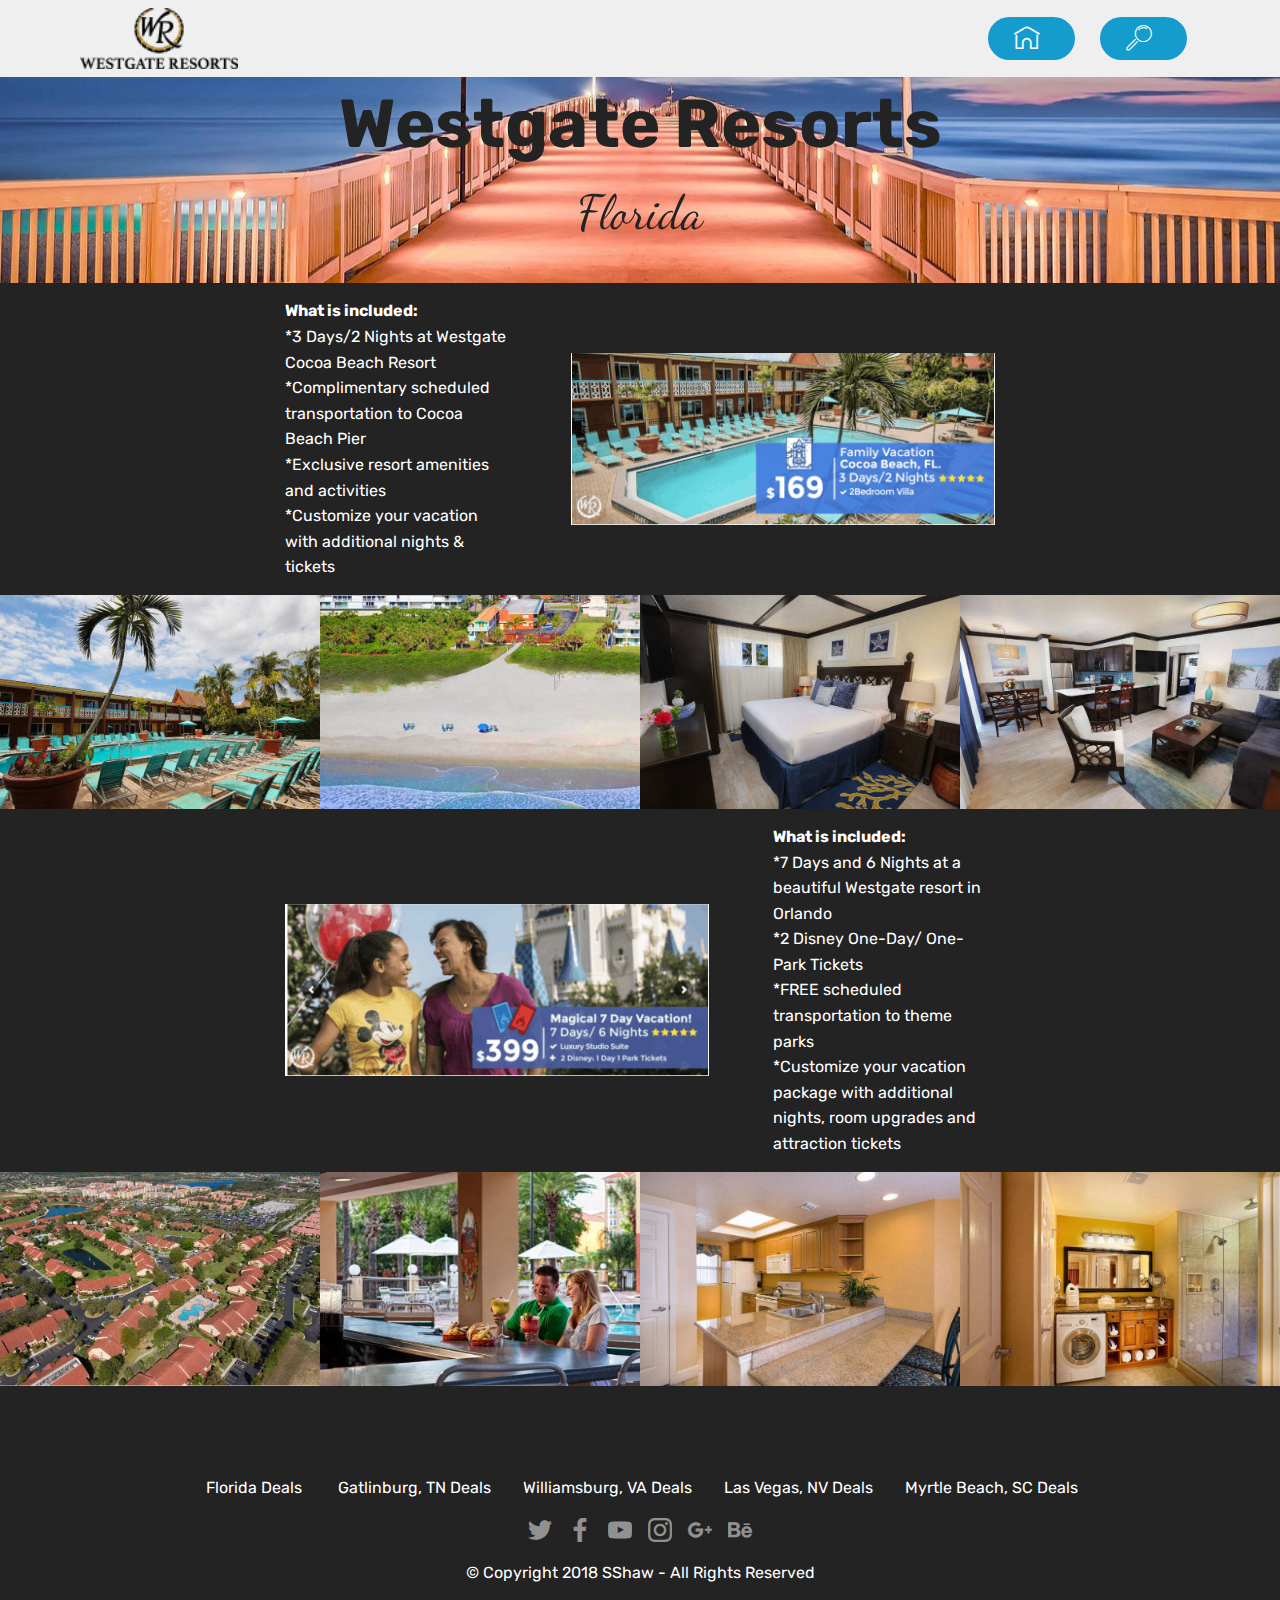
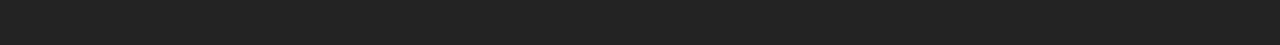
==== commit 2c2c51f7: "create github pages" ====
--- a/page1.html
+++ b/page1.html
@@ -9,6 +9,7 @@
   <link rel="shortcut icon" href="assets/images/westgate-resorts-logo-122x47.png" type="image/x-icon">
   <meta name="description" content="Web Site Creator Description">
   <title>Florida Vacation Deals </title>
+  <link rel="stylesheet" href="assets/web/assets/mobirise-icons-bold/mobirise-icons-bold.css">
   <link rel="stylesheet" href="assets/web/assets/mobirise-icons/mobirise-icons.css">
   <link rel="stylesheet" href="assets/tether/tether.min.css">
   <link rel="stylesheet" href="assets/bootstrap/css/bootstrap.min.css">
@@ -56,12 +57,12 @@
                     <a class="nav-link link text-black display-7" href="https://mobirise.com">
                         </a>
                 </li></ul>
-            <div class="navbar-buttons mbr-section-btn"><a class="btn btn-sm btn-primary display-7" href="index.html#footer7-3"><span class="mbri-search mbr-iconfont mbr-iconfont-btn"></span></a></div>
+            <div class="navbar-buttons mbr-section-btn"><a class="btn btn-sm btn-primary display-7" href="index.html#header2-1"><span class="mbrib-home mbr-iconfont mbr-iconfont-btn"></span></a> <a class="btn btn-sm btn-primary display-7" href="index.html#footer7-3"><span class="mbri-search mbr-iconfont mbr-iconfont-btn"></span></a></div>
         </div>
     </nav>
 </section>
 
-<section class="engine"><a href="https://mobirise.info/e">make a site for free</a></section><section class="mbr-section content5 cid-rdLyITrUOy mbr-parallax-background" id="content5-4">
+<section class="engine"><a href="https://mobirise.info/n">free simple website templates</a></section><section class="mbr-section content5 cid-rdLyITrUOy mbr-parallax-background" id="content5-4">
 
     
 
@@ -210,18 +211,18 @@
   <script src="assets/popper/popper.min.js"></script>
   <script src="assets/tether/tether.min.js"></script>
   <script src="assets/bootstrap/js/bootstrap.min.js"></script>
-  <script src="assets/smoothscroll/smooth-scroll.js"></script>
   <script src="assets/dropdown/js/script.min.js"></script>
   <script src="assets/touchswipe/jquery.touch-swipe.min.js"></script>
   <script src="assets/masonry/masonry.pkgd.min.js"></script>
   <script src="assets/imagesloaded/imagesloaded.pkgd.min.js"></script>
   <script src="assets/bootstrapcarouselswipe/bootstrap-carousel-swipe.js"></script>
+  <script src="assets/smoothscroll/smooth-scroll.js"></script>
   <script src="assets/vimeoplayer/jquery.mb.vimeo_player.js"></script>
   <script src="assets/parallax/jarallax.min.js"></script>
   <script src="assets/theme/js/script.js"></script>
+  <script src="assets/slidervideo/script.js"></script>
   <script src="assets/gallery/player.min.js"></script>
   <script src="assets/gallery/script.js"></script>
-  <script src="assets/slidervideo/script.js"></script>
   
   
 </body>
--- a/assets/web/assets/mobirise-icons-bold/mobirise-icons-bold.css
+++ b/assets/web/assets/mobirise-icons-bold/mobirise-icons-bold.css
@@ -0,0 +1,476 @@
+@font-face {
+  font-family: 'mobirise-icons-bold';
+  src:  url('mobirise-icons-bold.eot?m1l4yr');
+  src:  url('mobirise-icons-bold.eot?m1l4yr#iefix') format('embedded-opentype'),
+    url('mobirise-icons-bold.ttf?m1l4yr') format('truetype'),
+    url('mobirise-icons-bold.woff?m1l4yr') format('woff'),
+    url('mobirise-icons-bold.svg?m1l4yr#mobirise-icons-bold') format('svg');
+  font-weight: normal;
+  font-style: normal;
+}
+
+[class^="mbrib-"], [class*="mbrib-"] {
+  /* use !important to prevent issues with browser extensions that change fonts */
+  font-family: 'mobirise-icons-bold' !important;
+  speak: none;
+  font-style: normal;
+  font-weight: normal;
+  font-variant: normal;
+  text-transform: none;
+  line-height: 1;
+
+  /* Better Font Rendering =========== */
+  -webkit-font-smoothing: antialiased;
+  -moz-osx-font-smoothing: grayscale;
+}
+
+.mbrib-add-submenu:before {
+  content: "\e900";
+}
+.mbrib-alert:before {
+  content: "\e901";
+}
+.mbrib-align-center:before {
+  content: "\e902";
+}
+.mbrib-align-justify:before {
+  content: "\e903";
+}
+.mbrib-align-left:before {
+  content: "\e904";
+}
+.mbrib-align-right:before {
+  content: "\e905";
+}
+.mbrib-android:before {
+  content: "\e906";
+}
+.mbrib-apple:before {
+  content: "\e907";
+}
+.mbrib-arrow-down:before {
+  content: "\e908";
+}
+.mbrib-arrow-next:before {
+  content: "\e909";
+}
+.mbrib-arrow-prev:before {
+  content: "\e90a";
+}
+.mbrib-arrow-up:before {
+  content: "\e90b";
+}
+.mbrib-bold:before {
+  content: "\e90c";
+}
+.mbrib-bookmark:before {
+  content: "\e90d";
+}
+.mbrib-bootstrap:before {
+  content: "\e90e";
+}
+.mbrib-briefcase:before {
+  content: "\e90f";
+}
+.mbrib-browse:before {
+  content: "\e910";
+}
+.mbrib-bulleted-list:before {
+  content: "\e911";
+}
+.mbrib-calendar:before {
+  content: "\e912";
+}
+.mbrib-camera:before {
+  content: "\e913";
+}
+.mbrib-cart-add:before {
+  content: "\e914";
+}
+.mbrib-cart-full:before {
+  content: "\e915";
+}
+.mbrib-cash:before {
+  content: "\e916";
+}
+.mbrib-change-style:before {
+  content: "\e917";
+}
+.mbrib-chat:before {
+  content: "\e918";
+}
+.mbrib-clock:before {
+  content: "\e919";
+}
+.mbrib-close:before {
+  content: "\e91a";
+}
+.mbrib-cloud:before {
+  content: "\e91b";
+}
+.mbrib-code:before {
+  content: "\e91c";
+}
+.mbrib-contact-form:before {
+  content: "\e91d";
+}
+.mbrib-credit-card:before {
+  content: "\e91e";
+}
+.mbrib-cursor-click:before {
+  content: "\e91f";
+}
+.mbrib-cust-feedback:before {
+  content: "\e920";
+}
+.mbrib-database:before {
+  content: "\e921";
+}
+.mbrib-delivery:before {
+  content: "\e922";
+}
+.mbrib-desktop:before {
+  content: "\e923";
+}
+.mbrib-devices:before {
+  content: "\e924";
+}
+.mbrib-down:before {
+  content: "\e925";
+}
+.mbrib-download:before {
+  content: "\e926";
+}
+.mbrib-drag-n-drop:before {
+  content: "\e927";
+}
+.mbrib-drag-n-drop2:before {
+  content: "\e928";
+}
+.mbrib-edit:before {
+  content: "\e929";
+}
+.mbrib-edit2:before {
+  content: "\e92a";
+}
+.mbrib-error:before {
+  content: "\e92b";
+}
+.mbrib-extension:before {
+  content: "\e92c";
+}
+.mbrib-features:before {
+  content: "\e92d";
+}
+.mbrib-file:before {
+  content: "\e92e";
+}
+.mbrib-flag:before {
+  content: "\e92f";
+}
+.mbrib-folder:before {
+  content: "\e930";
+}
+.mbrib-gift:before {
+  content: "\e931";
+}
+.mbrib-github:before {
+  content: "\e932";
+}
+.mbrib-globe-2:before {
+  content: "\e933";
+}
+.mbrib-globe:before {
+  content: "\e934";
+}
+.mbrib-growing-chart:before {
+  content: "\e935";
+}
+.mbrib-hearth:before {
+  content: "\e936";
+}
+.mbrib-help:before {
+  content: "\e937";
+}
+.mbrib-home:before {
+  content: "\e938";
+}
+.mbrib-hot-cup:before {
+  content: "\e939";
+}
+.mbrib-idea:before {
+  content: "\e93a";
+}
+.mbrib-image-gallery:before {
+  content: "\e93b";
+}
+.mbrib-image-slider:before {
+  content: "\e93c";
+}
+.mbrib-info:before {
+  content: "\e93d";
+}
+.mbrib-italic:before {
+  content: "\e93e";
+}
+.mbrib-key:before {
+  content: "\e93f";
+}
+.mbrib-laptop:before {
+  content: "\e940";
+}
+.mbrib-layers:before {
+  content: "\e941";
+}
+.mbrib-left-right:before {
+  content: "\e942";
+}
+.mbrib-left:before {
+  content: "\e943";
+}
+.mbrib-letter:before {
+  content: "\e944";
+}
+.mbrib-like:before {
+  content: "\e945";
+}
+.mbrib-link:before {
+  content: "\e946";
+}
+.mbrib-lock:before {
+  content: "\e947";
+}
+.mbrib-login:before {
+  content: "\e948";
+}
+.mbrib-logout:before {
+  content: "\e949";
+}
+.mbrib-magic-stick:before {
+  content: "\e94a";
+}
+.mbrib-map-pin:before {
+  content: "\e94b";
+}
+.mbrib-menu:before {
+  content: "\e94c";
+}
+.mbrib-mobile:before {
+  content: "\e94d";
+}
+.mbrib-mobile2:before {
+  content: "\e94e";
+}
+.mbrib-mobirise:before {
+  content: "\e94f";
+}
+.mbrib-more-horizontal:before {
+  content: "\e950";
+}
+.mbrib-more-vertical:before {
+  content: "\e951";
+}
+.mbrib-music:before {
+  content: "\e952";
+}
+.mbrib-new-file:before {
+  content: "\e953";
+}
+.mbrib-numbered-list:before {
+  content: "\e954";
+}
+.mbrib-opened-folder:before {
+  content: "\e955";
+}
+.mbrib-pages:before {
+  content: "\e956";
+}
+.mbrib-paper-plane:before {
+  content: "\e957";
+}
+.mbrib-paperclip:before {
+  content: "\e958";
+}
+.mbrib-photo:before {
+  content: "\e959";
+}
+.mbrib-photos:before {
+  content: "\e95a";
+}
+.mbrib-pin:before {
+  content: "\e95b";
+}
+.mbrib-play:before {
+  content: "\e95c";
+}
+.mbrib-plus:before {
+  content: "\e95d";
+}
+.mbrib-preview:before {
+  content: "\e95e";
+}
+.mbrib-print:before {
+  content: "\e95f";
+}
+.mbrib-protect:before {
+  content: "\e960";
+}
+.mbrib-question:before {
+  content: "\e961";
+}
+.mbrib-quote-left:before {
+  content: "\e962";
+}
+.mbrib-quote-right:before {
+  content: "\e963";
+}
+.mbrib-redo:before {
+  content: "\e964";
+}
+.mbrib-refresh:before {
+  content: "\e965";
+}
+.mbrib-responsive:before {
+  content: "\e966";
+}
+.mbrib-right:before {
+  content: "\e967";
+}
+.mbrib-rocket:before {
+  content: "\e968";
+}
+.mbrib-sad-face:before {
+  content: "\e969";
+}
+.mbrib-sale:before {
+  content: "\e96a";
+}
+.mbrib-save:before {
+  content: "\e96b";
+}
+.mbrib-search:before {
+  content: "\e96c";
+}
+.mbrib-setting:before {
+  content: "\e96d";
+}
+.mbrib-setting2:before {
+  content: "\e96e";
+}
+.mbrib-setting3:before {
+  content: "\e96f";
+}
+.mbrib-share:before {
+  content: "\e970";
+}
+.mbrib-shopping-bag:before {
+  content: "\e971";
+}
+.mbrib-shopping-basket:before {
+  content: "\e972";
+}
+.mbrib-shopping-cart:before {
+  content: "\e973";
+}
+.mbrib-sites:before {
+  content: "\e974";
+}
+.mbrib-smile-face:before {
+  content: "\e975";
+}
+.mbrib-speed:before {
+  content: "\e976";
+}
+.mbrib-star:before {
+  content: "\e977";
+}
+.mbrib-success:before {
+  content: "\e978";
+}
+.mbrib-sun:before {
+  content: "\e979";
+}
+.mbrib-sun2:before {
+  content: "\e97a";
+}
+.mbrib-tablet-vertical:before {
+  content: "\e97b";
+}
+.mbrib-tablet:before {
+  content: "\e97c";
+}
+.mbrib-target:before {
+  content: "\e97d";
+}
+.mbrib-timer:before {
+  content: "\e97e";
+}
+.mbrib-to-ftp:before {
+  content: "\e97f";
+}
+.mbrib-to-local-drive:before {
+  content: "\e980";
+}
+.mbrib-touch-swipe:before {
+  content: "\e981";
+}
+.mbrib-touch:before {
+  content: "\e982";
+}
+.mbrib-trash:before {
+  content: "\e983";
+}
+.mbrib-underline:before {
+  content: "\e984";
+}
+.mbrib-undo:before {
+  content: "\e985";
+}
+.mbrib-unlink:before {
+  content: "\e986";
+}
+.mbrib-unlock:before {
+  content: "\e987";
+}
+.mbrib-up-down:before {
+  content: "\e988";
+}
+.mbrib-up:before {
+  content: "\e989";
+}
+.mbrib-update:before {
+  content: "\e98a";
+}
+.mbrib-upload:before {
+  content: "\e98b";
+}
+.mbrib-user:before {
+  content: "\e98c";
+}
+.mbrib-user2:before {
+  content: "\e98d";
+}
+.mbrib-users:before {
+  content: "\e98e";
+}
+.mbrib-video-play:before {
+  content: "\e98f";
+}
+.mbrib-video:before {
+  content: "\e990";
+}
+.mbrib-watch:before {
+  content: "\e991";
+}
+.mbrib-website-theme:before {
+  content: "\e992";
+}
+.mbrib-wifi:before {
+  content: "\e993";
+}
+.mbrib-windows:before {
+  content: "\e994";
+}
+.mbrib-zoom-out:before {
+  content: "\e995";
+}
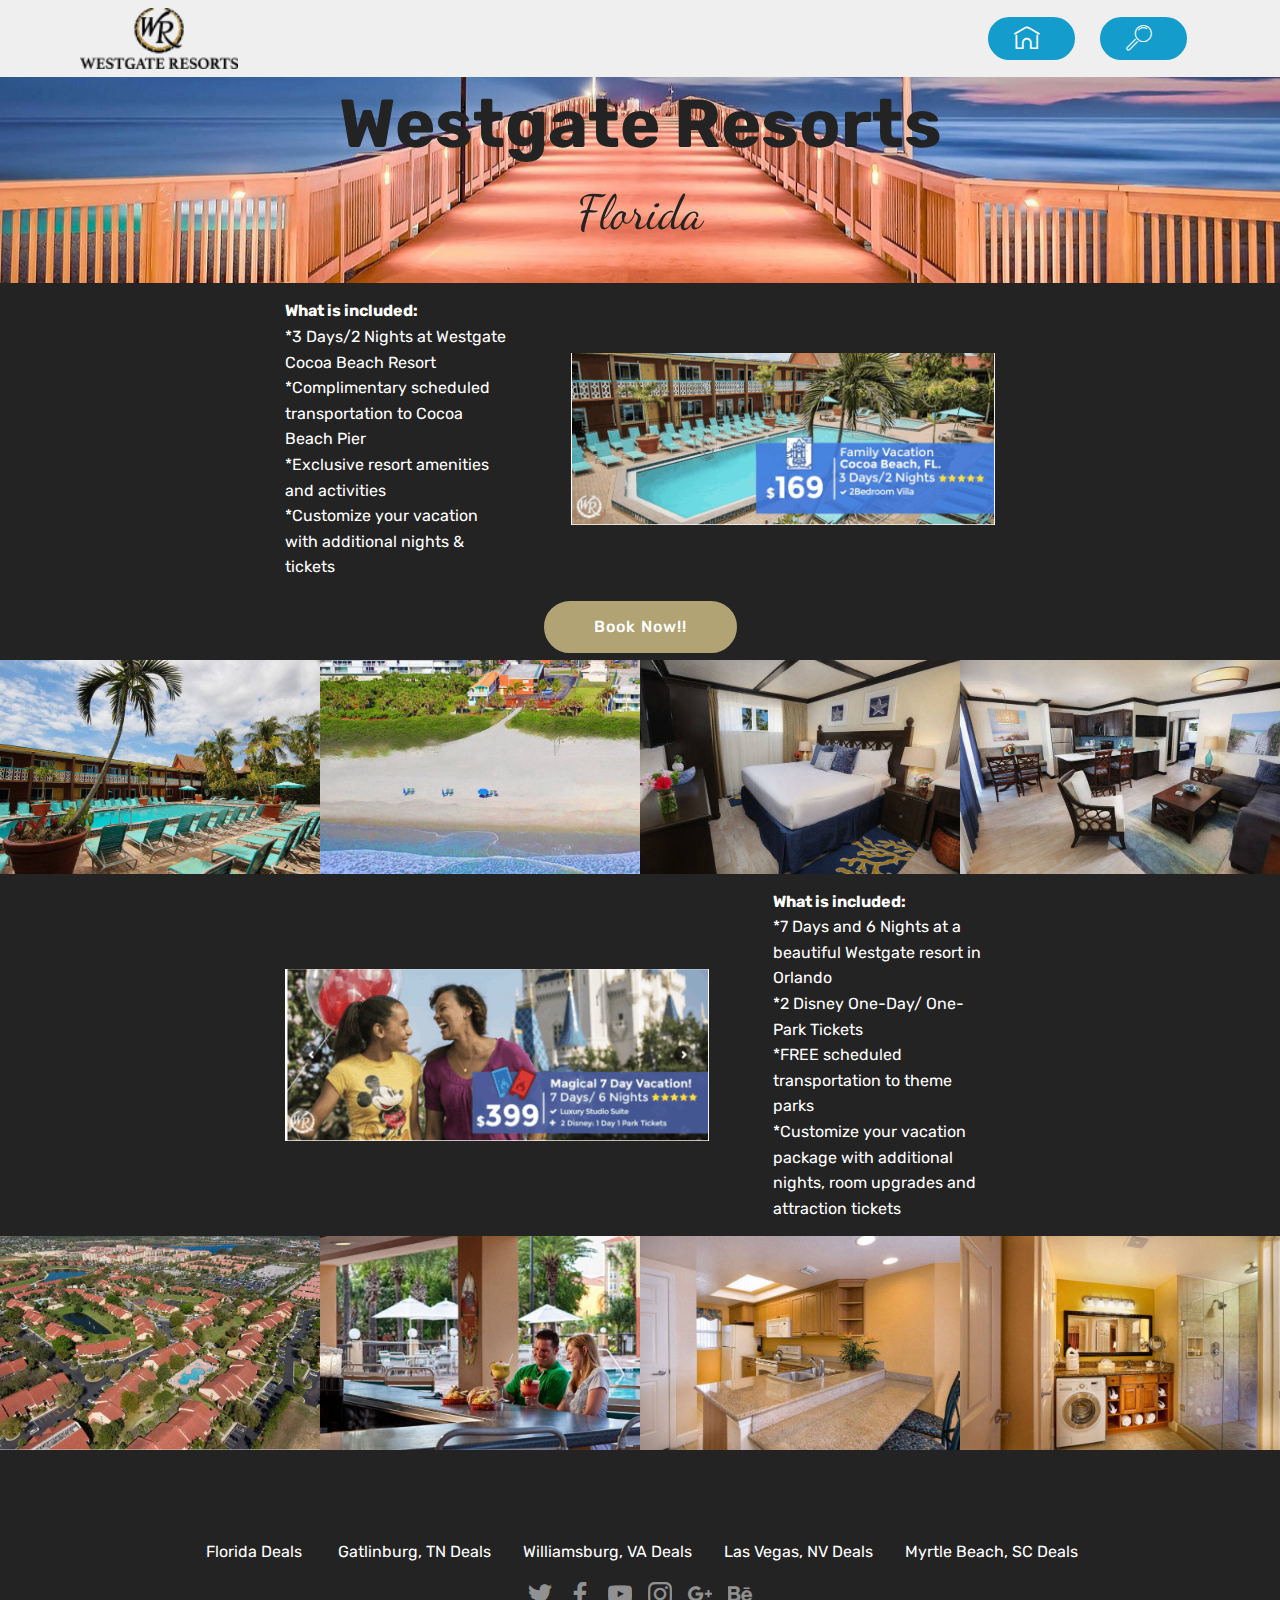
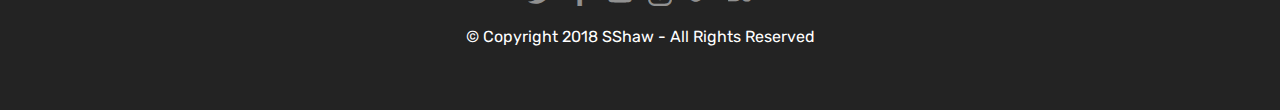
==== commit 459d1a0c: "create github pages" ====
--- a/page1.html
+++ b/page1.html
@@ -62,7 +62,7 @@
     </nav>
 </section>
 
-<section class="engine"><a href="https://mobirise.info/n">free simple website templates</a></section><section class="mbr-section content5 cid-rdLyITrUOy mbr-parallax-background" id="content5-4">
+<section class="engine"><a href="https://mobirise.info/c">website builder</a></section><section class="mbr-section content5 cid-rdLyITrUOy mbr-parallax-background" id="content5-4">
 
     
 
@@ -99,6 +99,19 @@
                      <a href="https://www.westgatereservations.com/specials/cocoa-beach-3days-2nights/?eid=4085068&ref=tw&mktsrc=0510797&ref_acct_no=39930264245" target="_blank"><img src="assets/images/screen-shot-2018-12-30-at-4.09.52-pm-436x177.png" alt="Mobirise" title=""></a>  
                     </div>
                 </div>
+            </div>
+        </div>
+    </div>
+</section>
+
+<section class="mbr-section content8 cid-rdX9yfzvFp" id="content8-7">
+
+    
+
+    <div class="container">
+        <div class="media-container-row title">
+            <div class="col-12 col-md-8">
+                <div class="mbr-section-btn align-center"><a class="btn btn-danger display-4" href="https://www.westgatereservations.com/specials/cocoa-beach-3days-2nights/?eid=4085068&ref=tw&mktsrc=0510797&ref_acct_no=39930264245" target="_blank">Book Now!!<br></a></div>
             </div>
         </div>
     </div>
--- a/assets/mobirise/css/mbr-additional.css
+++ b/assets/mobirise/css/mbr-additional.css
@@ -2270,6 +2270,11 @@
   color: #ffffff;
   text-align: left;
 }
+.cid-rdX9yfzvFp {
+  padding-top: 0px;
+  padding-bottom: 0px;
+  background-color: #232323;
+}
 .cid-rdKBZ3VVkG {
   padding-top: 0px;
   padding-bottom: 0px;
@@ -2895,6 +2900,11 @@
 .cid-rdLBTJlIvs .mbr-text {
   color: #232323;
 }
+.cid-rdX9lgnTyS {
+  padding-top: 0px;
+  padding-bottom: 0px;
+  background-color: #ffffff;
+}
 .cid-rdLBV0iS27 {
   padding-top: 0px;
   padding-bottom: 0px;
@@ -3527,6 +3537,11 @@
   color: #232323;
   text-align: left;
 }
+.cid-rdX8JipcLW {
+  padding-top: 0px;
+  padding-bottom: 0px;
+  background-color: #efefef;
+}
 .cid-rdLKB4n2rU {
   padding-top: 0px;
   padding-bottom: 0px;
@@ -4157,6 +4172,11 @@
 .cid-rdLSrekZje .mbr-text {
   color: #ffffff;
 }
+.cid-rdX8qabqV9 {
+  padding-top: 0px;
+  padding-bottom: 0px;
+  background-color: #232323;
+}
 .cid-rdLSsfjFbY {
   padding-top: 0px;
   padding-bottom: 0px;
@@ -4766,6 +4786,11 @@
 .cid-rdLYXNUgJ8 .mbr-text {
   color: #232323;
 }
+.cid-rdX7mVW02I {
+  padding-top: 0px;
+  padding-bottom: 0px;
+  background-color: #cccccc;
+}
 .cid-rdM0s1JB7a {
   padding-top: 0px;
   padding-bottom: 0px;
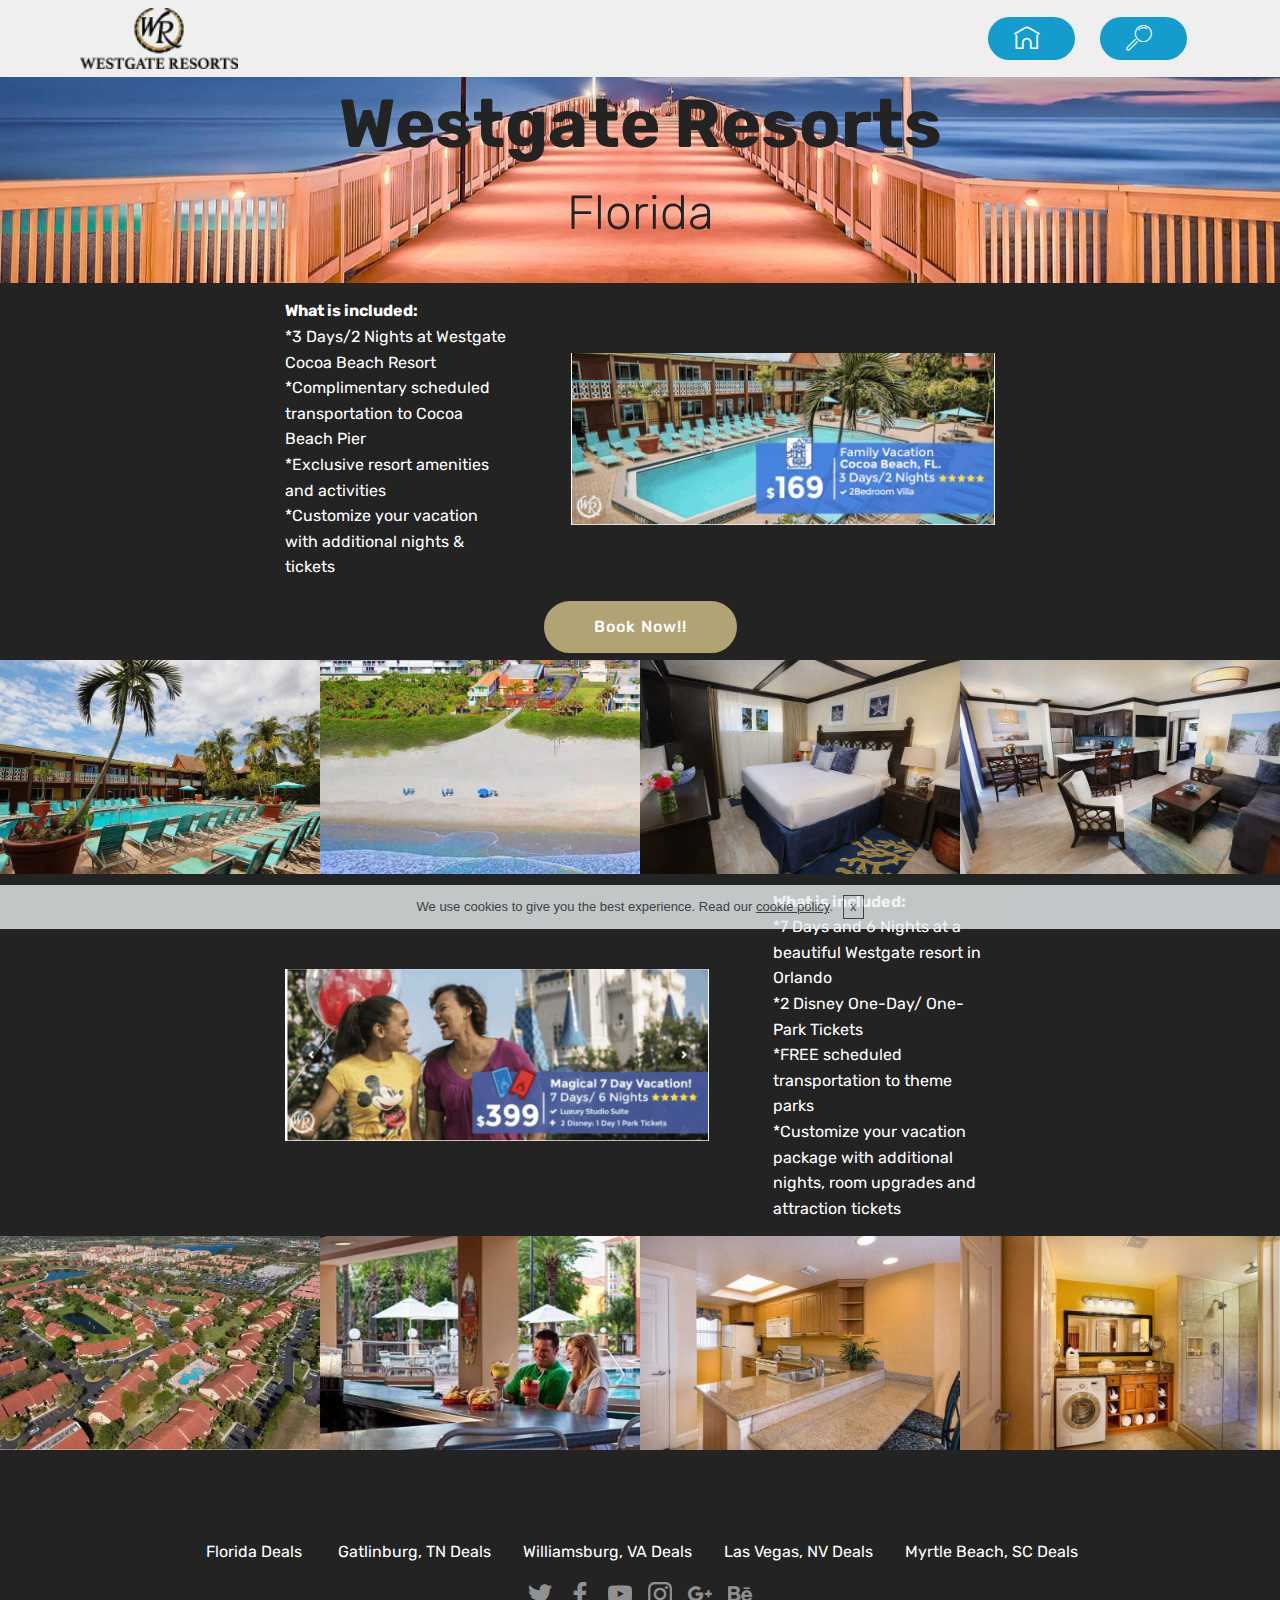
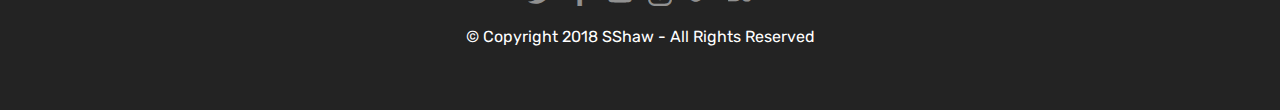
==== commit ea7a7781: "create github pages" ====
--- a/page1.html
+++ b/page1.html
@@ -15,6 +15,7 @@
   <link rel="stylesheet" href="assets/bootstrap/css/bootstrap.min.css">
   <link rel="stylesheet" href="assets/bootstrap/css/bootstrap-grid.min.css">
   <link rel="stylesheet" href="assets/bootstrap/css/bootstrap-reboot.min.css">
+  <link rel="stylesheet" href="assets/gdpr-plugin/gdpr-styles.css">
   <link rel="stylesheet" href="assets/dropdown/css/style.css">
   <link rel="stylesheet" href="assets/socicon/css/styles.css">
   <link rel="stylesheet" href="assets/theme/css/style.css">
@@ -25,6 +26,20 @@
   
 </head>
 <body>
+
+<!-- Google Analytics -->
+<!-- Global Site Tag (gtag.js) - Google Analytics -->
+<script async src="https://www.googletagmanager.com/gtag/js?id=GA_TRACKING_ID"></script>
+<script>
+  window.dataLayer = window.dataLayer || [];
+  function gtag(){dataLayer.push(arguments);}
+  gtag('js', new Date());
+
+  gtag('config', 'GA_TRACKING_ID');
+</script>
+<!-- /Google Analytics -->
+
+
   <section class="menu cid-qTkzRZLJNu" once="menu" id="menu1-9">
 
     
@@ -62,7 +77,7 @@
     </nav>
 </section>
 
-<section class="engine"><a href="https://mobirise.info/c">website builder</a></section><section class="mbr-section content5 cid-rdLyITrUOy mbr-parallax-background" id="content5-4">
+<section class="engine"><a href="https://mobirise.info/r">bootstrap template</a></section><section class="mbr-section content5 cid-rdLyITrUOy mbr-parallax-background" id="content5-4">
 
     
 
@@ -224,19 +239,22 @@
   <script src="assets/popper/popper.min.js"></script>
   <script src="assets/tether/tether.min.js"></script>
   <script src="assets/bootstrap/js/bootstrap.min.js"></script>
+  <script src="assets/cookies-alert-plugin/cookies-alert-core.js"></script>
+  <script src="assets/cookies-alert-plugin/cookies-alert-script.js"></script>
   <script src="assets/dropdown/js/script.min.js"></script>
-  <script src="assets/touchswipe/jquery.touch-swipe.min.js"></script>
+  <script src="assets/parallax/jarallax.min.js"></script>
   <script src="assets/masonry/masonry.pkgd.min.js"></script>
   <script src="assets/imagesloaded/imagesloaded.pkgd.min.js"></script>
   <script src="assets/bootstrapcarouselswipe/bootstrap-carousel-swipe.js"></script>
   <script src="assets/smoothscroll/smooth-scroll.js"></script>
   <script src="assets/vimeoplayer/jquery.mb.vimeo_player.js"></script>
-  <script src="assets/parallax/jarallax.min.js"></script>
+  <script src="assets/touchswipe/jquery.touch-swipe.min.js"></script>
   <script src="assets/theme/js/script.js"></script>
   <script src="assets/slidervideo/script.js"></script>
   <script src="assets/gallery/player.min.js"></script>
   <script src="assets/gallery/script.js"></script>
   
   
-</body>
+<input name="cookieData" type="hidden" data-cookie-text="We use cookies to give you the best experience. Read our <a href='privacy.html'>cookie policy</a>.">
+  </body>
 </html>--- a/assets/gdpr-plugin/gdpr-styles.css
+++ b/assets/gdpr-plugin/gdpr-styles.css
@@ -0,0 +1,21 @@
+.gdpr-block {
+    padding: 10px 0;
+    font-size: 14px;
+    display: block;
+    text-align: center;
+}
+.gdpr-block.covert {
+	display: none;
+}
+.gdpr-block label input {
+    width: 15px;
+    margin-right: 10px;
+    vertical-align: middle;
+}
+.gdpr-block label {
+    color: #a7a7a7;
+    vertical-align: middle;
+    user-select: none;
+    margin-bottom: 0;
+    display: inline;
+}--- a/assets/mobirise/css/mbr-additional.css
+++ b/assets/mobirise/css/mbr-additional.css
@@ -1,5 +1,4 @@
 @import url(https://fonts.googleapis.com/css?family=Rubik:300,300i,400,400i,500,500i,700,700i,900,900i);
-@import url(https://fonts.googleapis.com/css?family=Dancing+Script:400,700);
 
 
 
@@ -28,7 +27,7 @@
   font-size: 6.8rem;
 }
 .display-2 {
-  font-family: 'Dancing Script', handwriting;
+  font-family: 'Rubik', sans-serif;
   font-size: 3rem;
 }
 .display-2 > .mbr-iconfont {
